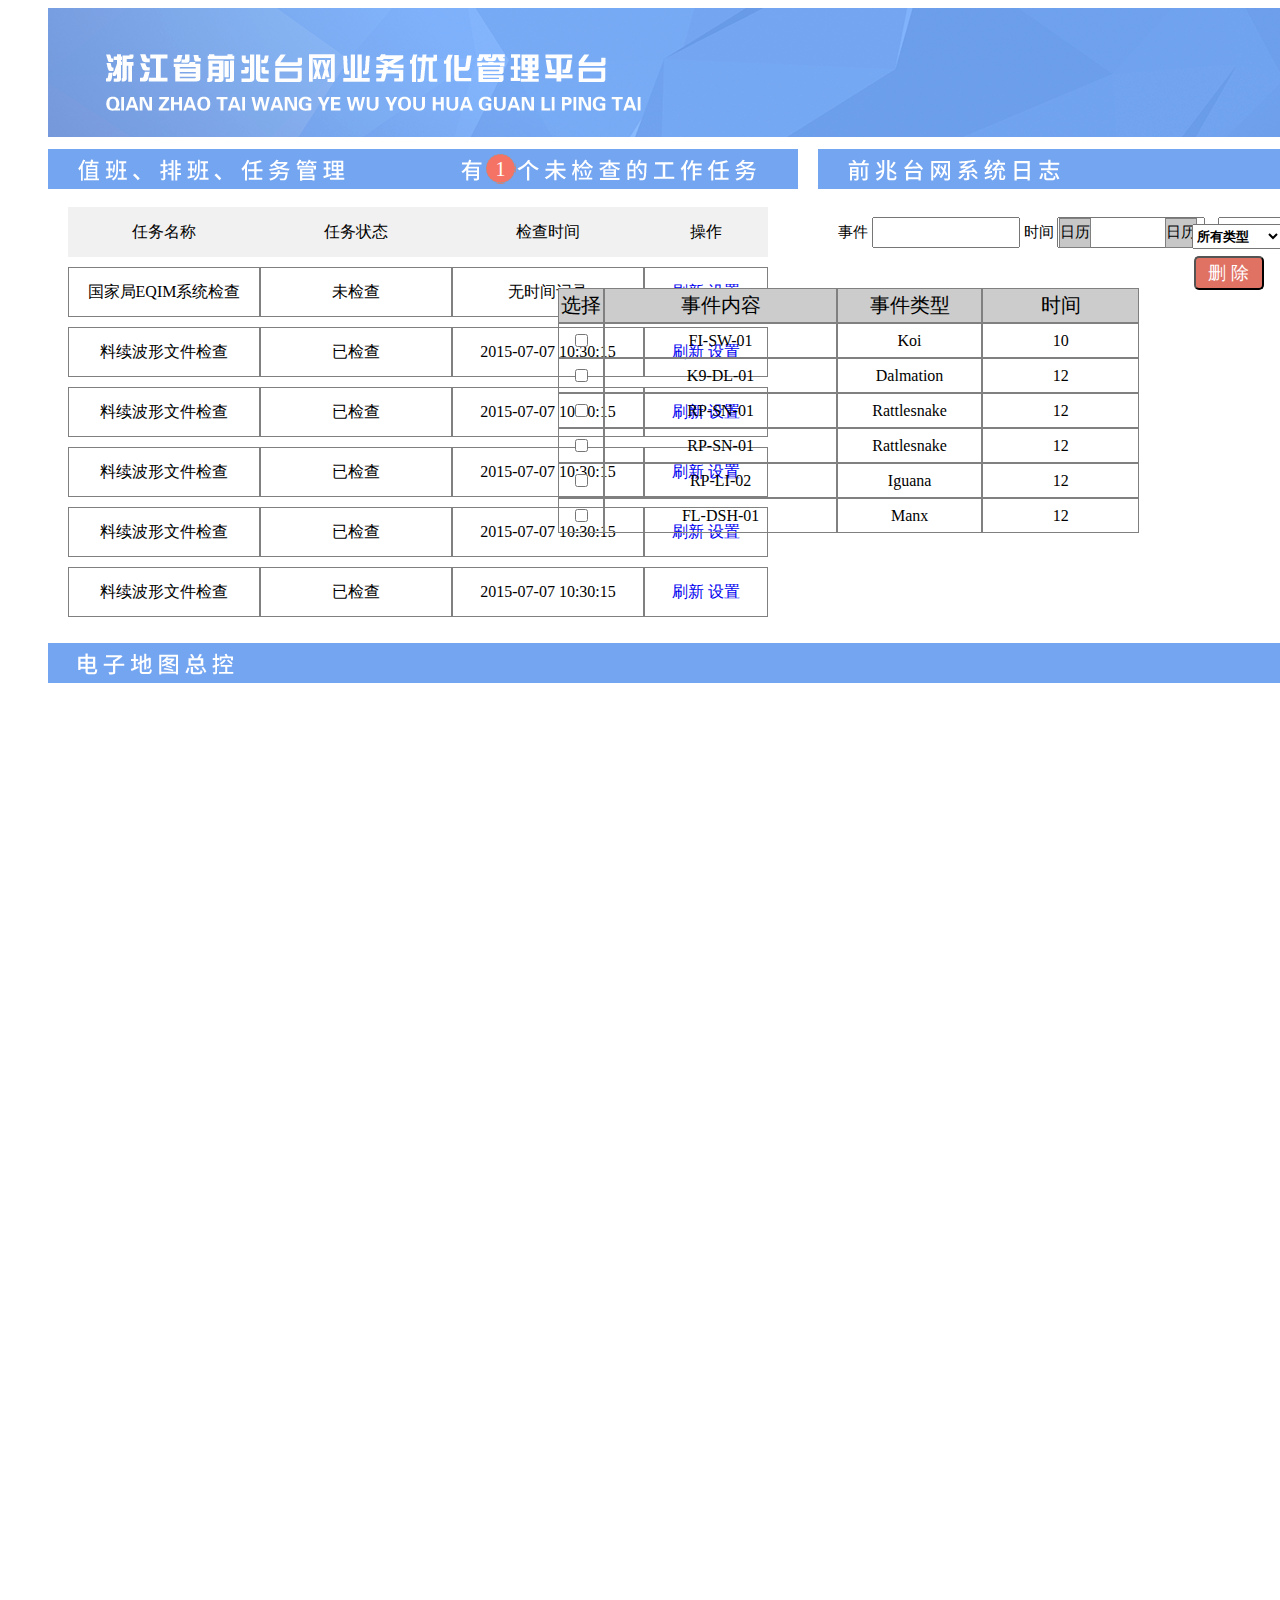
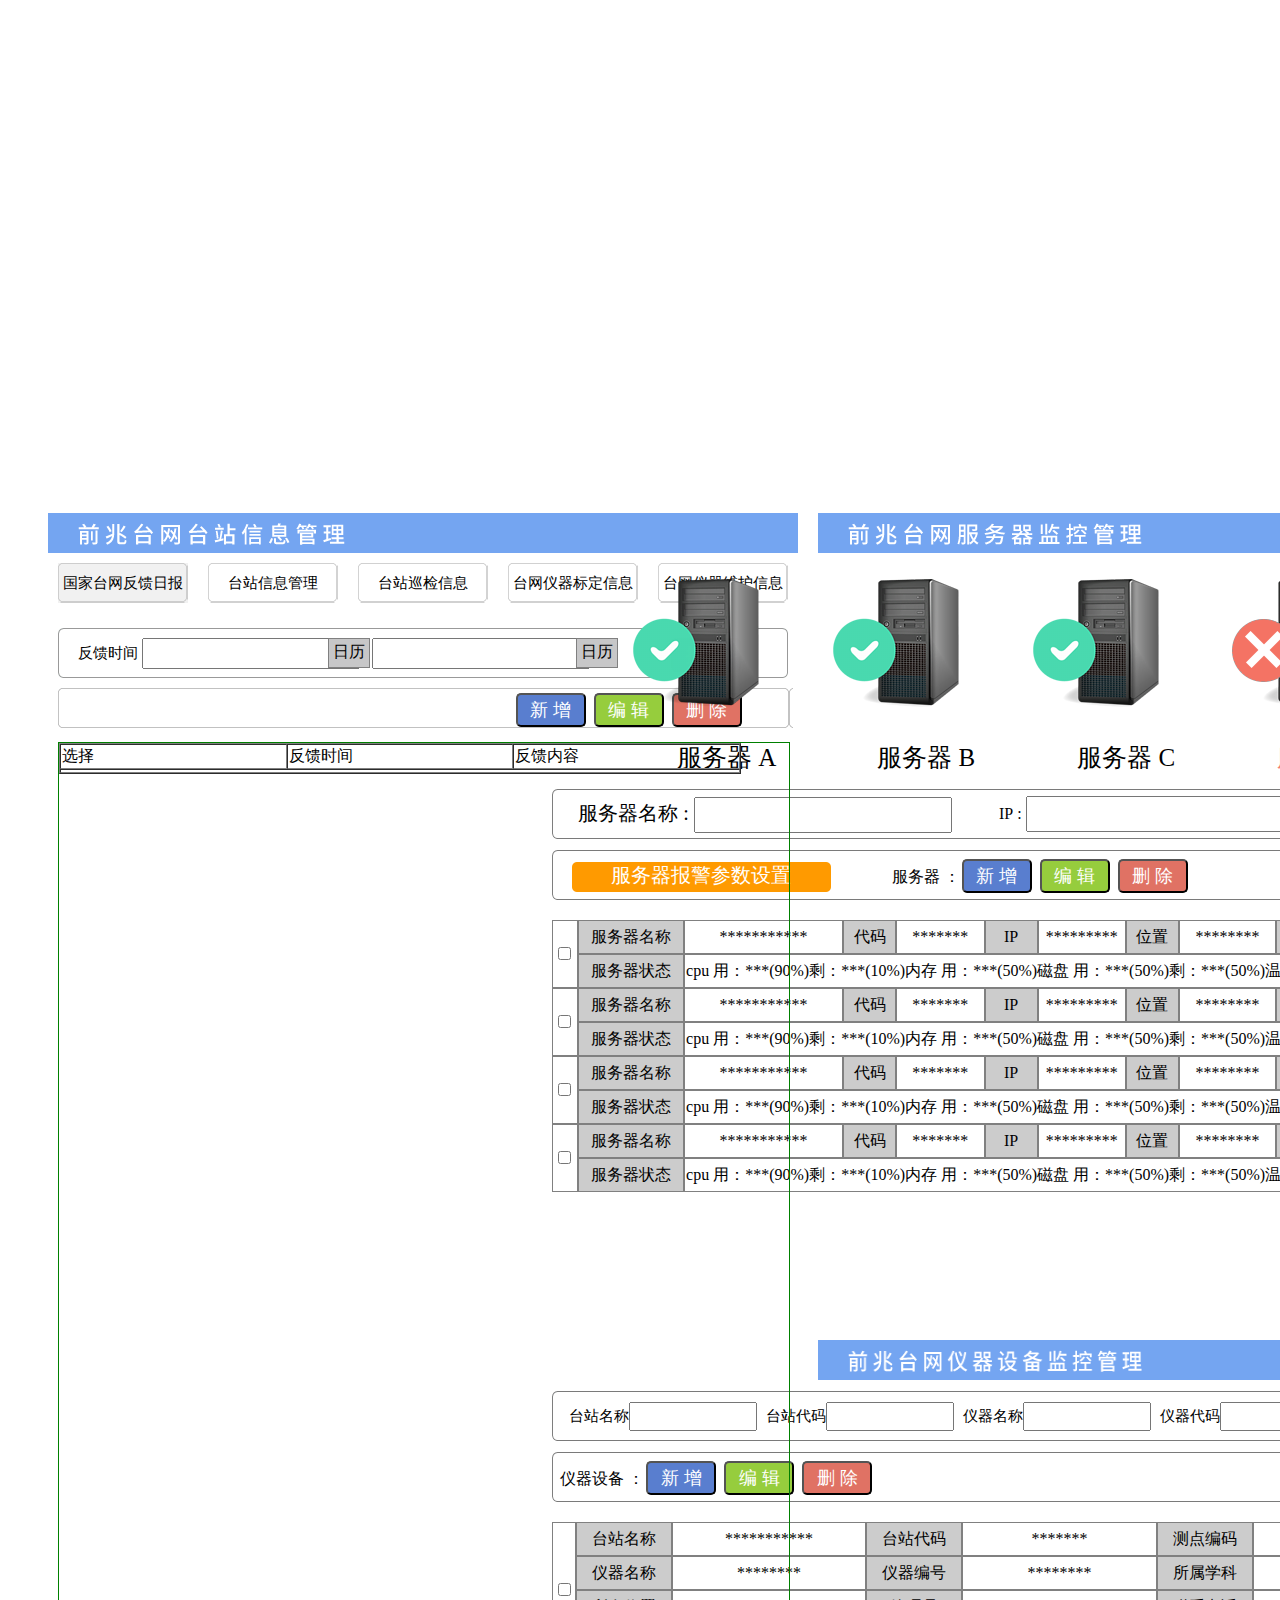
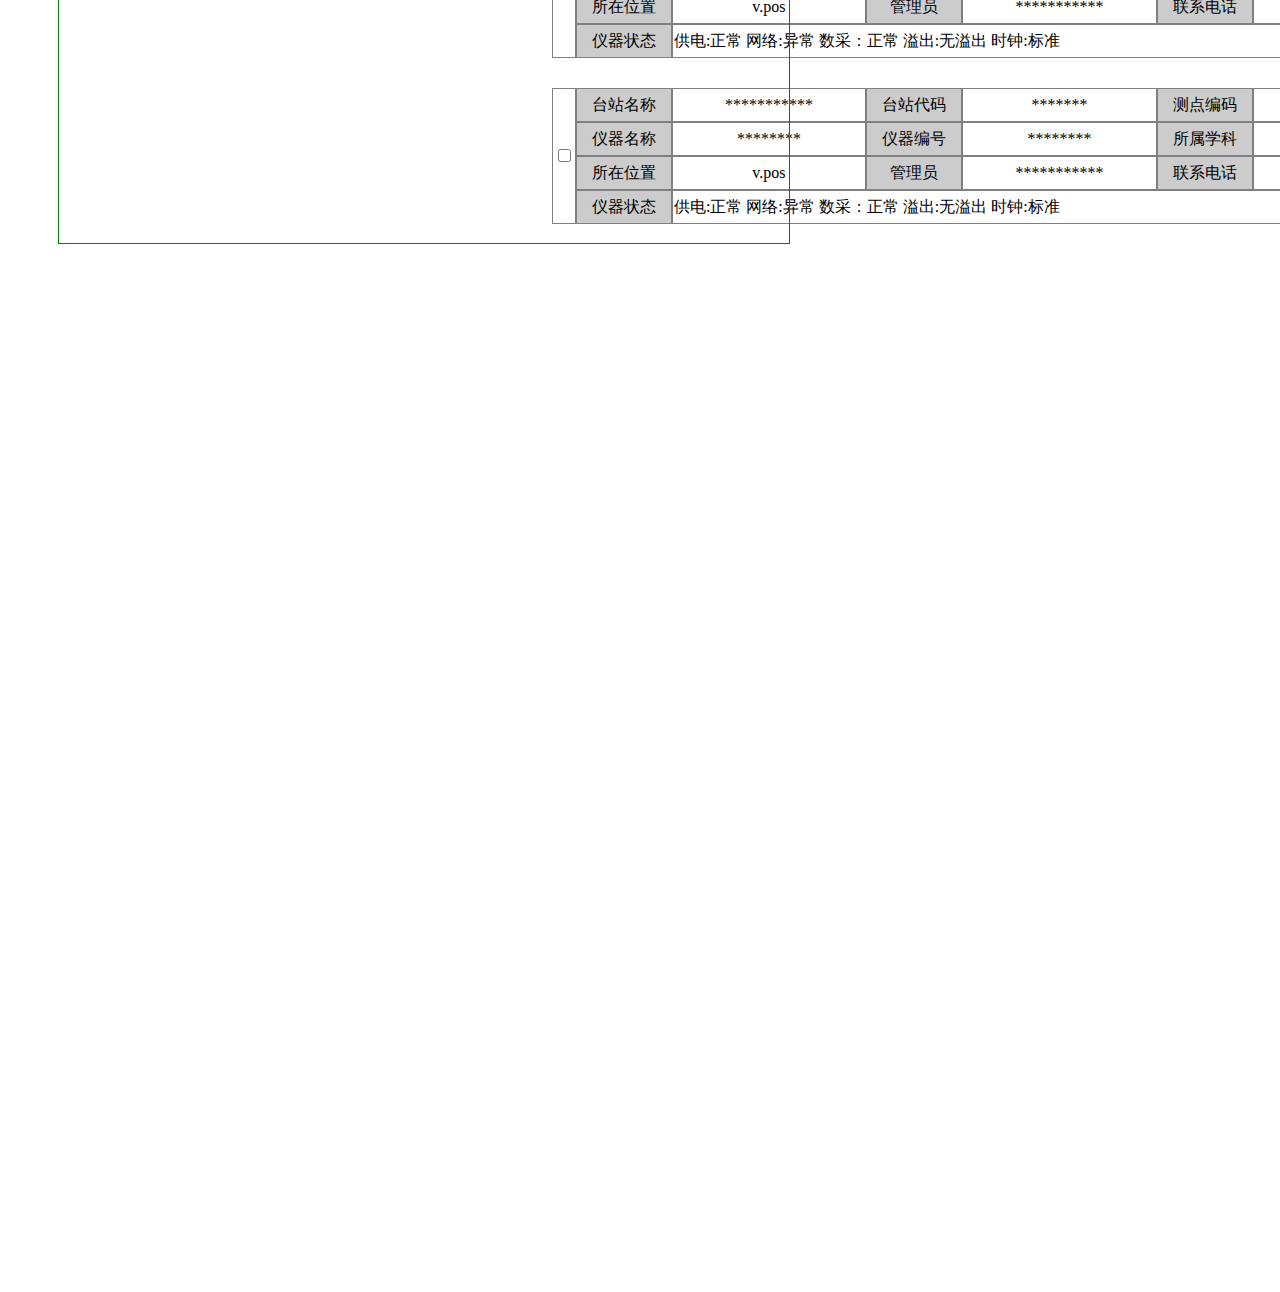
==== resources/public/htmls/index.html @ d42c59f8 "aaaaaaaaaaaaa" ====
<!DOCTYPE html>
<html lang="en">
<head>
    <meta charset="UTF-8">
    <meta http-equiv="X-UA-Compatible" content="IE=edge">
    <meta name="viewport" content="initial-scale=1.0, user-scalable=no, width=device-width">
    <title></title>
    <script src="../js/jquery-1.8.0.min.js"></script>
    <link href="../css/qianzao.css" rel="stylesheet" type="text/css" />
    <script src="../My97DatePicker/WdatePicker.js"></script>
    <script src="../js/rightTable.js"></script>
    <link rel="stylesheet" href="http://cache.amap.com/lbs/static/main.css" />
    <script src="http://webapi.amap.com/maps?v=1.3&key=您申请的key值">

    </script>
</head>
<style>
</style>
<script>
    showTable();
</script>
<body>
    <div class="theme">
        <div class="greet-text">admin&nbsp;欢迎您&nbsp;|&nbsp;设置&nbsp;|&nbsp;退出</div>
        <div class="theme-text-chinese"><img src="../img/qzptthemetext.png" width="500px" height="29px"></div>
        <div class="theme-text-english"><img src="../img/eglish.png" width="535px" height="15px"></div>
    </div>
    <!--值班、排班、任务管理-->
    <div class="left-work-task">
        <div class="introduce-table"><img src="../img/zhiban.png" width="267" height="22"></div>
        <div class="before-fault-number"><img src="../img/onefault.png"><div  class="fault-number" style="position: absolute;top: 5px;left: 25px;">1</div></div>
    </div>
<!--前兆台网系统日志-->
    <div class="right-work-task">
        <div class="introduce-table"><img src="../img/rizhi.png" width="212" height="22"></div>
        <div class="right-theme-text"><img src="../img/dizheng.png" width="241" height="22"><div class="fault-number" style="position: absolute;left: 44%;top: -5px;">1</div></div>
    </div>
<!--<左半边的表格-->
    <div class="left-table-div">
        <table cellspacing="0" width="700px">
            <tr class="theme-tr" style=" background-color: rgb(241,241,241);">
                <td class="theme-td">任务名称</td>
                <td class="theme-td">任务状态</td>
                <td class="theme-td">检查时间</td>
                <td class="o-td">操作</td>
            </tr>
            <tr class="blank-tr">
                <td colspan="4"></td>
            </tr>
            <tr class="theme-tr">
            <td class="border-th">国家局EQIM系统检查</td>
            <td class="border-th">未检查</td>
            <td class="border-th">无时间记录</td>
            <td class="border-th"><a href="###">刷新</a>&nbsp;<a href="###">设置</a></td>
        </tr>
            <tr class="blank-tr">
                <td colspan="4"></td>
            </tr>
            <tr class="theme-tr">
                <td class="border-th">料续波形文件检查</td>
                <td class="border-th">已检查</td>
                <td class="border-th">2015-07-07 10:30:15</td>
                <td class="border-th"><a href="###">刷新</a>&nbsp;<a href="###">设置</a></td>
            </tr>
            <tr class="blank-tr">
                <td colspan="4"></td>
            </tr>
            <tr class="theme-tr">
                <td class="border-th">料续波形文件检查</td>
                <td class="border-th">已检查</td>
                <td class="border-th">2015-07-07 10:30:15</td>
                <td class="border-th"><a href="###">刷新</a>&nbsp;<a href="###">设置</a></td>
            </tr>
            <tr class="blank-tr">
                <td colspan="4"></td>
            </tr>
            <tr class="theme-tr">
                <td class="border-th">料续波形文件检查</td>
                <td class="border-th">已检查</td>
                <td class="border-th">2015-07-07 10:30:15</td>
                <td class="border-th"><a href="###">刷新</a>&nbsp;<a href="###">设置</a></td>
            </tr>
            <tr class="blank-tr">
                <td colspan="4"></td>
            </tr>
            <tr class="theme-tr">
                <td class="border-th">料续波形文件检查</td>
                <td class="border-th">已检查</td>
                <td class="border-th">2015-07-07 10:30:15</td>
                <td class="border-th"><a href="###">刷新</a>&nbsp;<a href="###">设置</a></td>
            </tr>
            <tr class="blank-tr">
                <td colspan="4"></td>
            </tr>
            <tr class="theme-tr">
                <td class="border-th">料续波形文件检查</td>
                <td class="border-th">已检查</td>
                <td class="border-th">2015-07-07 10:30:15</td>
                <td class="border-th"><a href="###">刷新</a>&nbsp;<a href="###">设置</a></td>
            </tr>
            <tr class="blank-tr">
                <td colspan="4"></td>
            </tr>
        </table>
    </div>
<!--右边的表格头部-->
    <div class="right-input">
        <div class="rili" onclick="WdatePicker({el:'input1'})">日历</div>
        <div class="rili2" onclick="WdatePicker({el:'input2'})">日历</div>
        <div>事件&nbsp;<input type="text" class="input-size"/>&nbsp;时间&nbsp;<input id="input1" type="text" class="input-size"/> -&nbsp;<input id="input2" type="text" class="input-size"/>
            <div class="after-rili-div">
                <select><option>所有类型</option></select>
                <input type="button" class="button-style" style="background-color: rgb(89,126,207);;" value="搜&nbsp;索"/>
                <input type="button" class="button-style" style="background-color: rgb(150,205,61);" value="统&nbsp;计"/>
                <input type="button" class="button-style" style="background-color: rgb(224,114,100);" value="删&nbsp;除"/>
            </div>
        </div>
    </div>
    <!--右边的表格-->
    <div class="right-work-table" id="divmessage"></div>
    <div class="map-div">
        <div class="introduce-table"><img src="../img/dianmap.png" width="156" height="22"></div>
    </div>
    <!--地图-->
    <div id="mapContainer" style="height: 350px; width: 1680px;margin-left: 40px;margin-top:690px"></div>
   <!-- 前兆台网台站信息管理-->
    <div class="left-qianzhao-task">
        <div class="introduce-table"><img src="../img/qianzhaoxinxiguli.png" width="267" height="22"></div>
    </div>
    <!-- 前兆台网服务器监控管理-->
    <div class="right-qianzhao-task">
        <div class="introduce-table"><img src="../img/fuwujiankong.png" width="294" height="22"></div>
        <div class="right-theme-text"><img src="../img/oneserverdefault.png" width="213" height="22"><div class="fault-number" style="position: absolute;left: 10%;top: -5px;">1</div></div>
    </div>
   <!-- 国家台网反馈日报五个小方块-->
    <div class="five-square">
        <div class="square" style="position: absolute;background-color: rgb(241,241,241);">国家台网反馈日报</div>
        <div class="square1" style="position: absolute;left: 150px;">台站信息管理</div>
        <div class="square1" style="position: absolute;left: 300px">台站巡检信息</div>
        <div class="square1" style="position: absolute;left: 450px">台网仪器标定信息</div>
        <div class="square1" style="position: absolute;left: 600px">台网仪器维护信息</div>
    </div>
    <!--反馈时间-->
    <div class="time-feedback">
        <div class="time-feedback-calender">反馈时间&nbsp;<input  type="text" id="input3" class="input-size1"/> -&nbsp;<input  type="text" id="input4" class="input-size1"/></div>
        <div class="rili3" onclick="WdatePicker({el:'input3'})">日历</div>
        <div class="rili4" onclick="WdatePicker({el:'input4'})">日历</div>
        <input type="button" class="button-style" style="background-color: rgb(89,126,207);margin-left:84%;margin-top: 10px" value="搜&nbsp;索"/>
    </div>
    <!--增删改查-->
    <div class="add-delete-div">
        <div class="after-add-div">
            <input type="button" class="button-style" style="background-color: rgb(89,126,207);;" value="新&nbsp;增"/>
            <input type="button" class="button-style" style="background-color: rgb(150,205,61);" value="编&nbsp;辑"/>
            <input type="button" class="button-style" style="background-color: rgb(224,114,100);" value="删&nbsp;除"/>
        </div>
    </div>
    <!--服务器图片-->
    <div class="server-div">
            <table cellspacing="0" >
                <tr>
                    <td class="table-td-width"><img src="../img/right-server.png"></td>
                    <td class="table-td-width"><img src="../img/right-server.png"></td>
                    <td class="table-td-width"><img src="../img/right-server.png"></td>
                    <td class="table-td-width"><img src="../img/fault-server.png"></td>
                </tr>
                <tr>
                    <td class="table-td-chinese">服务器&nbsp;A</td>
                    <td class="table-td-chinese">服务器&nbsp;B</td>
                    <td class="table-td-chinese">服务器&nbsp;C</td>
                    <td class="table-td-chinese" style="color: rgb(245,126,113)">服务器&nbsp;D</td>
                </tr>
            </table>
    </div>
    <!--右边ip搜索-->
    <div class="server-search">
        <div class="server-input-div">服务器名称&nbsp;:&nbsp;<input type="text" style="width: 250px;height: 30px"/></div>
        <div class="ip-input-div">IP&nbsp;:&nbsp;<input type="text" style="width: 250px;height: 30px"/></div>
        <div class="after-search-div">
            <input type="button" class="button-style" style="background-color: rgb(89,126,207);;" value="搜&nbsp;索"/>
        </div>
    </div>
    <!--服务器增删改查-->
    <div class="add-server-div">
            <div class="yellow-div">服务器报警参数设置</div>
            <div class="after-yellow-div">
                服务器&nbsp;：<input type="button" class="button-style" style="background-color: rgb(89,126,207);;" value="新&nbsp;增"/>
                <input type="button" class="button-style" style="background-color: rgb(150,205,61);" value="编&nbsp;辑"/>
                <input type="button" class="button-style" style="background-color: rgb(224,114,100);" value="删&nbsp;除"/>
            </div>
    </div>
    <!--关于服务器表格-->
    <div class="server-table-div" id="serverTable"></div>
<!--前兆台网仪器设备监控管理-->
    <div class="right-yiqi-task">
        <div class="yiqi-div"><img src="../img/yiqicontrol.png" width="294" height="22"></div>
    </div>
    <!--台站搜索-->
    <div class="station-search">
        <div class="station-input-div" style="position: absolute;left:2%;top: 12px;">台站名称<input type="text" class="input-size2"/></div>
        <div class="station-input-div" style="position: absolute;left:24%;top:12px;">台站代码<input type="text" class="input-size2"/></div>
        <div class="station-input-div" style="position: absolute;left:46%;top:12px;">仪器名称<input type="text" class="input-size2"/></div>
        <div class="station-input-div" style="position: absolute;left:68%;top: 12px;">仪器代码<input type="text" class="input-size2"/></div>
        <div class="after-search-div">
            <input type="button" class="button-style" style="background-color: rgb(89,126,207);;" value="搜&nbsp;索"/>
        </div>
    </div>
    <!--设备仪器增删改查-->
    <div class="add-yiqi-div">
        <div class="after-yiqi-div">
            仪器设备&nbsp;：<input type="button" class="button-style" style="background-color: rgb(89,126,207);;" value="新&nbsp;增"/>
            <input type="button" class="button-style" style="background-color: rgb(150,205,61);" value="编&nbsp;辑"/>
            <input type="button" class="button-style" style="background-color: rgb(224,114,100);" value="删&nbsp;除"/>
        </div>
    </div>
    <!--设备仪器表格-->
    <div class="yiqi-div-table" id="machineTable"></div>
    <!--左边的反馈表格-->
<div class="feedback-table-div">
    <table cellspacing="0" border="1">
        <tr>
            <td style="width: 10%">选择</td>
            <td  style="width: 10%">反馈时间</td>
            <td  style="width: 10%">反馈内容</td>
        </tr>
        <tr>
        <td colspan="3"></td>
    </tr>

    </table>
</div>
</body>
</html>
<script>
    var map = new AMap.Map('mapContainer', {
        // 设置中心点
        center: [116.397428, 39.90923],

        // 设置缩放级别
        zoom: 12
    });
</script>
---- resources/public/css/qianzao.css ----
.theme{
    margin-left:40px;
    position: relative;
    width: 1680px;
    height: 129px;
    background-image:url(../img/qztwbg.png);
    background-size:1680px 129px;
}
.greet-text{
    height:20px ;
    width:250px;
    color:rgb(251,252,255);
    position: absolute;
    left: 83%;
    top: 75%;
}

.theme-text-chinese{
    width: 500px;
    height: 10px;
    position: absolute;
    top:46px;
    left: 58px;
}
.theme-text-english{
    width: 535px;
    height: 15px;
    position: absolute;
    bottom: 26px;
    left: 58px;
}
/*�����ǵ�һ��div��css����*/


.left-work-task{
    background-color:rgb(116,165,241);
    position: relative;
    top: 12px;
    left: 40px;
    height: 40px;
    width: 750px;
}
.introduce-table{
    width: 212px;
    height: 22px;
    position: absolute;
    left: 30px;
    padding-top: 10px;
}

.before-fault-number{
    width:295px;
    /*border: 1px solid green;*/
    height: 22px;
    padding-top: 10px;
    position: absolute;
    left: 55%;
}
.fault-number{
    width: 30px;
    height: 30px;
    line-height:30px;
    background: url("../img/red-circle.png");
    text-align: center;
    color: white;
    font-family: "Microsoft JhengHei";
    font-size: 20px;
}
/*���������ֵ�������*/

.right-work-task{
    width:910px;
    background-color:rgb(116,165,241);
    height: 40px;
    position: relative;
    left: 810px;
    top:-28px;
}
.right-theme-text{
    position: absolute;
    width: 241px;
    height: 22px;
    left: 70%;
    top: 10px;
}
/*������ǰ��̨��ϵͳ��־*/

.left-table-div{
 /*   border: 1px solid green;*/
    width: 700px;
    position: relative;
    left: 60px;
    top: -10px;
}
.theme-tr{
    height: 50px;
    text-align: center;
    font-family: Microsoft JhengHei;
}
.theme-td{
    width: 190px;
 /*   height: 40px;*/
}
.blank-tr{
    height: 10px;
}
a{
    text-decoration:none ;
}
.border-th{
    border: 1px solid grey
}
/*����������������Ʊ��*/
.right-input{
    position: relative;
    left: 830px;
    top: -420px;
    font-size: 15px;
    font-family: "Microsoft JhengHei";
}
.rili{
    border:1px solid  grey;
    width: 30px;
    height:28px;
    position: absolute;
    top:1px;
    left: 17.5%;
    line-height: 26px;
    background: rgb(199,199,200);
}
.rili2{
    border:1px solid  grey;
    width: 30px;
    height:28px;
    position: absolute;
    top:2%;
    left: 25.9%;
    line-height: 26px;
    background: rgb(199,199,200);
}
.input-size{
    height: 25px;width: 140px;
}
.after-rili-div{
    width:25%;
    position: absolute;
    left: 28%;
    top: -1px;
}
select{
    height: 25px;
    width: 90px;
    font-weight: bold;
    font-family: "Microsoft JhengHei";
}
.button-style{
    text-align: center;
    font-size: 18px;
    width: 70px;
    color: white;
    padding:3px;
    margin: 2px;
    -webkit-border-radius: 5px;
    -moz-border-radius: 5px;
}
/*右边事件等*/
.right-work-table{
   /* border: 1px solid grey;*/
    width: 46%;
    position: relative;
    left:43.5%;
    top: -380px;
}
.theme-tr2{
     height: 35px;
     text-align: center;
     font-family: "Microsoft JhengHei";
     font-size: 20px;
     background:rgb(204,204,204);
 }
.theme-tr3{
    height: 35px;
    text-align: center;
    font-family: "Microsoft JhengHei";
}
.show-border{
    border: 1px solid grey
}
/*以上是右边的表格*/
.map-div{
    background-color:rgb(116,165,241);
    position: relative;
    top: -270px;
    left: 40px;
    height: 40px;
    width: 1680px;
}
/*以上电子地图总控*/
.left-qianzhao-task{
    background-color:rgb(116,165,241);
    position: relative;
    top: 120px;
    left: 40px;
    height: 40px;
    width: 750px;
}
.right-qianzhao-task{
    width:910px;
    background-color:rgb(116,165,241);
    height: 40px;
    position: relative;
    left: 810px;
    top:80px;
}
/*以上前兆台网服务器监控管理*/
.five-square{
/*    border: 1px solid green;*/
    width: 720px;
    height: 55px;
    position: relative;
    left: 50px;
    top: 90px;
}
.square{
     width: 130px;
     height: 40px;
     font-family: "Microsoft JhengHei";
     font-size: 15px;
     line-height: 40px;
     text-align: center;
     font-weight: 300;
     background: url("../img/day-report.png");
 }
.square1{
    width: 130px;
    height: 40px;
    font-family: "Microsoft JhengHei";
    font-size: 15px;
    line-height: 40px;
    text-align: center;
    font-weight: 300;
    background: url("../img/white-square.png");
}
/*以上是国家台网反馈日报五个小方块*/

.time-feedback{
    width: 730px;
    height: 50px;
    position: relative;
    left:50px ;
    top: 100px;
    background: url("../img/feed-time.png");
}
.time-feedback-calender{
    position: absolute;
    left: 20px;
    top: 10px;
    line-height:16px ;
    font-size: 15px;
}
.input-size1{
    height: 25px;width: 210px;
}
.rili3{
    border:1px solid  grey;
    width: 40px;
    height:28px;
    position: absolute;
    top:10px;
    left: 37%;
    line-height: 26px;
    background: rgb(199,199,200);
    text-align: center;
}
.rili4{
    border:1px solid  grey;
    width: 40px;
    height:28px;
    position: absolute;
    top:10px;
    left: 71%;
    line-height: 26px;
    background: rgb(199,199,200);
    text-align: center;
}
/*以上是反馈时间*/
.add-delete-div{
    width: 735px;
    height: 40px;
    position: relative;
    left: 50px;
    top: 110px;
    background: url("../img/addanddelete.png");
}
.after-add-div{
    width:35%;
    position: absolute;
    left: 62%;
    top: 3px;
}
/*以上是增删改查*/
.server-div{
    width: 800px;
    height: 200px;
    position: relative;
    left: 47%;
    top: -40px;
}
.table-td-width{
    width: 200px;
    padding-left: 30px;
}
.table-td-chinese{
    height:50px;
   padding-left: 75px;
    font-size:25px;
    font-family: "Microsoft JhengHei";
    font-weight: 300;
    padding-top:20px;
}
/*以上是服务器*/

.server-search{
    width: 895px;
    height: 51px;
    background: url("../img/control.png");
    position: relative;
    left: 43%;
    top: -30px;
}
.server-input-div{
   /* border: 1px solid green;*/
    font-size:20px;
    padding-top: 9px;
    padding-left: 3%;
    width: 50%;
}
.ip-input-div{
    position: absolute;
    left:50%;
    top: 8px;
}
.after-search-div{
position: absolute;
    left: 90%;
    top: 8px;
}
/*以上是服务器和ip搜索*/
.add-server-div{
    width: 895px;
    height: 51px;
    background: url("../img/control.png");
    position: relative;
    left:43%;
    top: -20px;
}
.yellow-div{
    width: 259px;
    height: 30px;
    background: url("../img/yellow.png");
    position: absolute;
    left: 20px;
    top: 13px;
    font-size: 20px;
    font-family: "Microsoft JhengHei";
    color: white;
    text-align: center;
}
.after-yellow-div{
    width:40%;
    position: absolute;
    left: 38%;
    top: 8px;
}
/*以上是服务器增删改查*/
.server-table-div{
    width: 895px;
    height: 320px;
    position: relative;
    left: 43%;
}
.first-td{
   width:3%;
    border: 1px solid grey;
}
.second-td{
    width: 12%;
    text-align:
    center;height: 30px;
    background-color: rgb(204,204,204);
    border: 1px solid grey;
}
.third-td{
    width: 18%;
    text-align: center;
    border: 1px solid grey;
}
.forth-td{
    width: 6%;
    text-align: center;
    background-color: rgb(204,204,204);
    border: 1px solid grey;
}
.five-td{
   width: 10%;
    text-align: center;
    border: 1px solid grey;
}
.six-td{
    width: 11%;
    text-align: center;
    border: 1px solid grey;
}
.last-td{
    border: 1px solid grey;
}
/*以上是右边的服务器表格*/
.right-yiqi-task{
    width:910px;
    background-color:rgb(116,165,241);
    height: 40px;
    position: relative;
    left: 810px;
    top:100px;
}
.yiqi-div{
    width: 321px;
    height: 22px;
    position: absolute;
    left: 30px;
    padding-top: 10px;
}
/*以上是右边的前兆台网设备监控管理*/
.station-search{
    width: 895px;
    height: 51px;
    background: url("../img/control.png");
    position: relative;
    left: 43%;
    top: 110px;
}
.station-input-div{
    font-size:15px;
    width: 50%;

}
.input-size2{
   width: 120px;
    height: 23px;
    line-height: 30px;
}
/*以上是右边的仪器搜索*/
.add-yiqi-div{
    width: 895px;
    height: 51px;
    background: url("../img/control.png");
    position: relative;
    left: 43%;
    top: 120px;
}
.after-yiqi-div{
    width:40%;
    position: absolute;
    left: 1%;
    top: 8px;
}
/*以上是右边的仪器搜索*/
.yiqi-div-table{

    width: 895px;
    height: 400px;
    position: relative;
    left: 43%;
    top: 140px;
}
.machine-first{
    width: 11%;
    background: rgb(204,204,204);
    height: 30px;
    text-align: center;
    border: 1px solid grey;
}
.machine-second{
    width: 22%;
    text-align: center;
    border: 1px solid grey;
 }
.machine-last-tr{
   height: 30px
}

.first-machine-td{
    width:1%;
    border: 1px solid grey;
}
/*以上是右边的仪器表格*/
.feedback-table-div{
    border: 1px solid green;
    position: relative;
    left: 50px;
    width:730px;
    height: 1100px;
    top: -1040px;
}
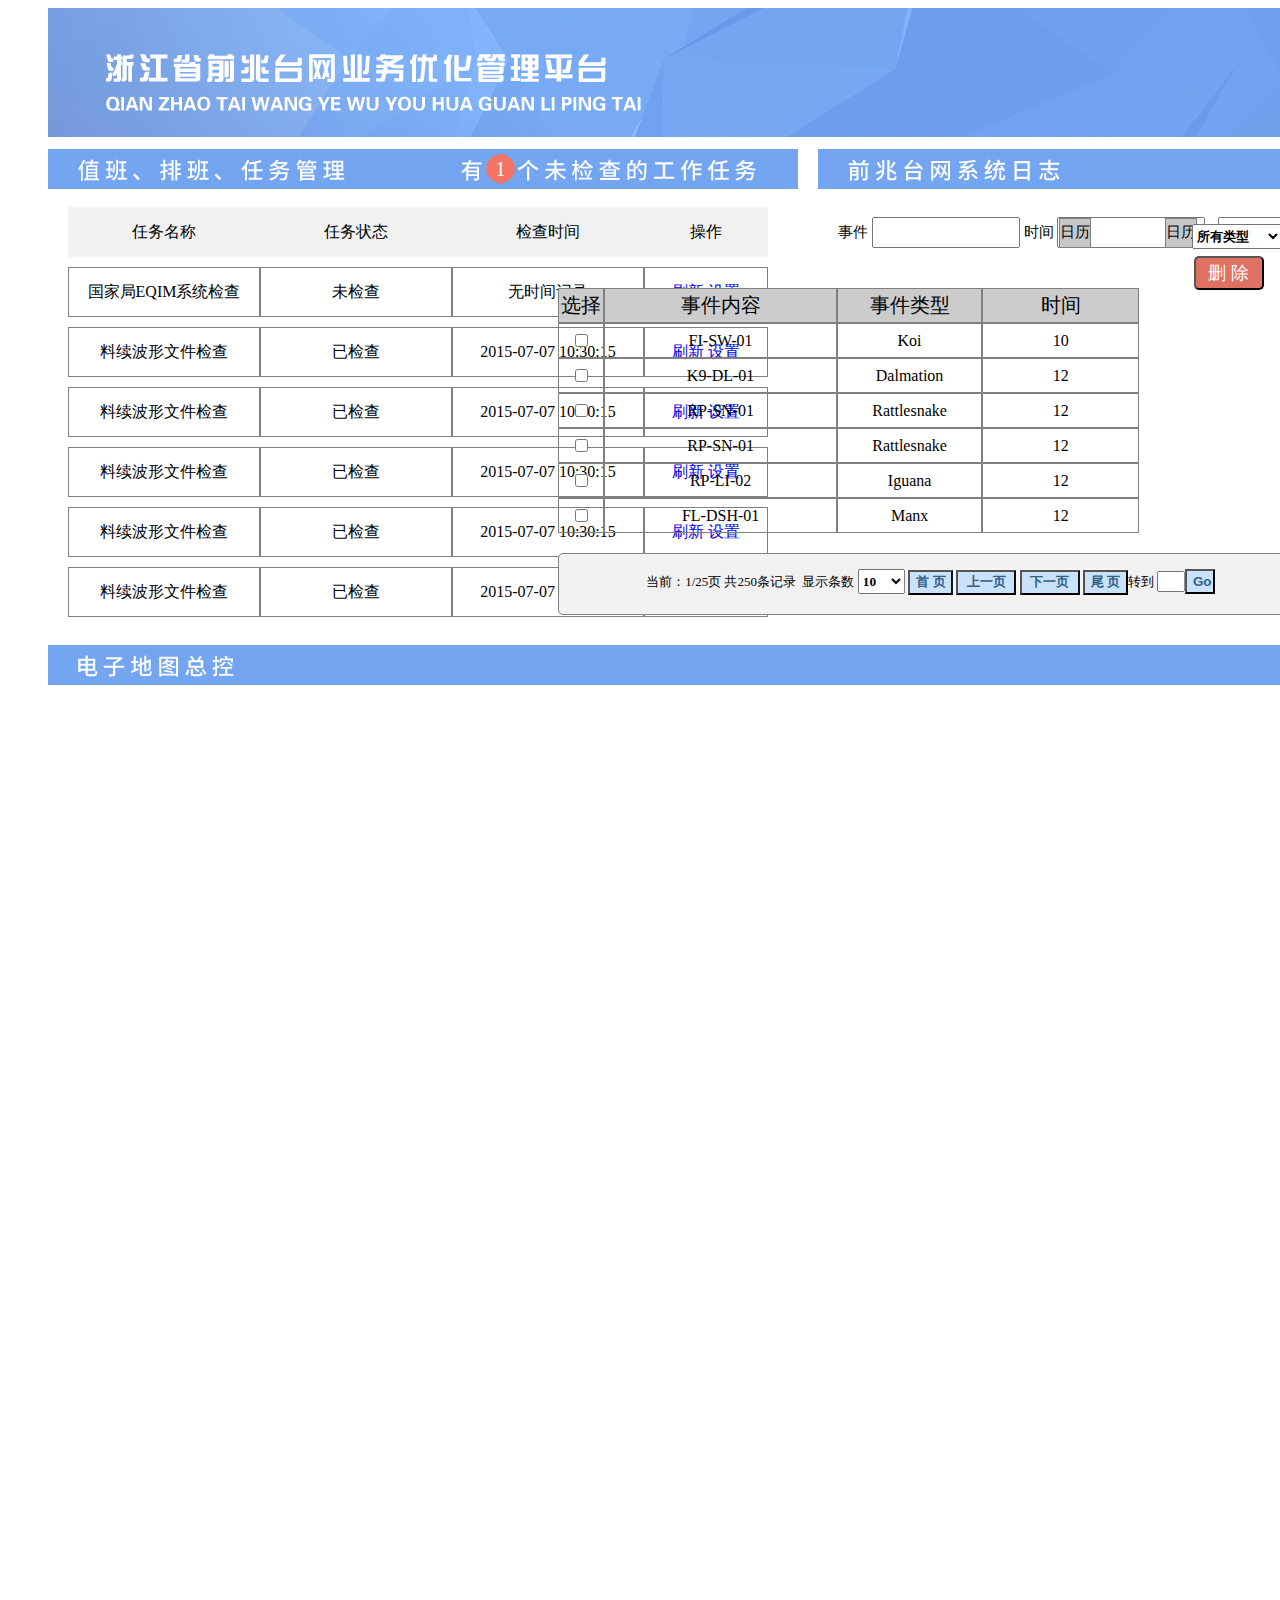
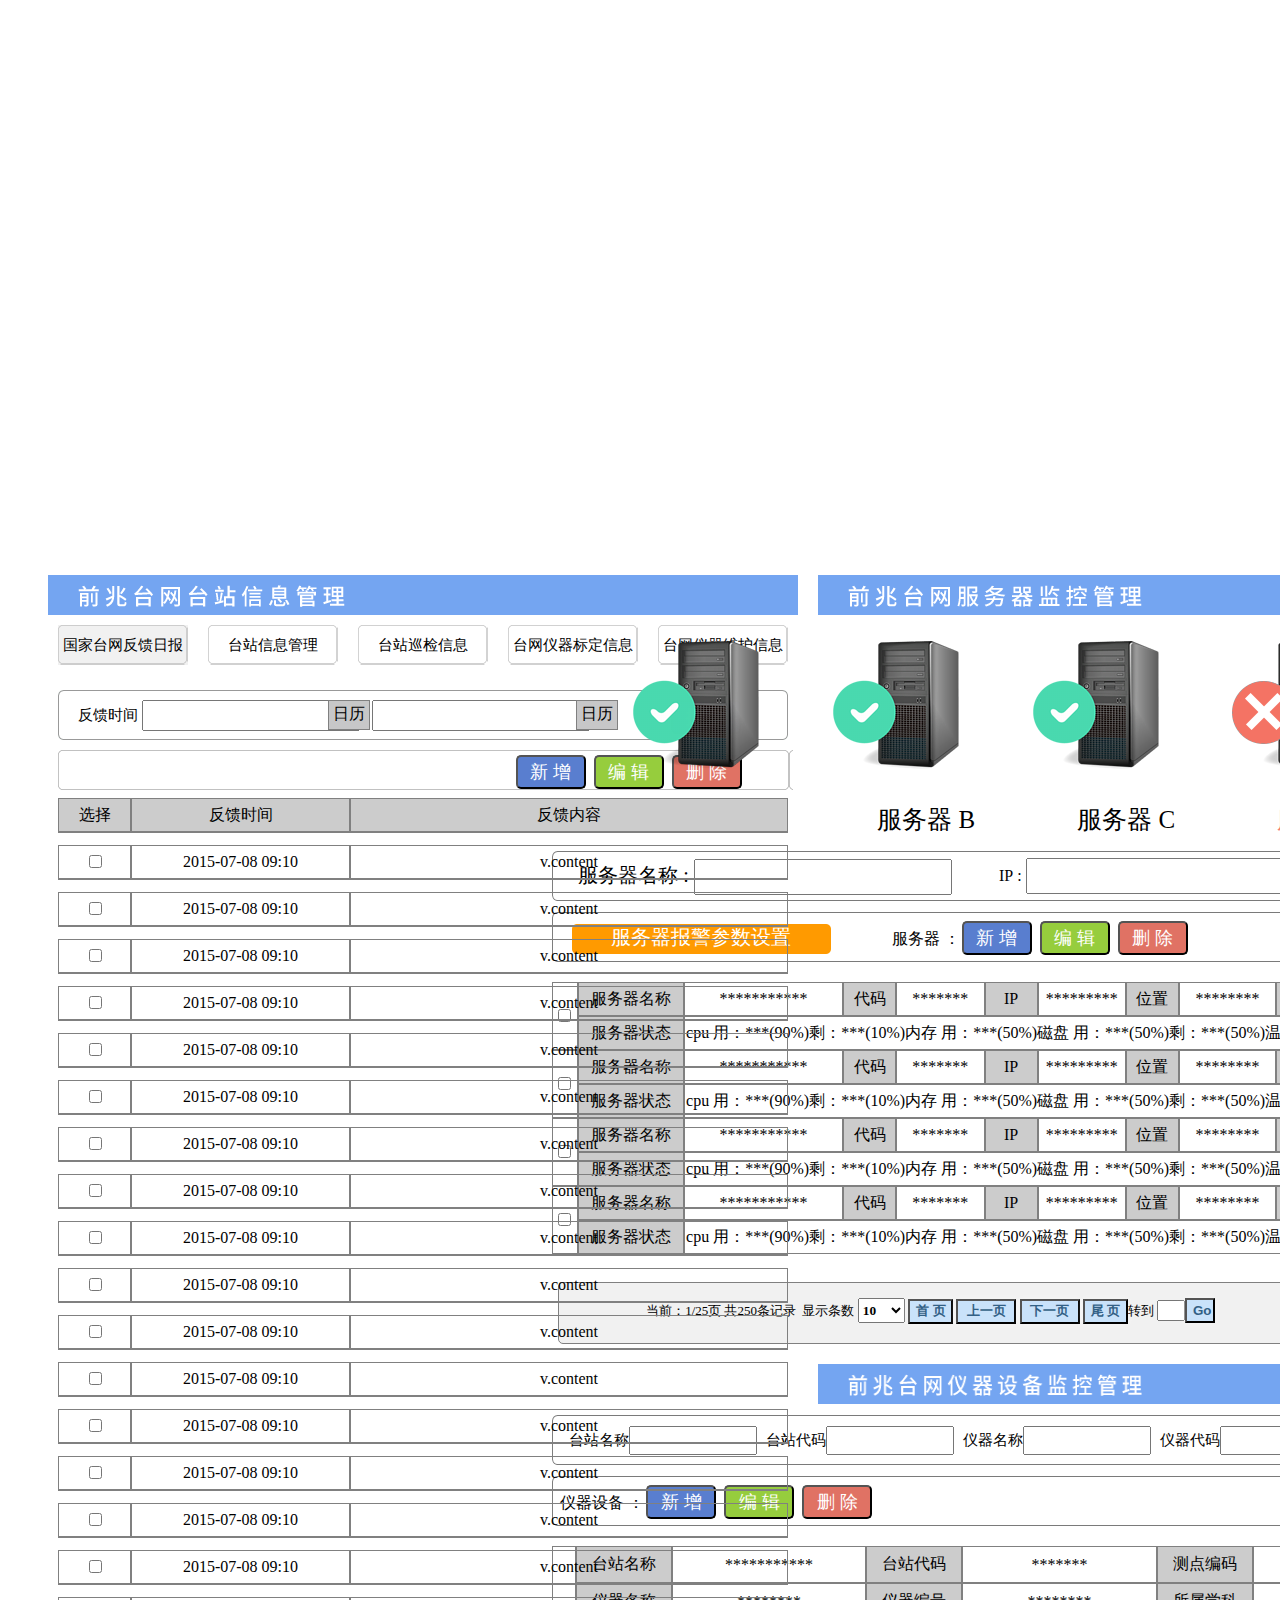
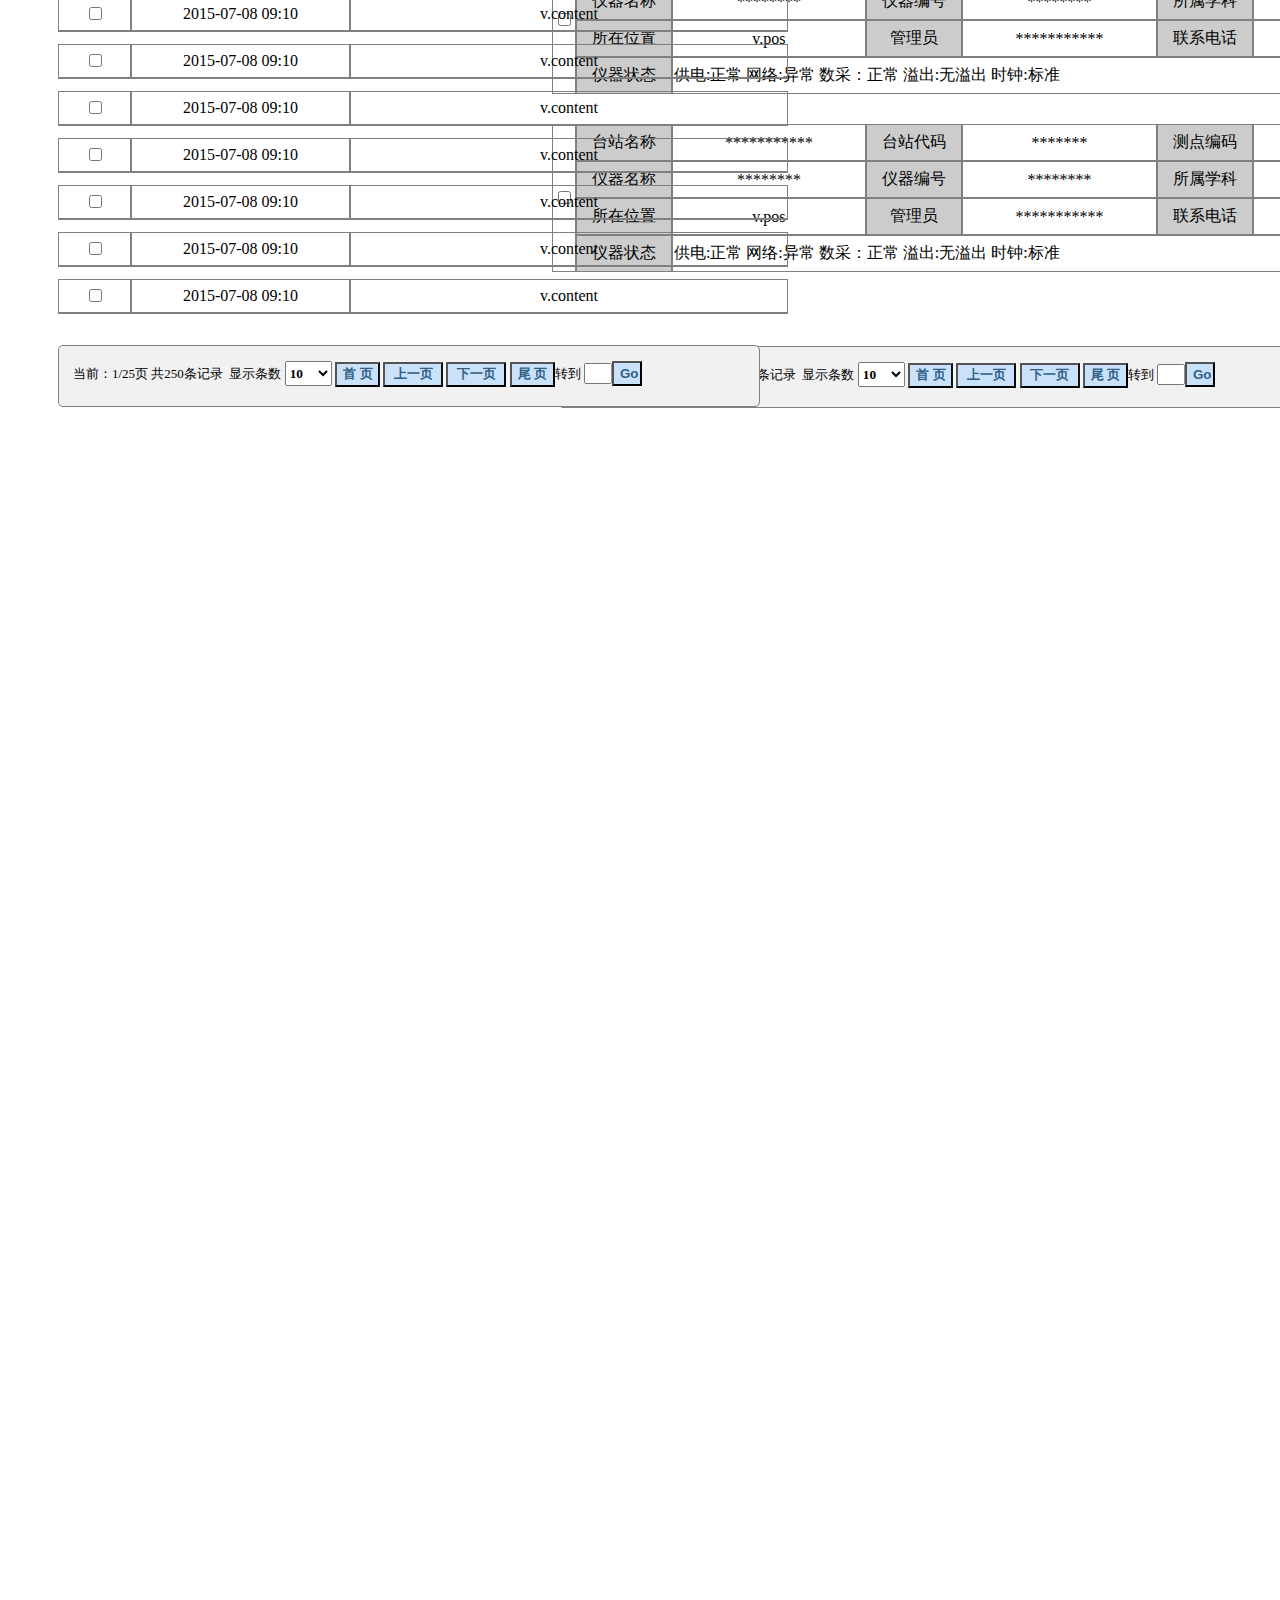
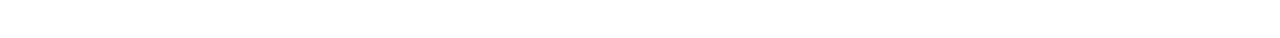
==== commit 62da1522: "aaaaaaaaaaaaa" ====
--- a/resources/public/htmls/index.html
+++ b/resources/public/htmls/index.html
@@ -118,6 +118,28 @@
     </div>
     <!--右边的表格-->
     <div class="right-work-table" id="divmessage"></div>
+    <div class="page-right-work">
+        <div class="page-right-switch">
+            当前：1/25页&nbsp;共250条记录&nbsp;&nbsp;显示条数
+            <select style="width: 47px">
+                <option value="10" selected="selected">
+                    10
+                </option>
+                <option value="20">
+                    20
+                </option>
+                <option value="30">
+                    30
+                </option>
+            </select>
+            <input type="button" value="首&nbsp;页" style="width: 45px;height: 25px;" class="page-button">
+            <input type="button" value="上一页" style="width: 60px;height: 25px;" class="page-button">
+            <input type="button" value="下一页" style="width: 60px;height: 25px;" class="page-button">
+            <input type="button" value="尾&nbsp;页" style="width: 45px;height: 25px;" class="page-button">转到
+            <input type="text" style="width: 20px"/><input type="button" value="Go" style=";width: 30px;height: 25px;" class="page-button"/>
+        </div>
+    </div>
+    <!--地图标题-->
     <div class="map-div">
         <div class="introduce-table"><img src="../img/dianmap.png" width="156" height="22"></div>
     </div>
@@ -191,6 +213,27 @@
     </div>
     <!--关于服务器表格-->
     <div class="server-table-div" id="serverTable"></div>
+    <div class="page-server-work">
+        <div class="page-right-switch">
+            当前：1/25页&nbsp;共250条记录&nbsp;&nbsp;显示条数
+            <select style="width: 47px">
+                <option value="10" selected="selected">
+                    10
+                </option>
+                <option value="20">
+                    20
+                </option>
+                <option value="30">
+                    30
+                </option>
+            </select>
+            <input type="button" value="首&nbsp;页" style="width: 45px;height: 25px;" class="page-button">
+            <input type="button" value="上一页" style="width: 60px;height: 25px;" class="page-button">
+            <input type="button" value="下一页" style="width: 60px;height: 25px;" class="page-button">
+            <input type="button" value="尾&nbsp;页" style="width: 45px;height: 25px;" class="page-button">转到
+            <input type="text" style="width: 20px"/><input type="button" value="Go" style=";width: 30px;height: 25px;" class="page-button"/>
+        </div>
+    </div>
 <!--前兆台网仪器设备监控管理-->
     <div class="right-yiqi-task">
         <div class="yiqi-div"><img src="../img/yiqicontrol.png" width="294" height="22"></div>
@@ -215,20 +258,50 @@
     </div>
     <!--设备仪器表格-->
     <div class="yiqi-div-table" id="machineTable"></div>
+    <div class="page-yiqi-work">
+        <div class="page-right-switch">
+            当前：1/25页&nbsp;共250条记录&nbsp;&nbsp;显示条数
+            <select style="width: 47px">
+                <option value="10" selected="selected">
+                    10
+                </option>
+                <option value="20">
+                    20
+                </option>
+                <option value="30">
+                    30
+                </option>
+            </select>
+            <input type="submit" value="首&nbsp;页" style="width: 45px;height: 25px;" class="page-button">
+            <input type="submit" value="上一页" style="width: 60px;height: 25px;" class="page-button" onclick="doPage('${num-1}')">
+            <input type="submit" value="下一页" style="width: 60px;height: 25px;" class="page-button" onclick="doPage('${num+1}')">
+            <input type="submit" value="尾&nbsp;页" style="width: 45px;height: 25px;" class="page-button">转到
+            <input type="text" style="width: 20px"/><input type="button" value="Go" style=";width: 30px;height: 25px;" class="page-button"/>
+        </div>
+    </div>
     <!--左边的反馈表格-->
-<div class="feedback-table-div">
-    <table cellspacing="0" border="1">
-        <tr>
-            <td style="width: 10%">选择</td>
-            <td  style="width: 10%">反馈时间</td>
-            <td  style="width: 10%">反馈内容</td>
-        </tr>
-        <tr>
-        <td colspan="3"></td>
-    </tr>
-
-    </table>
-</div>
+<div class="feedback-table-div" id="feedbackTable"></div>
+    <div class="page-feedback-work">
+        <div class="page-right-feedback">
+            当前：1/25页&nbsp;共250条记录&nbsp;&nbsp;显示条数
+            <select style="width: 47px">
+                <option value="10" selected="selected">
+                    10
+                </option>
+                <option value="20">
+                    20
+                </option>
+                <option value="30">
+                    30
+                </option>
+            </select>
+            <input type="button" value="首&nbsp;页" style="width: 45px;height: 25px;" class="page-button">
+            <input type="button" value="上一页" style="width: 60px;height: 25px;" class="page-button">
+            <input type="button" value="下一页" style="width: 60px;height: 25px;" class="page-button">
+            <input type="button" value="尾&nbsp;页" style="width: 45px;height: 25px;" class="page-button">转到
+            <input type="text" style="width: 20px"/><input type="button" value="Go" style=";width: 30px;height: 25px;" class="page-button"/>
+        </div>
+    </div>
 </body>
 </html>
 <script>
--- a/resources/public/css/qianzao.css
+++ b/resources/public/css/qianzao.css
@@ -190,7 +190,7 @@
 .map-div{
     background-color:rgb(116,165,241);
     position: relative;
-    top: -270px;
+    top: -330px;
     left: 40px;
     height: 40px;
     width: 1680px;
@@ -385,8 +385,8 @@
 }
 .second-td{
     width: 12%;
-    text-align:
-    center;height: 30px;
+    text-align: center;
+    height: 30px;
     background-color: rgb(204,204,204);
     border: 1px solid grey;
 }
@@ -421,7 +421,7 @@
     height: 40px;
     position: relative;
     left: 810px;
-    top:100px;
+/*    top:50px;*/
 }
 .yiqi-div{
     width: 321px;
@@ -437,7 +437,7 @@
     background: url("../img/control.png");
     position: relative;
     left: 43%;
-    top: 110px;
+    top: 10px;
 }
 .station-input-div{
     font-size:15px;
@@ -456,7 +456,7 @@
     background: url("../img/control.png");
     position: relative;
     left: 43%;
-    top: 120px;
+    top: 20px;
 }
 .after-yiqi-div{
     width:40%;
@@ -471,12 +471,12 @@
     height: 400px;
     position: relative;
     left: 43%;
-    top: 140px;
+    top: 40px;
 }
 .machine-first{
     width: 11%;
     background: rgb(204,204,204);
-    height: 30px;
+    height: 33px;
     text-align: center;
     border: 1px solid grey;
 }
@@ -495,11 +495,95 @@
 }
 /*以上是右边的仪器表格*/
 .feedback-table-div{
-    border: 1px solid green;
+/*    border: 1px solid green;*/
     position: relative;
     left: 50px;
     width:730px;
-    height: 1100px;
-    top: -1040px;
-}
-
+    height: 1200px;
+    top: -1170px;
+}
+.machine-first-row{
+    background-color:rgb(204,204,204);
+    height: 30px;
+    text-align: center;
+    border: 1px solid grey;
+}
+.feedback-last-td{
+    height:10px;
+    border-top: 1px solid grey;
+}
+.text-position{
+    text-align:center ;
+    height: 30px;
+    border: 1px solid grey;
+}
+/*以上是左边的反馈表格*/
+.page-right-work{
+    border: 1px solid grey;
+    width: 873px;
+    height: 60px;
+    position: relative;
+    top: -360px;
+    left: 43.5%;
+    -webkit-border-radius: 5px;
+    -moz-border-radius: 5px;
+    background-color:rgb(241,241,241) ;
+}
+.page-right-switch{
+/*    border: 1px solid green;*/
+    height: 40px;
+    width:700px;
+    position: absolute;
+    top: 15px;
+    left:10%;
+    font-size: 13px;
+}
+.page-button{
+    background-color: rgb(201,226,250);
+    box-shadow: 0px 0px 7px rgba(255, 255,255, 0.5);
+    color: rgb(50,96,133);
+    font-weight: bold
+}
+/*以上是日志下面表格的分页*/
+.page-server-work{
+    border: 1px solid grey;
+    width: 873px;
+    height: 60px;
+    position: relative;
+    top: -20px;
+    left: 43.5%;
+    -webkit-border-radius: 5px;
+    -moz-border-radius: 5px;
+    background-color:rgb(241,241,241) ;
+}
+.page-yiqi-work{
+    border: 1px solid grey;
+    width: 873px;
+    height: 60px;
+    position: relative;
+      top: 40px;
+    left: 43.5%;
+    -webkit-border-radius: 5px;
+    -moz-border-radius: 5px;
+    background-color:rgb(241,241,241) ;
+}
+.page-feedback-work{
+    border: 1px solid grey;
+    width: 700px;
+    height: 60px;
+    position: relative;
+    top: -1223px;
+    left:50px;
+    -webkit-border-radius: 5px;
+    -moz-border-radius: 5px;
+    background-color:rgb(241,241,241) ;
+}
+.page-right-feedback{
+    height: 40px;
+    width:700px;
+    position: absolute;
+    top: 15px;
+    left: 2%;
+    font-size: 13px;
+}
+
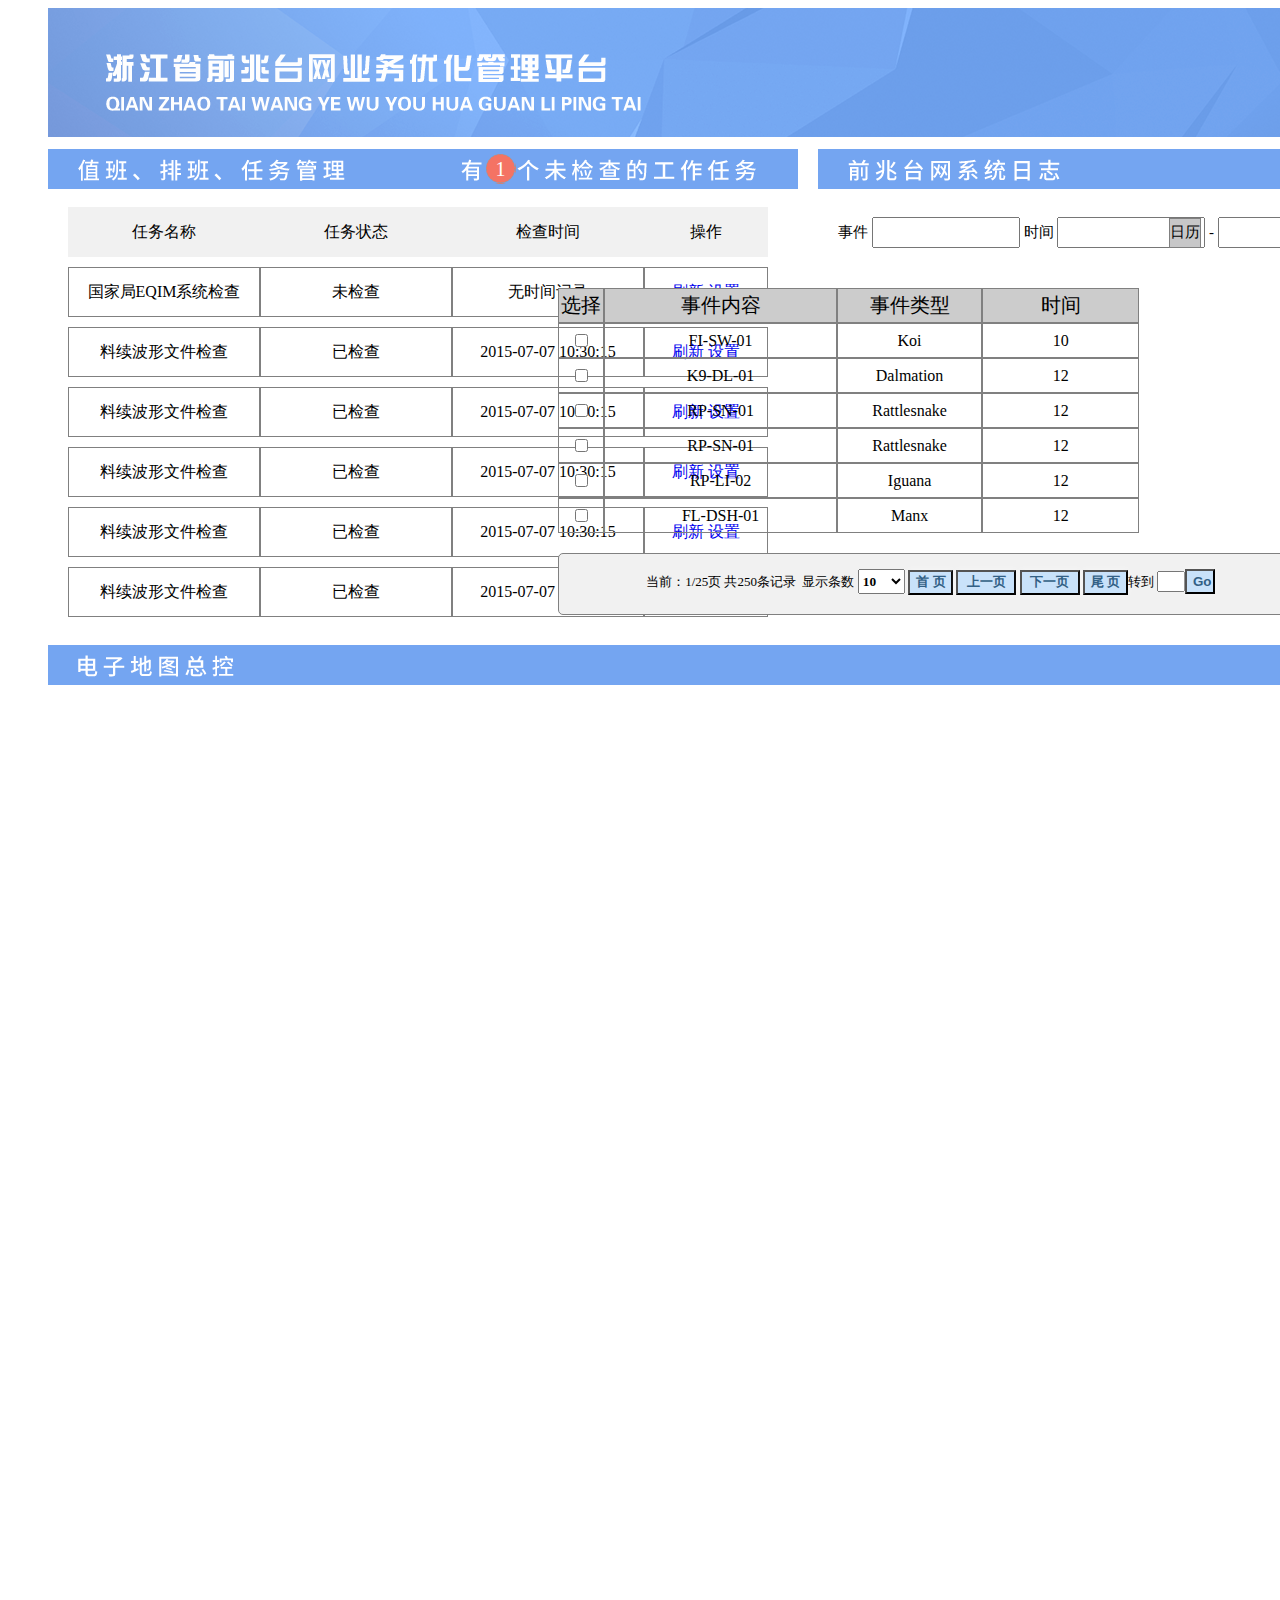
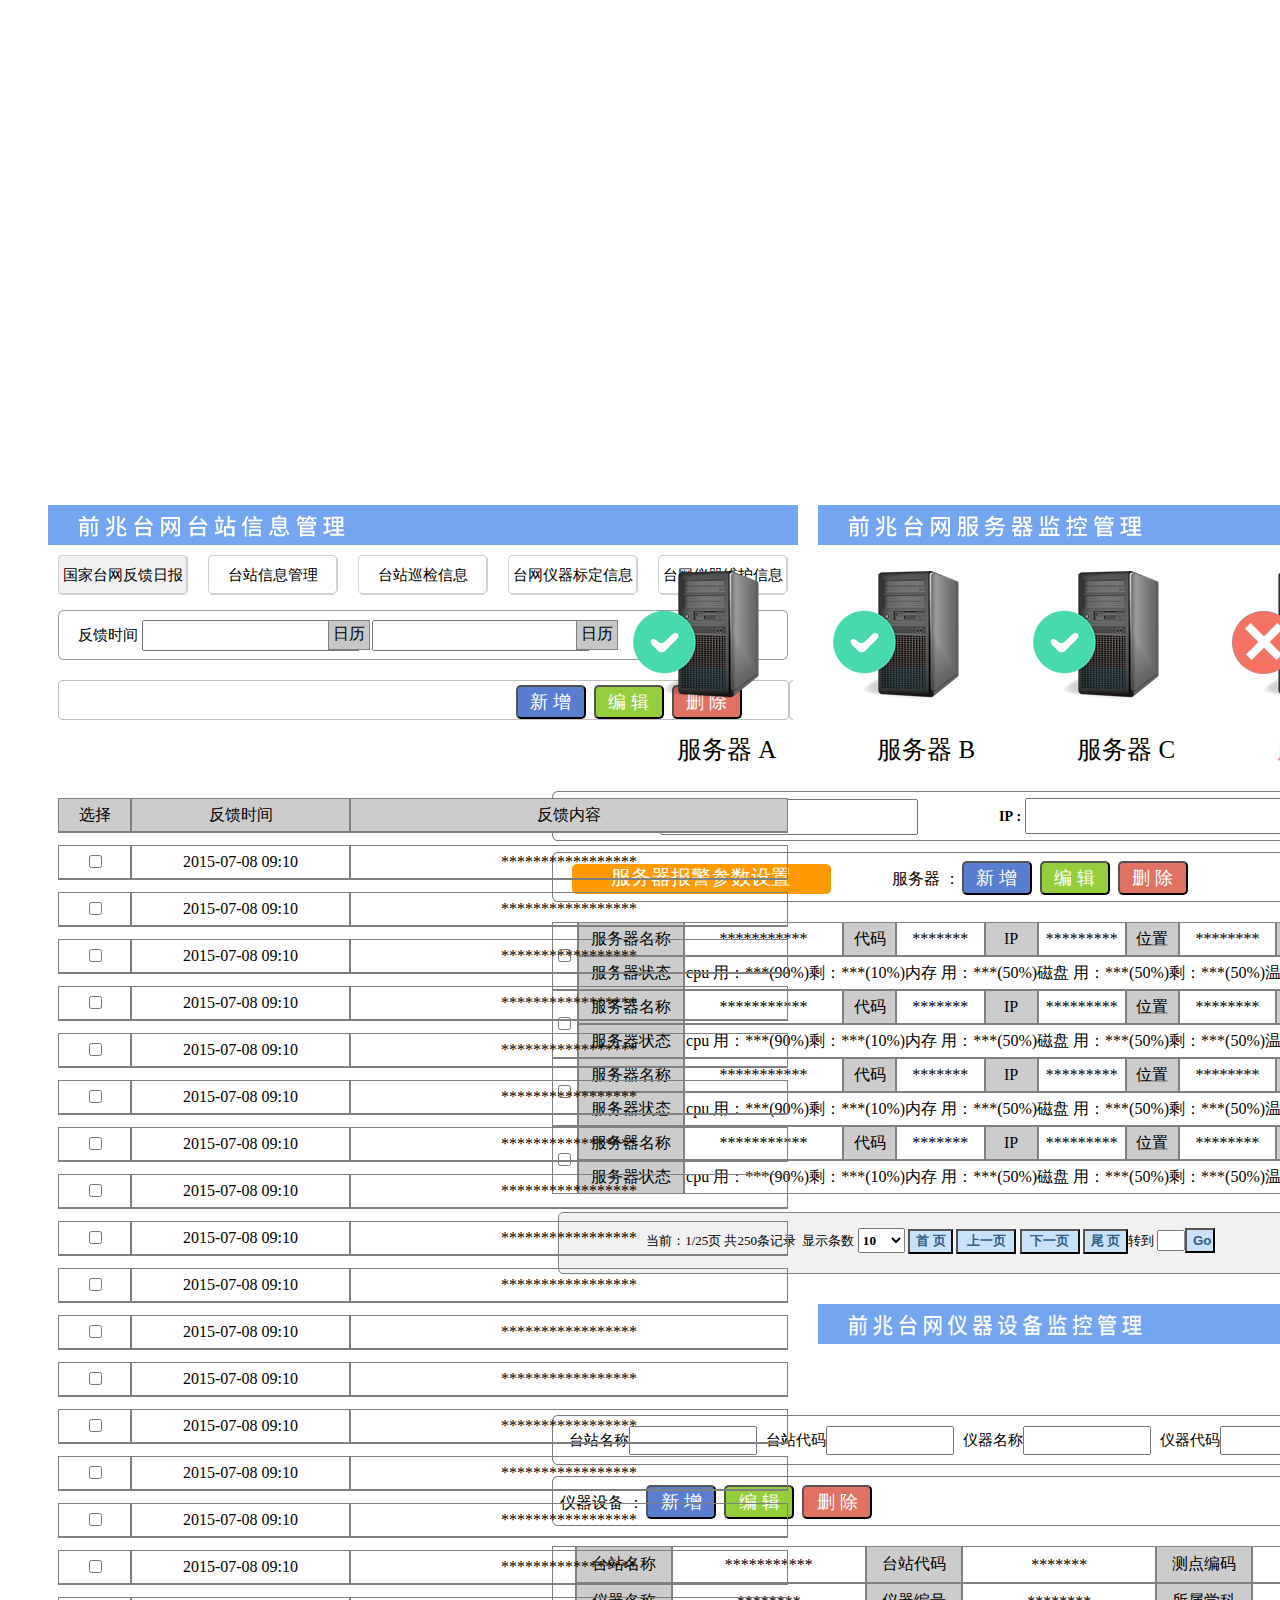
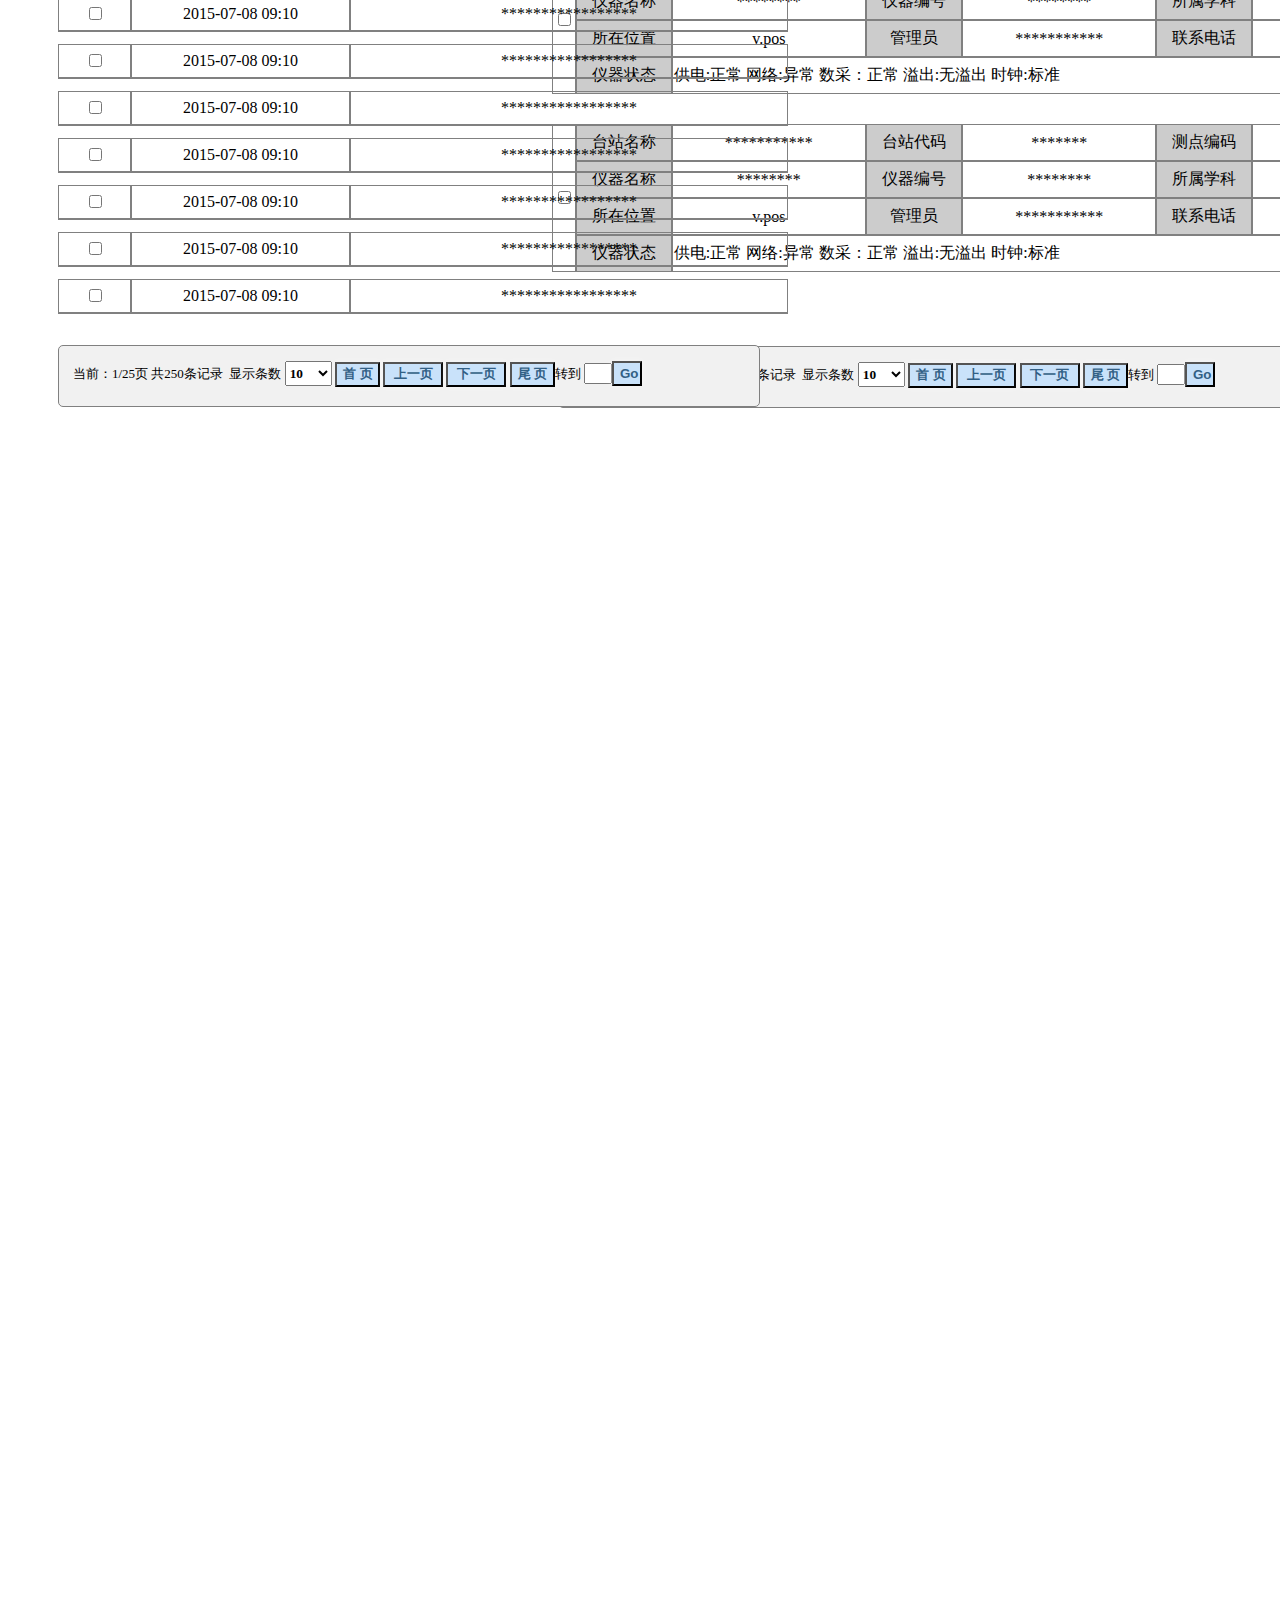
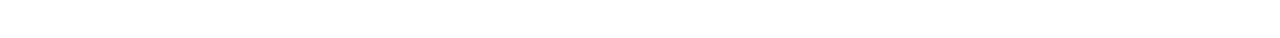
==== commit 2858f6a3: "aaaaaaaaaaaaa" ====
--- a/resources/public/htmls/index.html
+++ b/resources/public/htmls/index.html
@@ -36,7 +36,7 @@
         <div class="right-theme-text"><img src="../img/dizheng.png" width="241" height="22"><div class="fault-number" style="position: absolute;left: 44%;top: -5px;">1</div></div>
     </div>
 <!--<左半边的表格-->
-    <div class="left-table-div">
+    <div class="left-table-div" id="reportId">
         <table cellspacing="0" width="700px">
             <tr class="theme-tr" style=" background-color: rgb(241,241,241);">
                 <td class="theme-td">任务名称</td>
@@ -105,8 +105,8 @@
     </div>
 <!--右边的表格头部-->
     <div class="right-input">
-        <div class="rili" onclick="WdatePicker({el:'input1'})">日历</div>
-        <div class="rili2" onclick="WdatePicker({el:'input2'})">日历</div>
+      <div class="rili" onclick="WdatePicker({el:'input1'})">日历</div>
+      <div class="rili2" onclick="WdatePicker({el:'input2'})">日历</div>
         <div>事件&nbsp;<input type="text" class="input-size"/>&nbsp;时间&nbsp;<input id="input1" type="text" class="input-size"/> -&nbsp;<input id="input2" type="text" class="input-size"/>
             <div class="after-rili-div">
                 <select><option>所有类型</option></select>
--- a/resources/public/css/qianzao.css
+++ b/resources/public/css/qianzao.css
@@ -112,11 +112,13 @@
 }
 /*����������������Ʊ��*/
 .right-input{
+/*    border: 1px solid green;*/
     position: relative;
     left: 830px;
     top: -420px;
     font-size: 15px;
     font-family: "Microsoft JhengHei";
+    width: 870px;
 }
 .rili{
     border:1px solid  grey;
@@ -124,7 +126,7 @@
     height:28px;
     position: absolute;
     top:1px;
-    left: 17.5%;
+    left: 38%;
     line-height: 26px;
     background: rgb(199,199,200);
 }
@@ -134,7 +136,7 @@
     height:28px;
     position: absolute;
     top:2%;
-    left: 25.9%;
+    left: 56%;
     line-height: 26px;
     background: rgb(199,199,200);
 }
@@ -142,9 +144,9 @@
     height: 25px;width: 140px;
 }
 .after-rili-div{
-    width:25%;
-    position: absolute;
-    left: 28%;
+    width:60%;
+    position: absolute;
+    left: 62%;
     top: -1px;
 }
 select{
@@ -199,7 +201,7 @@
 .left-qianzhao-task{
     background-color:rgb(116,165,241);
     position: relative;
-    top: 120px;
+    top: 50px;
     left: 40px;
     height: 40px;
     width: 750px;
@@ -210,7 +212,7 @@
     height: 40px;
     position: relative;
     left: 810px;
-    top:80px;
+    top:10px;
 }
 /*以上前兆台网服务器监控管理*/
 .five-square{
@@ -219,7 +221,7 @@
     height: 55px;
     position: relative;
     left: 50px;
-    top: 90px;
+    top: 20px;
 }
 .square{
      width: 130px;
@@ -248,7 +250,7 @@
     height: 50px;
     position: relative;
     left:50px ;
-    top: 100px;
+    top:20px;
     background: url("../img/feed-time.png");
 }
 .time-feedback-calender{
@@ -289,7 +291,7 @@
     height: 40px;
     position: relative;
     left: 50px;
-    top: 110px;
+    top:40px;
     background: url("../img/addanddelete.png");
 }
 .after-add-div{
@@ -304,7 +306,7 @@
     height: 200px;
     position: relative;
     left: 47%;
-    top: -40px;
+    top: -110px;
 }
 .table-td-width{
     width: 200px;
@@ -326,7 +328,7 @@
     background: url("../img/control.png");
     position: relative;
     left: 43%;
-    top: -30px;
+    top: -90px;
 }
 .server-input-div{
    /* border: 1px solid green;*/
@@ -334,11 +336,17 @@
     padding-top: 9px;
     padding-left: 3%;
     width: 50%;
+    font-size: 14px;
+    font-family: "Microsoft JhengHei";
+    font-weight: bold;
 }
 .ip-input-div{
     position: absolute;
     left:50%;
     top: 8px;
+    font-size: 14px;
+    font-family: "Microsoft JhengHei";
+    font-weight: bold;
 }
 .after-search-div{
 position: absolute;
@@ -352,7 +360,7 @@
     background: url("../img/control.png");
     position: relative;
     left:43%;
-    top: -20px;
+    top: -80px;
 }
 .yellow-div{
     width: 259px;
@@ -378,6 +386,7 @@
     height: 320px;
     position: relative;
     left: 43%;
+    top:-60px;
 }
 .first-td{
    width:3%;
@@ -421,7 +430,7 @@
     height: 40px;
     position: relative;
     left: 810px;
-/*    top:50px;*/
+    top:-60px;
 }
 .yiqi-div{
     width: 321px;
@@ -550,7 +559,7 @@
     width: 873px;
     height: 60px;
     position: relative;
-    top: -20px;
+    top: -90px;
     left: 43.5%;
     -webkit-border-radius: 5px;
     -moz-border-radius: 5px;
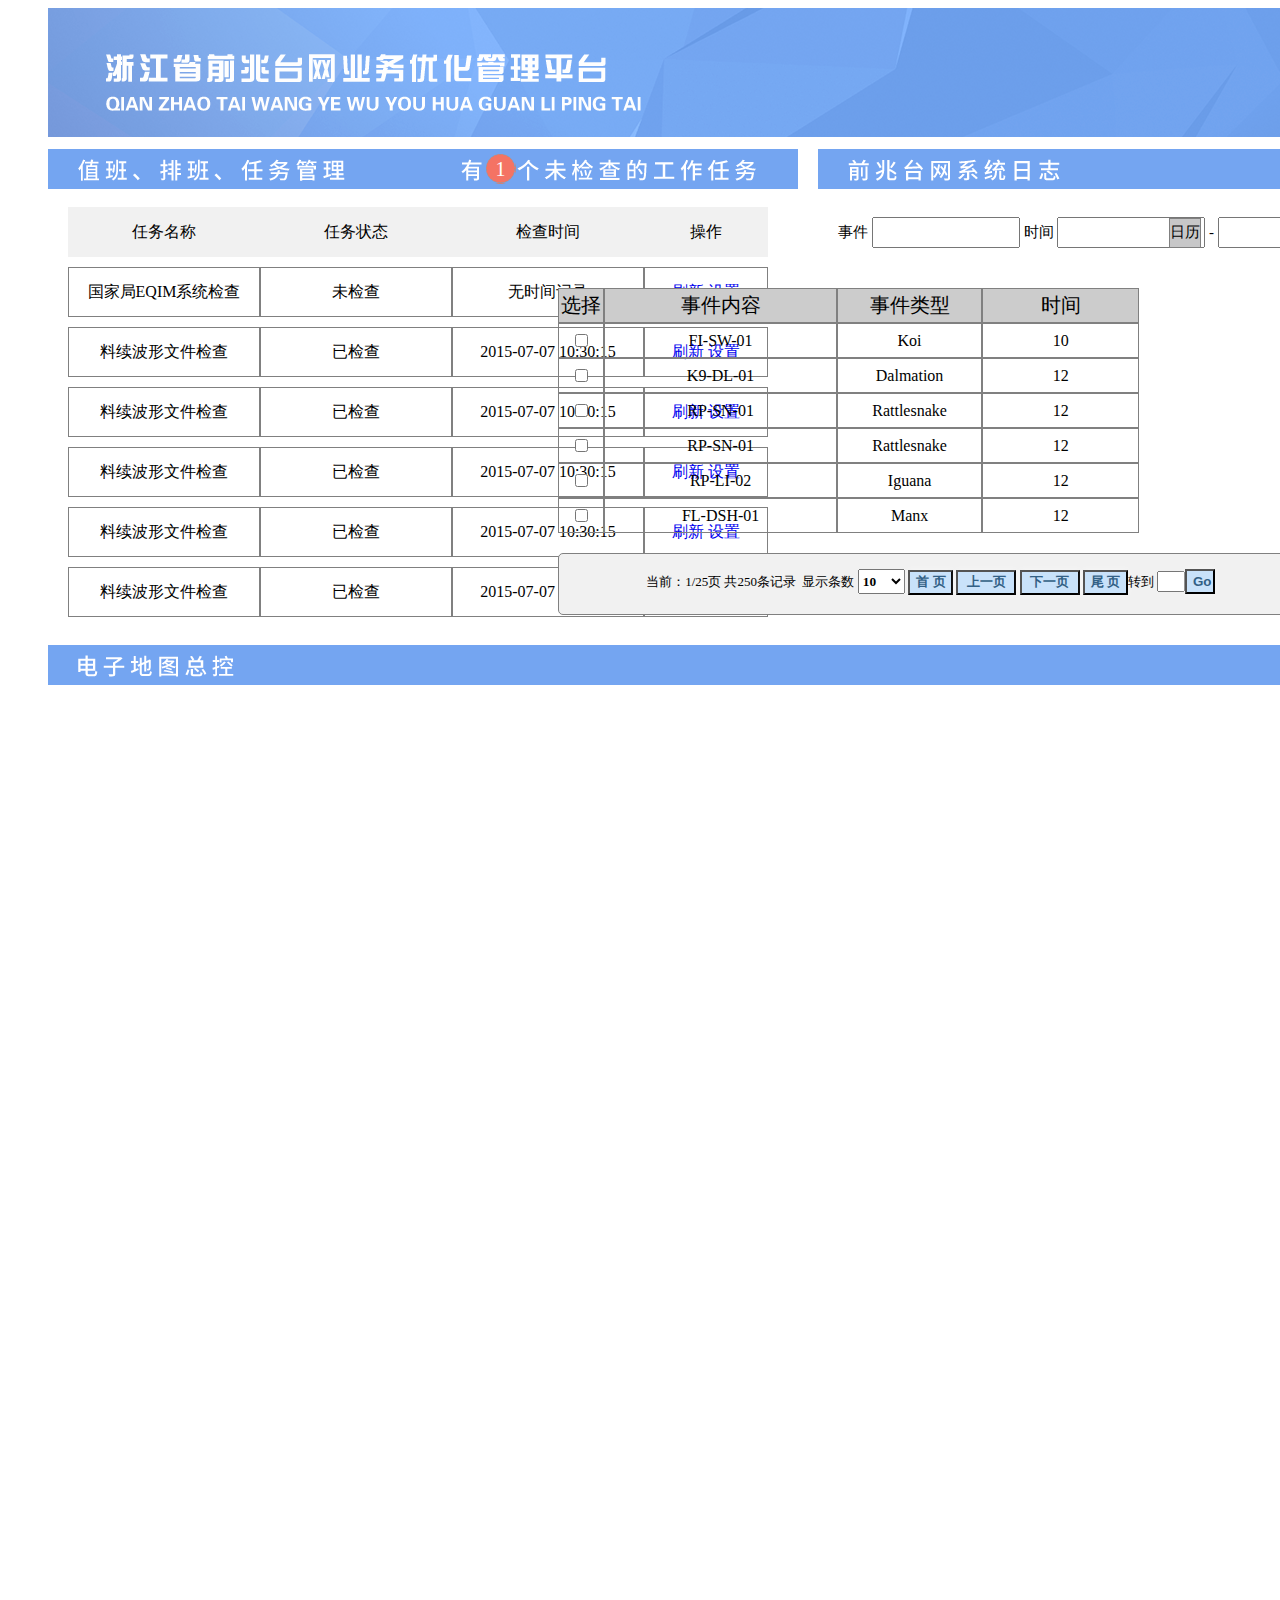
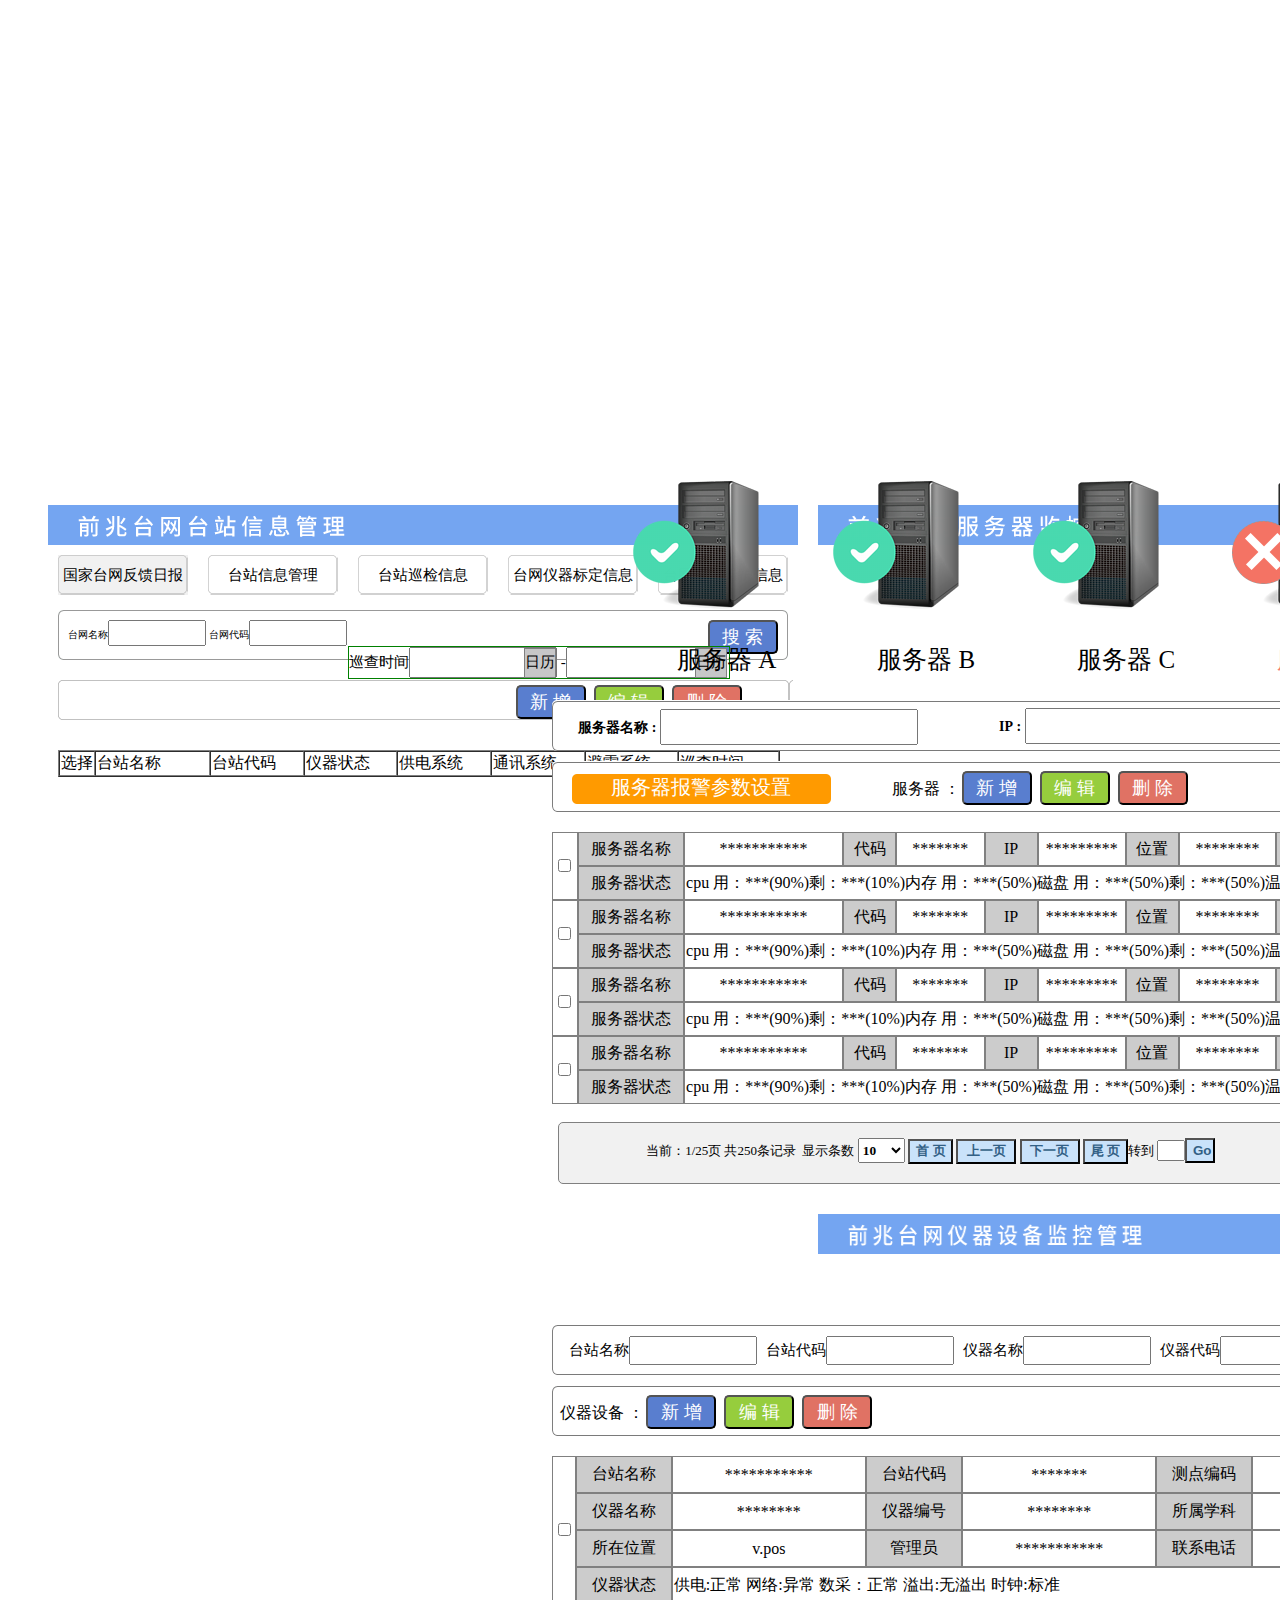
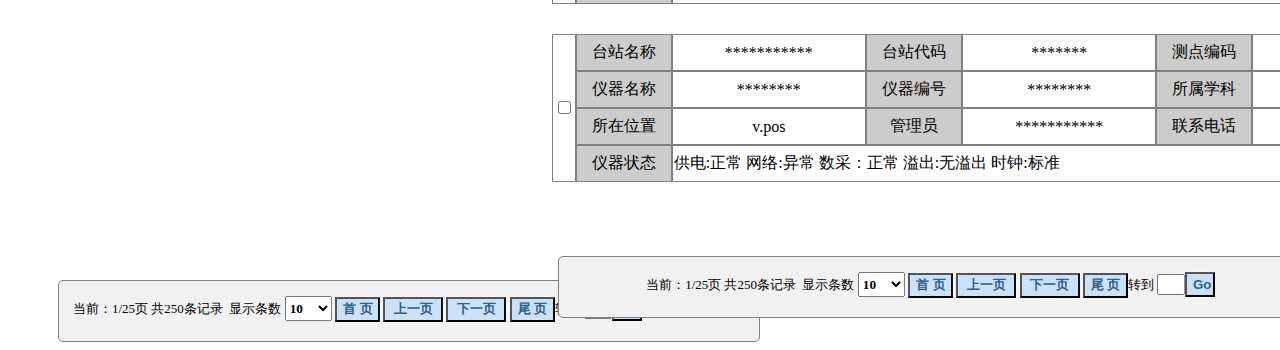
==== commit 337e7f37: "aaaaaaaaaaaaa" ====
--- a/resources/public/htmls/index.html
+++ b/resources/public/htmls/index.html
@@ -162,6 +162,8 @@
         <div class="square1" style="position: absolute;left: 450px">台网仪器标定信息</div>
         <div class="square1" style="position: absolute;left: 600px">台网仪器维护信息</div>
     </div>
+    <!--左边的反馈表格-->
+    <div class="table-one">
     <!--反馈时间-->
     <div class="time-feedback">
         <div class="time-feedback-calender">反馈时间&nbsp;<input  type="text" id="input3" class="input-size1"/> -&nbsp;<input  type="text" id="input4" class="input-size1"/></div>
@@ -177,6 +179,133 @@
             <input type="button" class="button-style" style="background-color: rgb(224,114,100);" value="删&nbsp;除"/>
         </div>
     </div>
+        <div class="feedback-table-div" id="feedbackTable"></div>
+        <div class="page-feedback-work">
+            <div class="page-right-feedback">
+                当前：1/25页&nbsp;共250条记录&nbsp;&nbsp;显示条数
+                <select style="width: 47px">
+                    <option value="10" selected="selected">
+                        10
+                    </option>
+                    <option value="20">
+                        20
+                    </option>
+                    <option value="30">
+                        30
+                    </option>
+                </select>
+                <input type="button" value="首&nbsp;页" style="width: 45px;height: 25px;" class="page-button">
+                <input type="button" value="上一页" style="width: 60px;height: 25px;" class="page-button">
+                <input type="button" value="下一页" style="width: 60px;height: 25px;" class="page-button">
+                <input type="button" value="尾&nbsp;页" style="width: 45px;height: 25px;" class="page-button">转到
+                <input type="text" style="width: 20px"/><input type="button" value="Go" style=";width: 30px;height: 25px;" class="page-button"/>
+            </div>
+        </div>
+    </div>
+    <!--左边的反馈表格-->
+    <div class="table-two">
+        <!--反馈时间-->
+        <div class="time-feedback">
+            <div class="table-two">
+                台网名称<input type="text" style="width: 110px;height:20px"/>&nbsp;
+                台网代码<input type="text" style="width: 110px;height:20px"/>&nbsp;
+                台站名称<input type="text" style="width: 110px;height:20px"/>&nbsp;
+                台站代码<input type="text" style="width: 110px;height:20px"/>&nbsp;
+            </div>
+        </div>
+        <!--增删改查-->
+        <div class="add-delete-div">
+            <div class="after-add-div">
+                <input type="button" class="button-style" style="background-color: rgb(89,126,207);;" value="新&nbsp;增"/>
+                <input type="button" class="button-style" style="background-color: rgb(150,205,61);" value="编&nbsp;辑"/>
+                <input type="button" class="button-style" style="background-color: rgb(224,114,100);" value="删&nbsp;除"/>
+            </div>
+        </div>
+        <div class="feedback-table-div" id="feedbackTable2"></div>
+        <div class="page-feedback-work">
+            <div class="page-right-feedback">
+                当前：1/25页&nbsp;共250条记录&nbsp;&nbsp;显示条数
+                <select style="width: 47px">
+                    <option value="10" selected="selected">
+                        10
+                    </option>
+                    <option value="20">
+                        20
+                    </option>
+                    <option value="30">
+                        30
+                    </option>
+                </select>
+                <input type="button" value="首&nbsp;页" style="width: 45px;height: 25px;" class="page-button">
+                <input type="button" value="上一页" style="width: 60px;height: 25px;" class="page-button">
+                <input type="button" value="下一页" style="width: 60px;height: 25px;" class="page-button">
+                <input type="button" value="尾&nbsp;页" style="width: 45px;height: 25px;" class="page-button">转到
+                <input type="text" style="width: 20px"/><input type="button" value="Go" style=";width: 30px;height: 25px;" class="page-button"/>
+            </div>
+        </div>
+    </div>
+    <!--左边的反馈表格-->
+    <div class="table-three">
+        <!--反馈时间-->
+        <div class="time-feedback">
+            <div class="table-twotwo">
+                台网名称<input type="text" style="width: 90px;height:20px"/>
+                台网代码<input type="text" style="width: 90px;height:20px"/>
+                <div class="right-input2">
+                    <div class="rili5" onclick="WdatePicker({el:'input5'})">日历</div>
+                    <div class="rili6" onclick="WdatePicker({el:'input6'})">日历</div>
+                    <div>巡查时间<input id="input5" type="text" class="input-size"/> -<input id="input6" type="text" class="input-size"/>
+
+                    </div>
+                </div>
+            </div>
+            <input type="button" class="button-style" style="background-color: rgb(89,126,207);margin-left:89%;margin-top: 10px" value="搜&nbsp;索"/>
+        </div>
+        <!--增删改查-->
+        <div class="add-delete-div">
+            <div class="after-add-div">
+                <input type="button" class="button-style" style="background-color: rgb(89,126,207);;" value="新&nbsp;增"/>
+                <input type="button" class="button-style" style="background-color: rgb(150,205,61);" value="编&nbsp;辑"/>
+                <input type="button" class="button-style" style="background-color: rgb(224,114,100);" value="删&nbsp;除"/>
+            </div>
+        </div>
+        <div class="feedback-table-div" id="feedbackTable3">
+            <table cellspacing="0" border="1">
+                <tr>
+                    <td width="5%">选择</td>
+                    <td width="16%">台站名称</td>
+                    <td width="13%">台站代码</td>
+                    <td width="13%">仪器状态</td>
+                    <td width="13%">供电系统</td>
+                    <td width="13%">通讯系统</td>
+                    <td width="13%">避雷系统</td>
+                    <td width="14%">巡查时间</td>
+                </tr>
+            </table>
+        </div>
+        <div class="page-feedback-work">
+            <div class="page-right-feedback">
+                当前：1/25页&nbsp;共250条记录&nbsp;&nbsp;显示条数
+                <select style="width: 47px">
+                    <option value="10" selected="selected">
+                        10
+                    </option>
+                    <option value="20">
+                        20
+                    </option>
+                    <option value="30">
+                        30
+                    </option>
+                </select>
+                <input type="button" value="首&nbsp;页" style="width: 45px;height: 25px;" class="page-button">
+                <input type="button" value="上一页" style="width: 60px;height: 25px;" class="page-button">
+                <input type="button" value="下一页" style="width: 60px;height: 25px;" class="page-button">
+                <input type="button" value="尾&nbsp;页" style="width: 45px;height: 25px;" class="page-button">转到
+                <input type="text" style="width: 20px"/><input type="button" value="Go" style=";width: 30px;height: 25px;" class="page-button"/>
+            </div>
+        </div>
+    </div>
+
     <!--服务器图片-->
     <div class="server-div">
             <table cellspacing="0" >
@@ -279,29 +408,7 @@
             <input type="text" style="width: 20px"/><input type="button" value="Go" style=";width: 30px;height: 25px;" class="page-button"/>
         </div>
     </div>
-    <!--左边的反馈表格-->
-<div class="feedback-table-div" id="feedbackTable"></div>
-    <div class="page-feedback-work">
-        <div class="page-right-feedback">
-            当前：1/25页&nbsp;共250条记录&nbsp;&nbsp;显示条数
-            <select style="width: 47px">
-                <option value="10" selected="selected">
-                    10
-                </option>
-                <option value="20">
-                    20
-                </option>
-                <option value="30">
-                    30
-                </option>
-            </select>
-            <input type="button" value="首&nbsp;页" style="width: 45px;height: 25px;" class="page-button">
-            <input type="button" value="上一页" style="width: 60px;height: 25px;" class="page-button">
-            <input type="button" value="下一页" style="width: 60px;height: 25px;" class="page-button">
-            <input type="button" value="尾&nbsp;页" style="width: 45px;height: 25px;" class="page-button">转到
-            <input type="text" style="width: 20px"/><input type="button" value="Go" style=";width: 30px;height: 25px;" class="page-button"/>
-        </div>
-    </div>
+
 </body>
 </html>
 <script>
--- a/resources/public/css/qianzao.css
+++ b/resources/public/css/qianzao.css
@@ -165,6 +165,7 @@
     -webkit-border-radius: 5px;
     -moz-border-radius: 5px;
 }
+
 /*右边事件等*/
 .right-work-table{
    /* border: 1px solid grey;*/
@@ -509,7 +510,7 @@
     left: 50px;
     width:730px;
     height: 1200px;
-    top: -1170px;
+    top: 70px;
 }
 .machine-first-row{
     background-color:rgb(204,204,204);
@@ -581,7 +582,7 @@
     width: 700px;
     height: 60px;
     position: relative;
-    top: -1223px;
+    /*top: -1223px;*/
     left:50px;
     -webkit-border-radius: 5px;
     -moz-border-radius: 5px;
@@ -595,4 +596,64 @@
     left: 2%;
     font-size: 13px;
 }
-
+.table-one{
+     position: absolute;
+     width:780px;
+     display:none;
+ }
+.table-two{
+    position: absolute;
+    width:780px;
+    display:none;
+}
+.table-twotwo{
+  position: absolute;
+
+    font-size: 10px;
+    margin-top: 10px;
+    margin-left: 10px;
+}
+.feedbackTable2-table{
+   width: 100%;
+    text-align: center;
+}
+.aa{
+   height:40px;
+}
+.table2-last{
+    height: 10px;
+}
+.table-three{
+    position: absolute;
+    width:780px;
+}
+
+.right-input2{
+        border: 1px solid green;
+    position: relative;
+    left:280px;
+/*    top: -420px;*/
+    font-size: 15px;
+    font-family: "Microsoft JhengHei";
+    width: 380px;
+}
+.rili5{
+    border:1px solid  grey;
+    width: 30px;
+    height:28px;
+    position: absolute;
+    top:1px;
+    left:46%;
+    line-height: 26px;
+    background: rgb(199,199,200);
+}
+.rili6{
+    border:1px solid  grey;
+    width: 30px;
+    height:28px;
+    position: absolute;
+    top:1px;
+    left:91%;
+    line-height: 26px;
+    background: rgb(199,199,200);
+}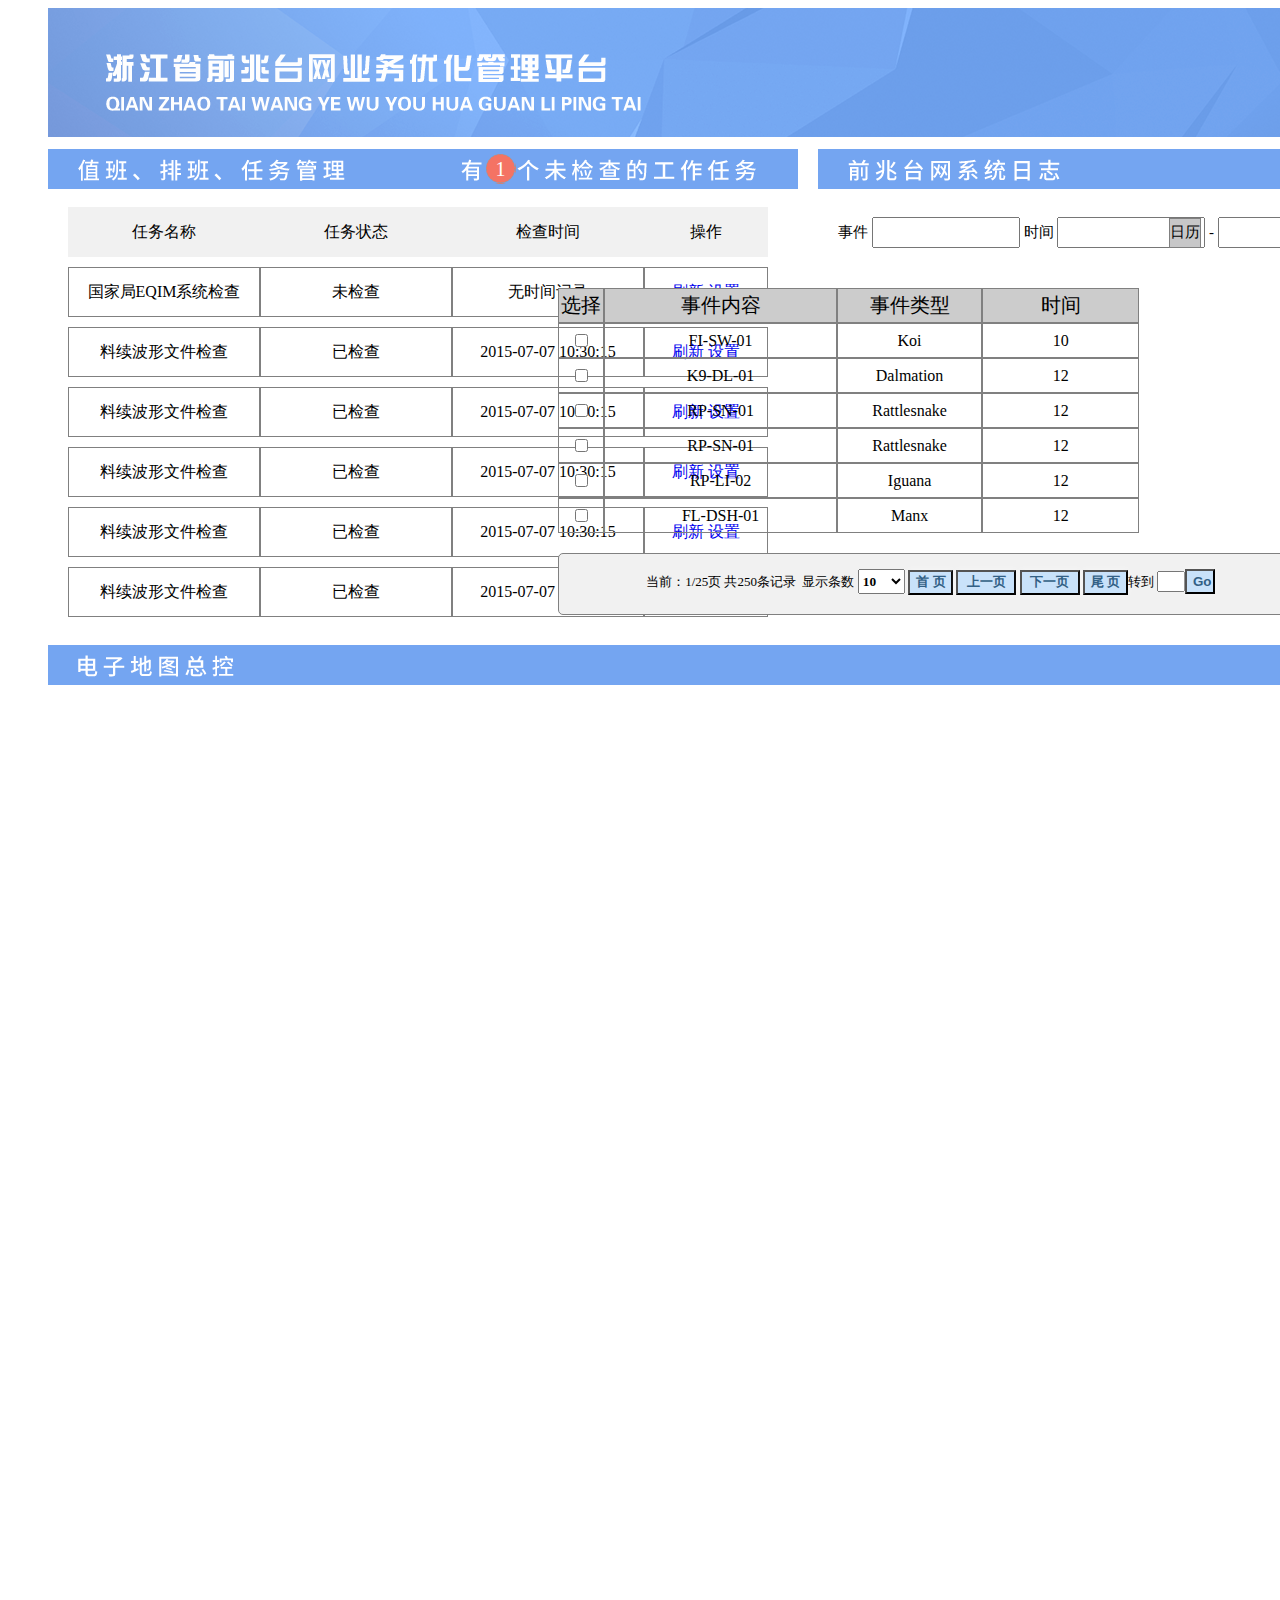
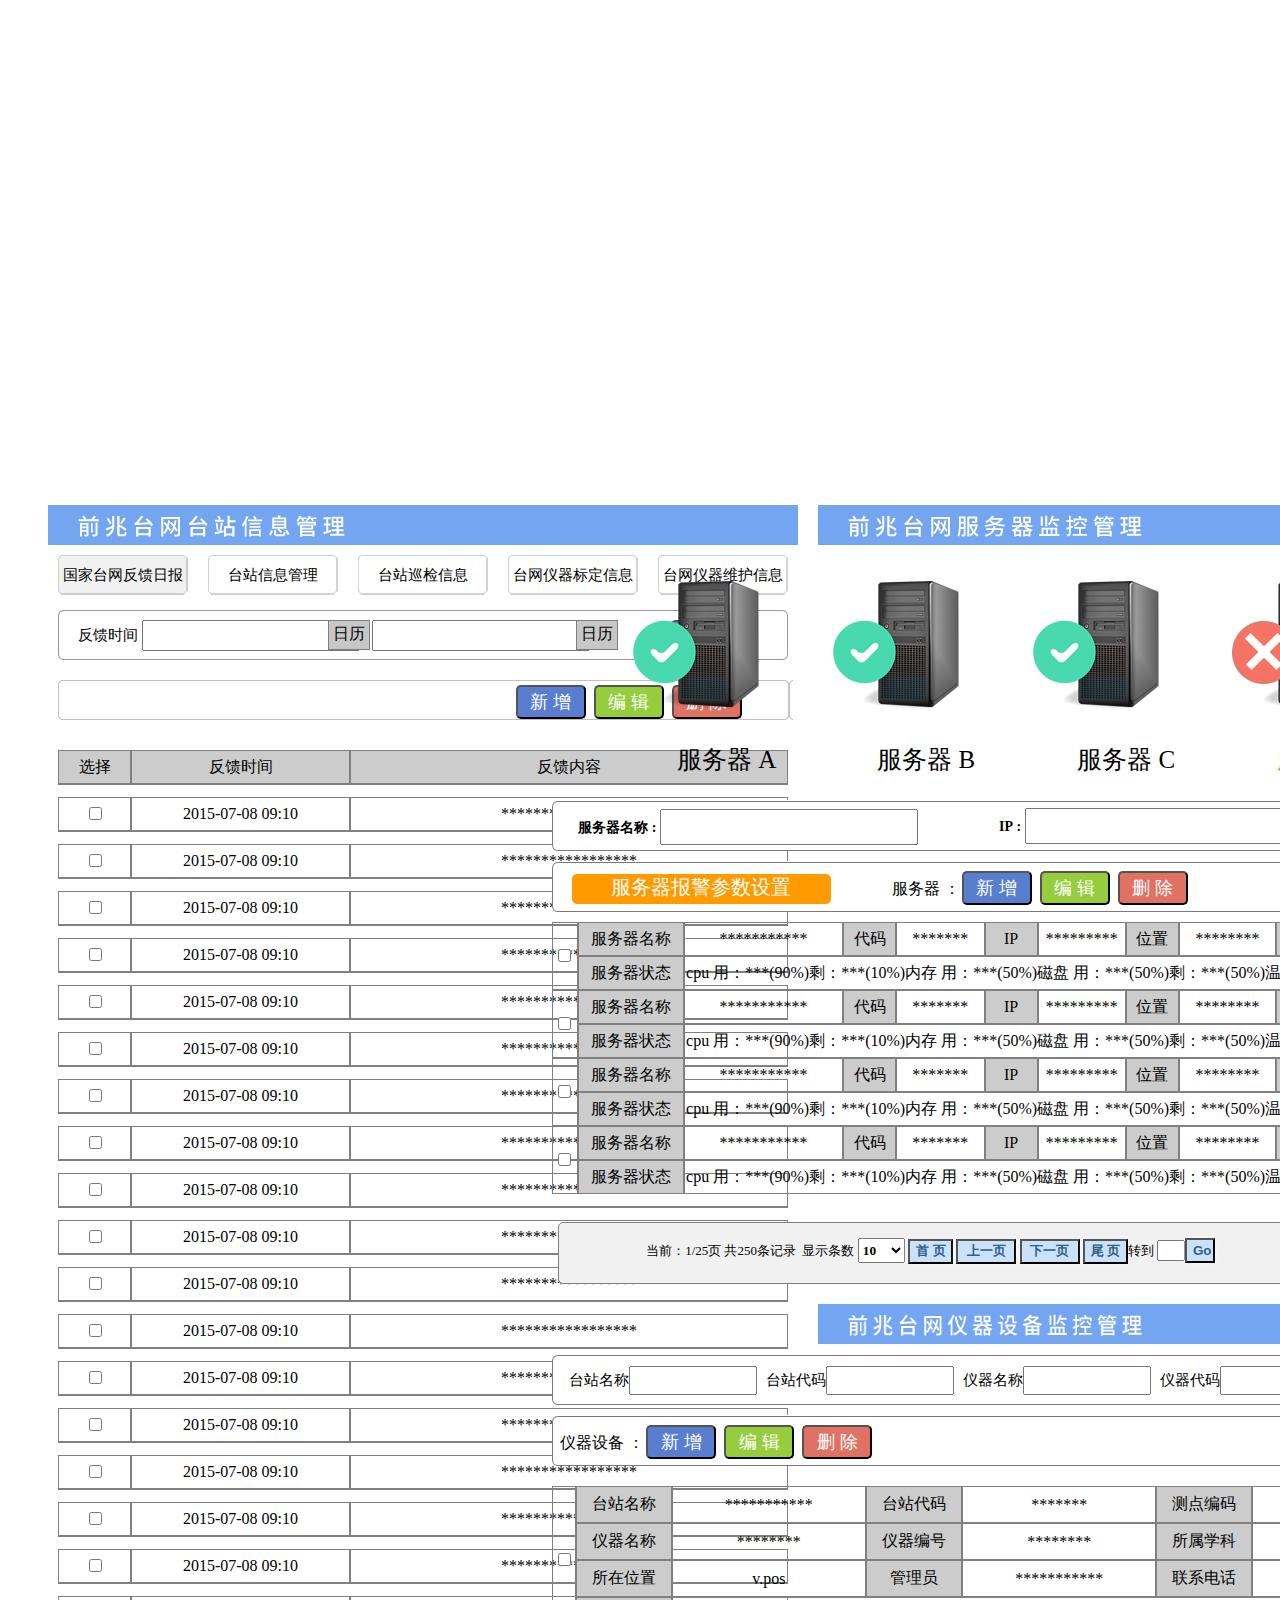
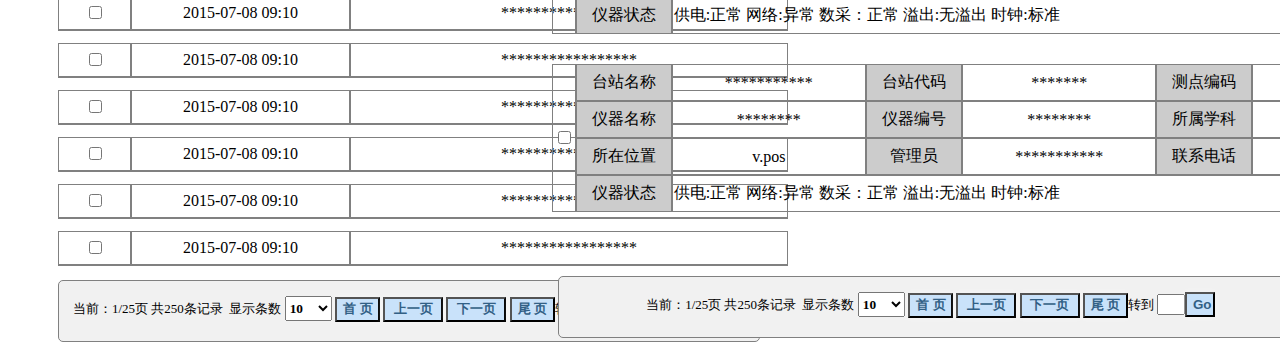
==== commit 530c703c: "aaaaaaaaaaaaa" ====
--- a/resources/public/htmls/index.html
+++ b/resources/public/htmls/index.html
@@ -156,14 +156,14 @@
     </div>
    <!-- 国家台网反馈日报五个小方块-->
     <div class="five-square">
-        <div class="square" style="position: absolute;background-color: rgb(241,241,241);">国家台网反馈日报</div>
-        <div class="square1" style="position: absolute;left: 150px;">台站信息管理</div>
-        <div class="square1" style="position: absolute;left: 300px">台站巡检信息</div>
-        <div class="square1" style="position: absolute;left: 450px">台网仪器标定信息</div>
-        <div class="square1" style="position: absolute;left: 600px">台网仪器维护信息</div>
+        <div class="square" style="position: absolute;" id="square0" name="square">国家台网反馈日报</div>
+        <div class="square1" style="position: absolute;left: 150px;" id="square1" onclick="showTable()" name="square">台站信息管理</div>
+        <div class="square1" style="position: absolute;left: 300px" id="square2" name="square">台站巡检信息</div>
+        <div class="square1" style="position: absolute;left: 450px" id="square3" name="square">台网仪器标定信息</div>
+        <div class="square1" style="position: absolute;left: 600px" id="square4" name="square">台网仪器维护信息</div>
     </div>
     <!--左边的反馈表格-->
-    <div class="table-one">
+    <div class="table-one" id="table0" name="table">
     <!--反馈时间-->
     <div class="time-feedback">
         <div class="time-feedback-calender">反馈时间&nbsp;<input  type="text" id="input3" class="input-size1"/> -&nbsp;<input  type="text" id="input4" class="input-size1"/></div>
@@ -203,10 +203,10 @@
         </div>
     </div>
     <!--左边的反馈表格-->
-    <div class="table-two">
+    <div class="table-two" id="table1" name="table">
         <!--反馈时间-->
         <div class="time-feedback">
-            <div class="table-two">
+            <div class="table-twotwo">
                 台网名称<input type="text" style="width: 110px;height:20px"/>&nbsp;
                 台网代码<input type="text" style="width: 110px;height:20px"/>&nbsp;
                 台站名称<input type="text" style="width: 110px;height:20px"/>&nbsp;
@@ -245,12 +245,12 @@
         </div>
     </div>
     <!--左边的反馈表格-->
-    <div class="table-three">
+    <div class="table-three" id="table2" name="table">
         <!--反馈时间-->
         <div class="time-feedback">
             <div class="table-twotwo">
-                台网名称<input type="text" style="width: 90px;height:20px"/>
-                台网代码<input type="text" style="width: 90px;height:20px"/>
+                台网名称<input type="text" style="width: 70px;height:20px"/>
+                台网代码<input type="text" style="width: 70px;height:20px"/>
                 <div class="right-input2">
                     <div class="rili5" onclick="WdatePicker({el:'input5'})">日历</div>
                     <div class="rili6" onclick="WdatePicker({el:'input6'})">日历</div>
@@ -269,20 +269,7 @@
                 <input type="button" class="button-style" style="background-color: rgb(224,114,100);" value="删&nbsp;除"/>
             </div>
         </div>
-        <div class="feedback-table-div" id="feedbackTable3">
-            <table cellspacing="0" border="1">
-                <tr>
-                    <td width="5%">选择</td>
-                    <td width="16%">台站名称</td>
-                    <td width="13%">台站代码</td>
-                    <td width="13%">仪器状态</td>
-                    <td width="13%">供电系统</td>
-                    <td width="13%">通讯系统</td>
-                    <td width="13%">避雷系统</td>
-                    <td width="14%">巡查时间</td>
-                </tr>
-            </table>
-        </div>
+        <div class="feedback-table-div" id="feedbackTable3"></div>
         <div class="page-feedback-work">
             <div class="page-right-feedback">
                 当前：1/25页&nbsp;共250条记录&nbsp;&nbsp;显示条数
@@ -305,7 +292,142 @@
             </div>
         </div>
     </div>
-
+    <!--左边的反馈表格-->
+    <div class="table-four" id="table3" name="table">
+        <!--反馈时间-->
+        <div class="time-feedback">
+            <div class="table-twotwo">
+                台网名称<input type="text" style="width: 70px;height:20px"/>
+                仪器名称<input type="text" style="width: 70px;height:20px"/>
+                <div class="right-input2">
+                    <div class="rili5" onclick="WdatePicker({el:'input7'})">日历</div>
+                    <div class="rili6" onclick="WdatePicker({el:'input8'})">日历</div>
+                    <div>巡查时间<input id="input7" type="text" class="input-size"/> -<input id="input8" type="text" class="input-size"/>
+
+                    </div>
+                </div>
+            </div>
+            <input type="button" class="button-style" style="background-color: rgb(89,126,207);margin-left:89%;margin-top: 10px" value="搜&nbsp;索"/>
+        </div>
+        <!--增删改查-->
+        <div class="add-delete-div">
+            <div class="after-add-div">
+                <input type="button" class="button-style" style="background-color: rgb(89,126,207);;" value="新&nbsp;增"/>
+                <input type="button" class="button-style" style="background-color: rgb(150,205,61);" value="编&nbsp;辑"/>
+                <input type="button" class="button-style" style="background-color: rgb(224,114,100);" value="删&nbsp;除"/>
+            </div>
+        </div>
+        <div class="feedback-table-div" id="feedbackTable4">
+        </div>
+        <div class="page-feedback-work">
+            <div class="page-right-feedback">
+                当前：1/25页&nbsp;共250条记录&nbsp;&nbsp;显示条数
+                <select style="width: 47px">
+                    <option value="10" selected="selected">
+                        10
+                    </option>
+                    <option value="20">
+                        20
+                    </option>
+                    <option value="30">
+                        30
+                    </option>
+                </select>
+                <input type="button" value="首&nbsp;页" style="width: 45px;height: 25px;" class="page-button">
+                <input type="button" value="上一页" style="width: 60px;height: 25px;" class="page-button">
+                <input type="button" value="下一页" style="width: 60px;height: 25px;" class="page-button">
+                <input type="button" value="尾&nbsp;页" style="width: 45px;height: 25px;" class="page-button">转到
+                <input type="text" style="width: 20px"/><input type="button" value="Go" style=";width: 30px;height: 25px;" class="page-button"/>
+            </div>
+        </div>
+    </div>
+
+    <!--左边的反馈表格-->
+    <div class="table-five" id="table4" name="table">
+        <!--反馈时间-->
+        <div class="time-feedback">
+            <div class="table-twotwo" style="font-size: 15px;">
+                故障台网名称<input type="text" style="width: 200px;height:30px"/>&nbsp;&nbsp;
+                故障仪器名称<input type="text" style="width: 200px;height:30px"/>
+            </div>
+            <input type="button" class="button-style" style="background-color: rgb(89,126,207);margin-left:89%;margin-top: 10px" value="搜&nbsp;索"/>
+        </div>
+        <!--增删改查-->
+        <div class="add-delete-div">
+            <div class="after-add-div">
+                <input type="button" class="button-style" style="background-color: rgb(89,126,207);;" value="新&nbsp;增"/>
+                <input type="button" class="button-style" style="background-color: rgb(150,205,61);" value="编&nbsp;辑"/>
+                <input type="button" class="button-style" style="background-color: rgb(224,114,100);" value="删&nbsp;除"/>
+            </div>
+        </div>
+        <div class="feedback-table-div" id="feedbackTable5">
+            <table cellspacing="0" border="1" width="100%">
+                <tr class="table5-ele">
+                    <td colspan="2" class="table5-first">故障开始时间</td>
+                    <td colspan="3" class="table5-second">2015-07-08 22:17</td>
+                    <td class="table5-three">故障结束时间</td>
+                    <td class="table5-four">2015-07-08 22:17</td>
+                </tr>
+                <tr class="table5-ten">
+                    <td rowspan="5" class="table5-five"><input type="checkbox"></td>
+                    <td class="table5-six">台站名称</td>
+                    <td class="table5-nine">*********</td>
+                    <td class="table5-six">台站代码</td>
+                    <td class="table5-six">*********</td>
+                    <td class="table5-eight">测点代码</td>
+                    <td class="table5-seven">*********</td>
+                </tr>
+                <tr class="table5-ten">
+                    <td>仪器名称</td>
+                    <td>*********</td>
+                    <td >仪器型号</td>
+                    <td >*********</td>
+                    <td >所属学科</td>
+                    <td >*********</td>
+                </tr>
+                <tr class="table5-ten">
+                    <td>仪器名称</td>
+                    <td colspan="4">*********</td>
+                </tr>
+                <tr class="table5-ten">
+                    <td>保修时间</td>
+                    <td>*********</td>
+                    <td >送修时间</td>
+                    <td >*********</td>
+                    <td >维修人员</td>
+                    <td >*********</td>
+               </tr>
+                <tr class="table5-ten">
+                    <td>维修内容</td>
+                    <td colspan="3">*********</td>
+                    <td >维修结果</td>
+                    <td >*********</td>
+                </tr>
+
+            </table>
+        </div>
+        <div class="page-feedback-work">
+            <div class="page-right-feedback">
+                当前：1/25页&nbsp;共250条记录&nbsp;&nbsp;显示条数
+                <select style="width: 47px">
+                    <option value="10" selected="selected">
+                        10
+                    </option>
+                    <option value="20">
+                        20
+                    </option>
+                    <option value="30">
+                        30
+                    </option>
+                </select>
+                <input type="button" value="首&nbsp;页" style="width: 45px;height: 25px;" class="page-button">
+                <input type="button" value="上一页" style="width: 60px;height: 25px;" class="page-button">
+                <input type="button" value="下一页" style="width: 60px;height: 25px;" class="page-button">
+                <input type="button" value="尾&nbsp;页" style="width: 45px;height: 25px;" class="page-button">转到
+                <input type="text" style="width: 20px"/><input type="button" value="Go" style=";width: 30px;height: 25px;" class="page-button"/>
+            </div>
+        </div>
+    </div>
     <!--服务器图片-->
     <div class="server-div">
             <table cellspacing="0" >
@@ -419,4 +541,4 @@
         // 设置缩放级别
         zoom: 12
     });
-</script>+</script>
--- a/resources/public/css/qianzao.css
+++ b/resources/public/css/qianzao.css
@@ -233,6 +233,7 @@
      text-align: center;
      font-weight: 300;
      background: url("../img/day-report.png");
+    cursor: pointer;
  }
 .square1{
     width: 130px;
@@ -243,6 +244,7 @@
     text-align: center;
     font-weight: 300;
     background: url("../img/white-square.png");
+    cursor: pointer;
 }
 /*以上是国家台网反馈日报五个小方块*/
 
@@ -303,11 +305,12 @@
 }
 /*以上是增删改查*/
 .server-div{
+/*    border: 1px solid red;*/
     width: 800px;
     height: 200px;
     position: relative;
     left: 47%;
-    top: -110px;
+    top: -10px;
 }
 .table-td-width{
     width: 200px;
@@ -329,7 +332,7 @@
     background: url("../img/control.png");
     position: relative;
     left: 43%;
-    top: -90px;
+    top: 10px;
 }
 .server-input-div{
    /* border: 1px solid green;*/
@@ -361,7 +364,7 @@
     background: url("../img/control.png");
     position: relative;
     left:43%;
-    top: -80px;
+    top:20px;
 }
 .yellow-div{
     width: 259px;
@@ -387,7 +390,7 @@
     height: 320px;
     position: relative;
     left: 43%;
-    top:-60px;
+    top:30px;
 }
 .first-td{
    width:3%;
@@ -431,7 +434,7 @@
     height: 40px;
     position: relative;
     left: 810px;
-    top:-60px;
+    top:30px;
 }
 .yiqi-div{
     width: 321px;
@@ -447,7 +450,7 @@
     background: url("../img/control.png");
     position: relative;
     left: 43%;
-    top: 10px;
+    top: 40px;
 }
 .station-input-div{
     font-size:15px;
@@ -466,7 +469,7 @@
     background: url("../img/control.png");
     position: relative;
     left: 43%;
-    top: 20px;
+    top:50px;
 }
 .after-yiqi-div{
     width:40%;
@@ -481,7 +484,7 @@
     height: 400px;
     position: relative;
     left: 43%;
-    top: 40px;
+    top: 70px;
 }
 .machine-first{
     width: 11%;
@@ -560,7 +563,7 @@
     width: 873px;
     height: 60px;
     position: relative;
-    top: -90px;
+    top: 10px;
     left: 43.5%;
     -webkit-border-radius: 5px;
     -moz-border-radius: 5px;
@@ -571,7 +574,7 @@
     width: 873px;
     height: 60px;
     position: relative;
-      top: 40px;
+      top:60px;
     left: 43.5%;
     -webkit-border-radius: 5px;
     -moz-border-radius: 5px;
@@ -599,7 +602,7 @@
 .table-one{
      position: absolute;
      width:780px;
-     display:none;
+     display:block;
  }
 .table-two{
     position: absolute;
@@ -608,7 +611,6 @@
 }
 .table-twotwo{
   position: absolute;
-
     font-size: 10px;
     margin-top: 10px;
     margin-left: 10px;
@@ -626,13 +628,14 @@
 .table-three{
     position: absolute;
     width:780px;
+    display: none;
 }
 
 .right-input2{
-        border: 1px solid green;
-    position: relative;
-    left:280px;
-/*    top: -420px;*/
+/*        border: 1px solid green;*/
+    position: relative;
+    left:260px;
+    top: -28px;
     font-size: 15px;
     font-family: "Microsoft JhengHei";
     width: 380px;
@@ -656,4 +659,67 @@
     left:91%;
     line-height: 26px;
     background: rgb(199,199,200);
+}
+.table-four{
+    position: absolute;
+    width:780px;
+/*    border: 1px solid green;*/
+    display: none;
+}
+.table-five{
+    position: absolute;
+    width:780px;
+    display: none;
+/*    border: 1px solid green;*/
+}
+
+
+.table5-first{
+    width: 20%;
+    text-align: right;
+    border: 1px solid grey;
+}
+.table5-second{
+    width: 20%;
+    border: 1px solid grey;
+}
+.table5-three{
+    width:15%;
+    text-align: right;
+    border: 1px solid grey;
+}
+.table5-four{
+   width:45%;
+    border: 1px solid grey;
+}
+.table5-five{
+   width: 5%;
+    border: 1px solid grey;
+}
+.table5-six {
+   width: 15%;
+    border: 1px solid grey;
+}
+.table5-seven {
+    width:25%;
+    border: 1px solid grey;
+}
+.table5-eight {
+    width: 5%;
+    border: 1px solid grey;
+}
+.table5-nine {
+    width: 10%;
+    border: 1px solid grey;
+}
+.table5-ten{
+    height: 35px;
+    text-align: center
+}
+.table5-ele{
+    height: 30px;
+    border: 1px solid grey;
+}
+.table-twe{
+    border: 1px solid grey;
 }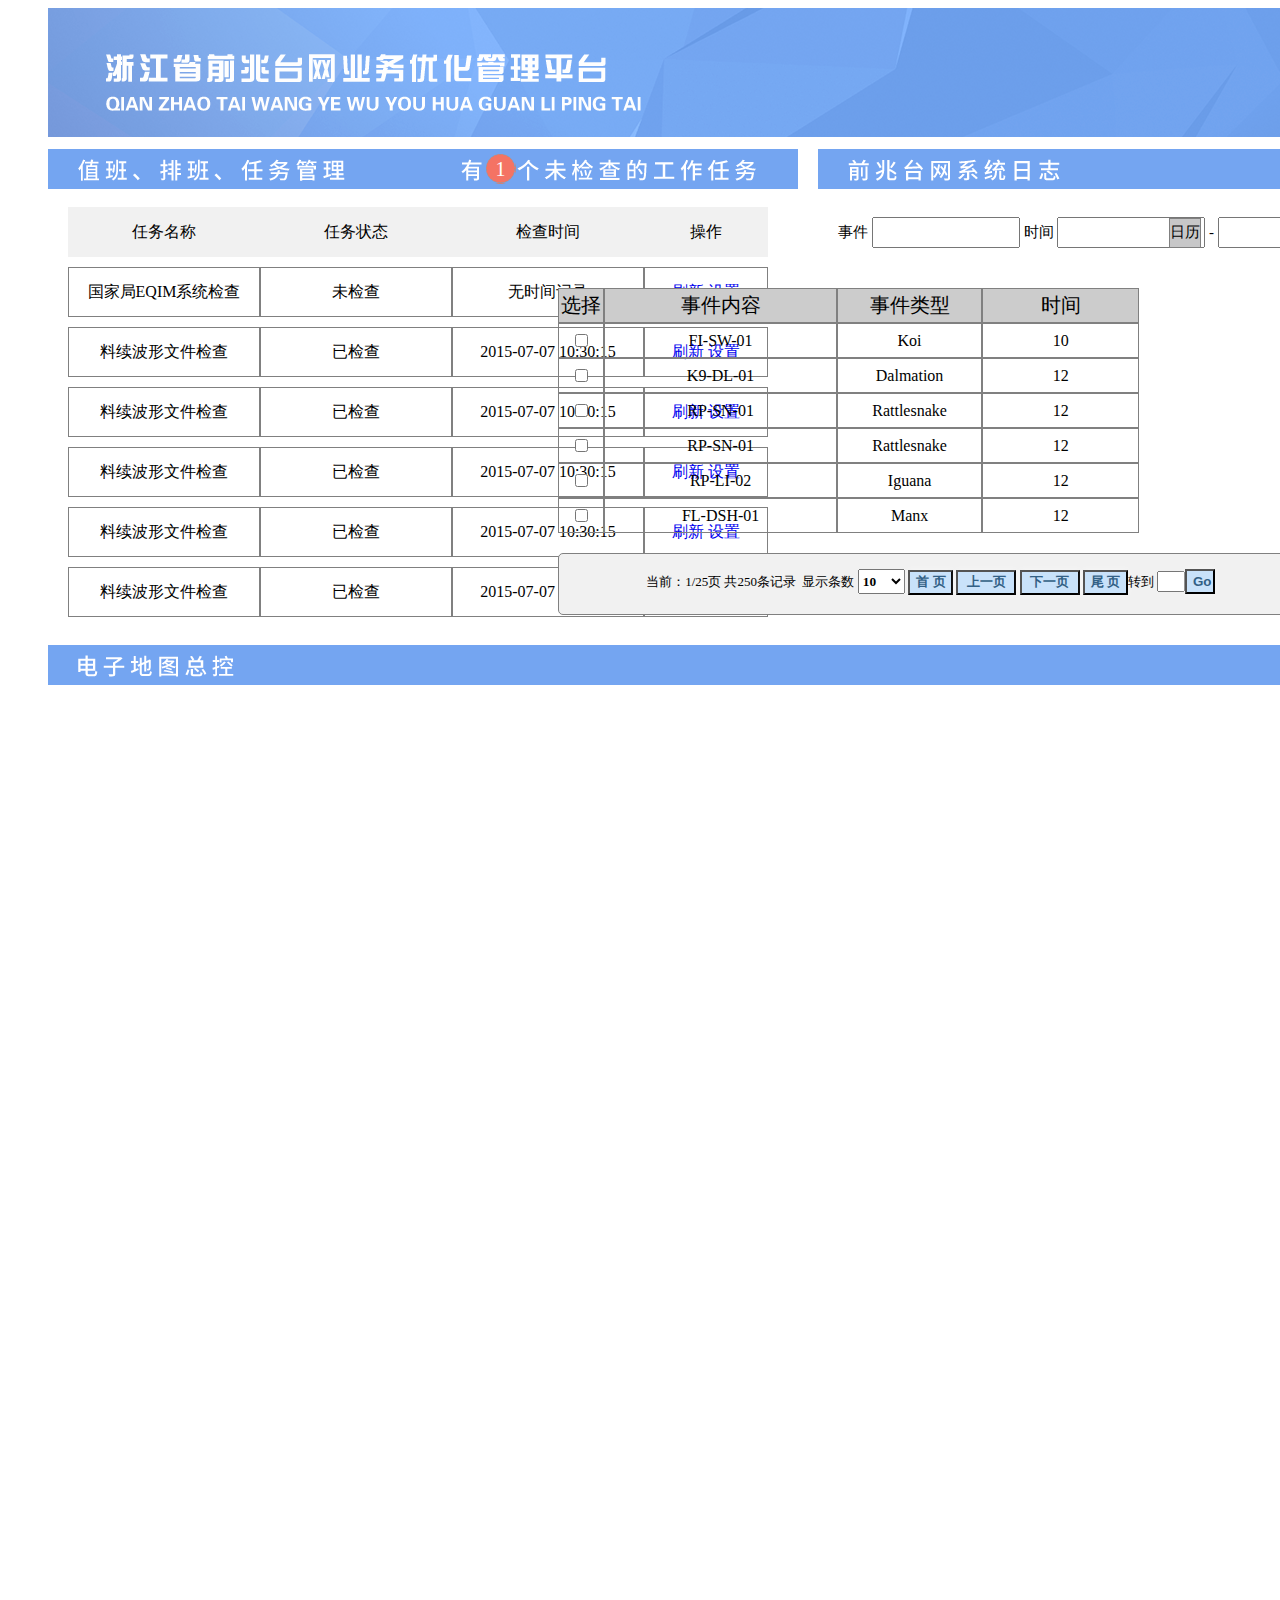
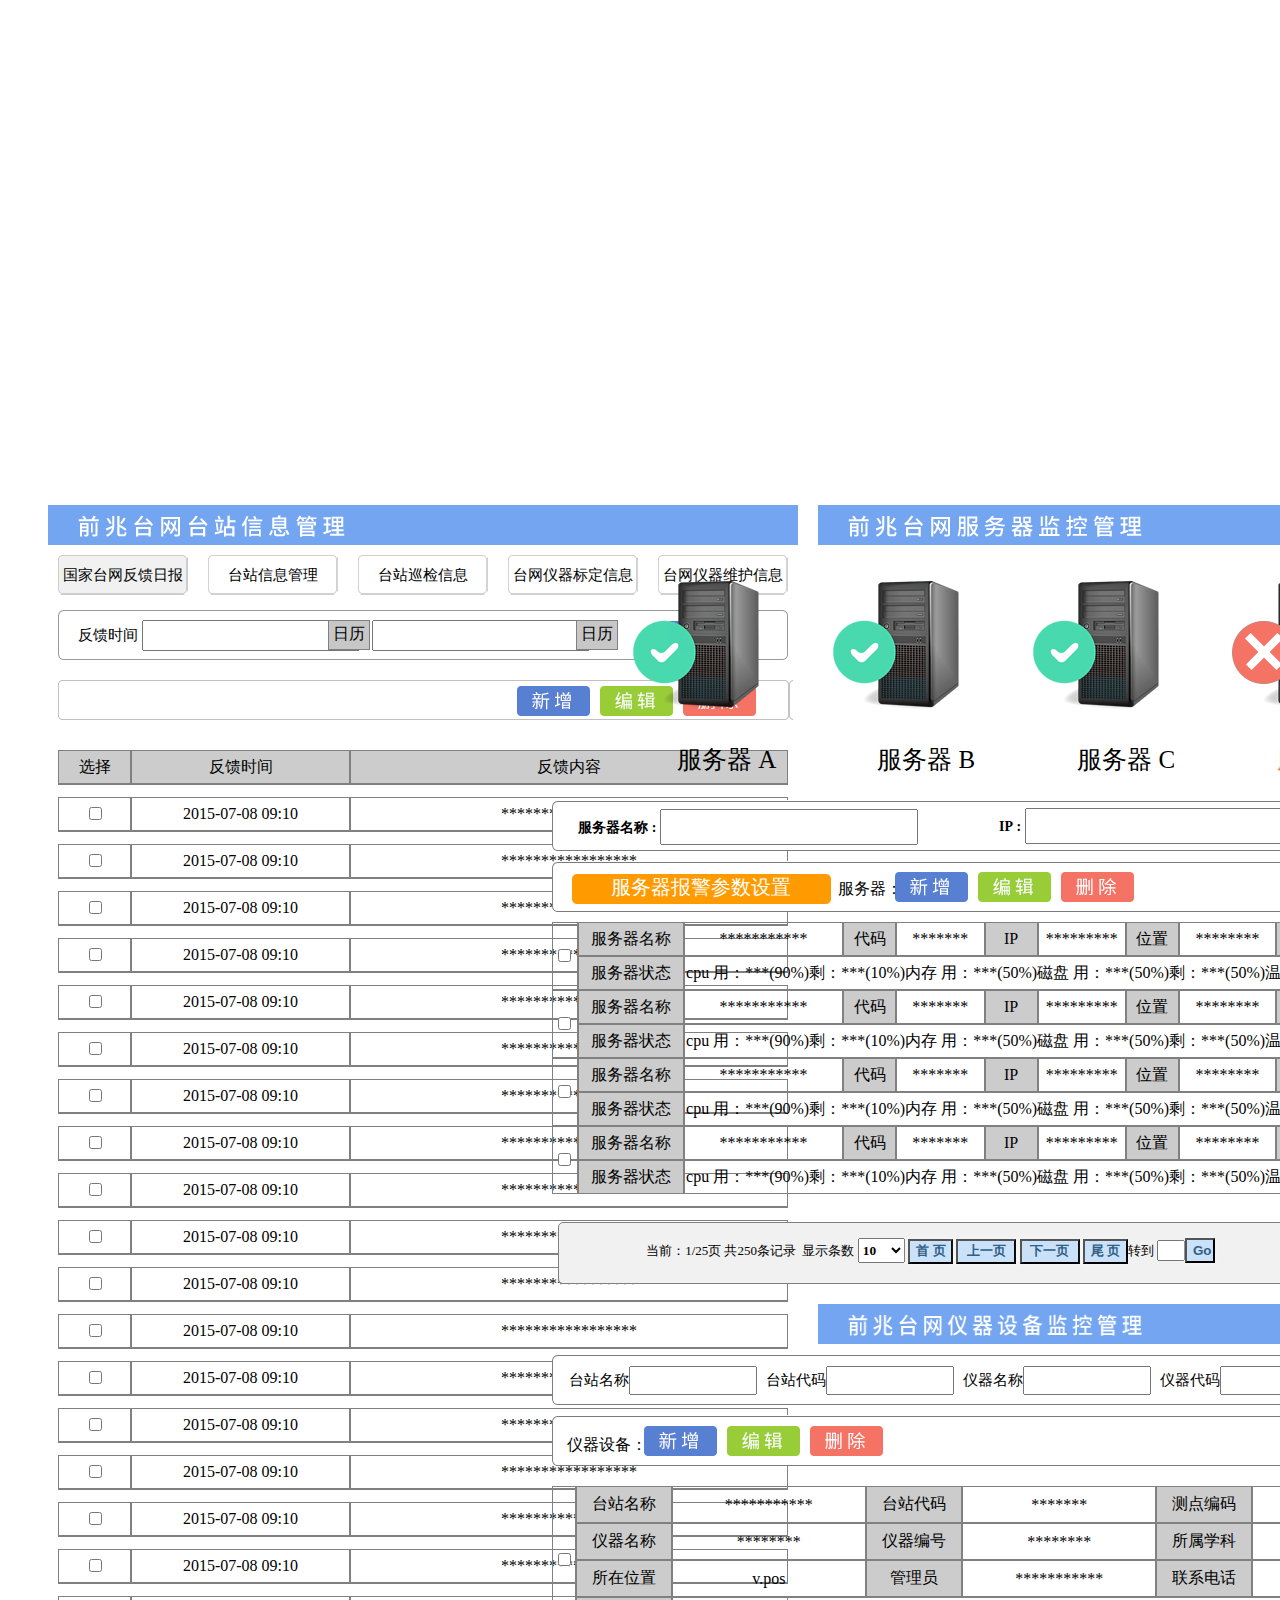
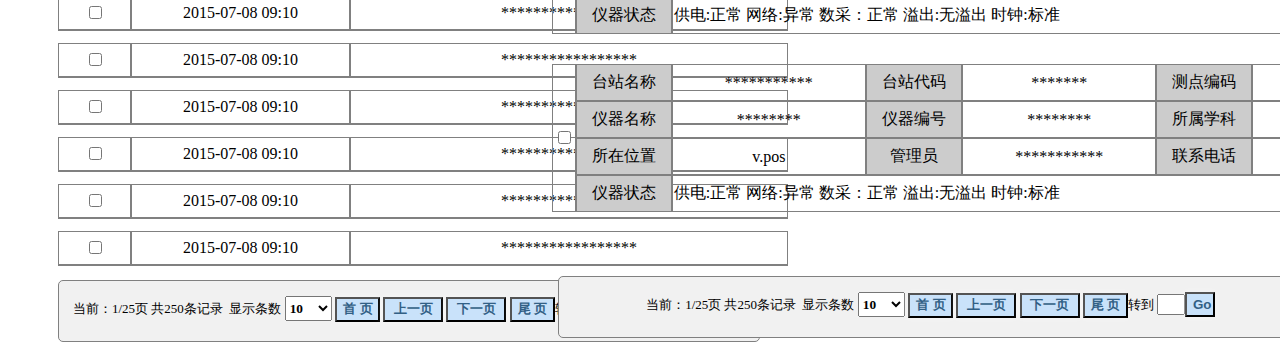
==== commit 301055fb: "111111111111111" ====
--- a/resources/public/htmls/index.html
+++ b/resources/public/htmls/index.html
@@ -108,11 +108,11 @@
       <div class="rili" onclick="WdatePicker({el:'input1'})">日历</div>
       <div class="rili2" onclick="WdatePicker({el:'input2'})">日历</div>
         <div>事件&nbsp;<input type="text" class="input-size"/>&nbsp;时间&nbsp;<input id="input1" type="text" class="input-size"/> -&nbsp;<input id="input2" type="text" class="input-size"/>
-            <div class="after-rili-div">
-                <select><option>所有类型</option></select>
-                <input type="button" class="button-style" style="background-color: rgb(89,126,207);;" value="搜&nbsp;索"/>
-                <input type="button" class="button-style" style="background-color: rgb(150,205,61);" value="统&nbsp;计"/>
-                <input type="button" class="button-style" style="background-color: rgb(224,114,100);" value="删&nbsp;除"/>
+            <select style="width: 90px;height: 30px"><option>所有类型</option></select><div class="after-rili-div">
+
+                <img type="button" class="button-style" src="../img/searc.png"/>
+                <img type="button" class="button-style" src="../img/status.png"/>
+                <img class="button-style" src="../img/delete.png" />
             </div>
         </div>
     </div>
@@ -169,14 +169,14 @@
         <div class="time-feedback-calender">反馈时间&nbsp;<input  type="text" id="input3" class="input-size1"/> -&nbsp;<input  type="text" id="input4" class="input-size1"/></div>
         <div class="rili3" onclick="WdatePicker({el:'input3'})">日历</div>
         <div class="rili4" onclick="WdatePicker({el:'input4'})">日历</div>
-        <input type="button" class="button-style" style="background-color: rgb(89,126,207);margin-left:84%;margin-top: 10px" value="搜&nbsp;索"/>
+        <img type="button" class="button-style" src="../img/searc.png" style="margin-left: 83%;margin-top: 8px"/>
     </div>
     <!--增删改查-->
     <div class="add-delete-div">
         <div class="after-add-div">
-            <input type="button" class="button-style" style="background-color: rgb(89,126,207);;" value="新&nbsp;增"/>
-            <input type="button" class="button-style" style="background-color: rgb(150,205,61);" value="编&nbsp;辑"/>
-            <input type="button" class="button-style" style="background-color: rgb(224,114,100);" value="删&nbsp;除"/>
+            <img type="button" class="button-style" src="../img/add.png"/>
+            <img type="button" class="button-style" src="../img/edit.png"/>
+            <img class="button-style" src="../img/delete.png" />
         </div>
     </div>
         <div class="feedback-table-div" id="feedbackTable"></div>
@@ -216,9 +216,9 @@
         <!--增删改查-->
         <div class="add-delete-div">
             <div class="after-add-div">
-                <input type="button" class="button-style" style="background-color: rgb(89,126,207);;" value="新&nbsp;增"/>
-                <input type="button" class="button-style" style="background-color: rgb(150,205,61);" value="编&nbsp;辑"/>
-                <input type="button" class="button-style" style="background-color: rgb(224,114,100);" value="删&nbsp;除"/>
+                <img type="button" class="button-style" src="../img/add.png"/>
+                <img type="button" class="button-style" src="../img/edit.png"/>
+                <img class="button-style" src="../img/delete.png" />
             </div>
         </div>
         <div class="feedback-table-div" id="feedbackTable2"></div>
@@ -259,14 +259,14 @@
                     </div>
                 </div>
             </div>
-            <input type="button" class="button-style" style="background-color: rgb(89,126,207);margin-left:89%;margin-top: 10px" value="搜&nbsp;索"/>
+            <img type="button" class="button-style" src="../img/searc.png" style="margin-top: 7px;margin-left: 89%"/>
         </div>
         <!--增删改查-->
         <div class="add-delete-div">
             <div class="after-add-div">
-                <input type="button" class="button-style" style="background-color: rgb(89,126,207);;" value="新&nbsp;增"/>
-                <input type="button" class="button-style" style="background-color: rgb(150,205,61);" value="编&nbsp;辑"/>
-                <input type="button" class="button-style" style="background-color: rgb(224,114,100);" value="删&nbsp;除"/>
+                <img type="button" class="button-style" src="../img/add.png"/>
+                <img type="button" class="button-style" src="../img/edit.png"/>
+                <img class="button-style" src="../img/delete.png" />
             </div>
         </div>
         <div class="feedback-table-div" id="feedbackTable3"></div>
@@ -307,14 +307,14 @@
                     </div>
                 </div>
             </div>
-            <input type="button" class="button-style" style="background-color: rgb(89,126,207);margin-left:89%;margin-top: 10px" value="搜&nbsp;索"/>
+            <img type="button" class="button-style" src="../img/searc.png" style="margin-left: 89%;margin-top: 7px"/>
         </div>
         <!--增删改查-->
         <div class="add-delete-div">
             <div class="after-add-div">
-                <input type="button" class="button-style" style="background-color: rgb(89,126,207);;" value="新&nbsp;增"/>
-                <input type="button" class="button-style" style="background-color: rgb(150,205,61);" value="编&nbsp;辑"/>
-                <input type="button" class="button-style" style="background-color: rgb(224,114,100);" value="删&nbsp;除"/>
+                <img type="button" class="button-style" src="../img/add.png"/>
+                <img type="button" class="button-style" src="../img/edit.png"/>
+                <img class="button-style" src="../img/delete.png" />
             </div>
         </div>
         <div class="feedback-table-div" id="feedbackTable4">
@@ -350,14 +350,14 @@
                 故障台网名称<input type="text" style="width: 200px;height:30px"/>&nbsp;&nbsp;
                 故障仪器名称<input type="text" style="width: 200px;height:30px"/>
             </div>
-            <input type="button" class="button-style" style="background-color: rgb(89,126,207);margin-left:89%;margin-top: 10px" value="搜&nbsp;索"/>
+            <img type="button" class="button-style" src="../img/searc.png" style="margin-left:88%;margin-top: 10px"/>
         </div>
         <!--增删改查-->
         <div class="add-delete-div">
             <div class="after-add-div">
-                <input type="button" class="button-style" style="background-color: rgb(89,126,207);;" value="新&nbsp;增"/>
-                <input type="button" class="button-style" style="background-color: rgb(150,205,61);" value="编&nbsp;辑"/>
-                <input type="button" class="button-style" style="background-color: rgb(224,114,100);" value="删&nbsp;除"/>
+                <img type="button" class="button-style" src="../img/add.png"/>
+                <img type="button" class="button-style" src="../img/edit.png"/>
+                <img class="button-style" src="../img/delete.png" />
             </div>
         </div>
         <div class="feedback-table-div" id="feedbackTable5">
@@ -450,16 +450,18 @@
         <div class="server-input-div">服务器名称&nbsp;:&nbsp;<input type="text" style="width: 250px;height: 30px"/></div>
         <div class="ip-input-div">IP&nbsp;:&nbsp;<input type="text" style="width: 250px;height: 30px"/></div>
         <div class="after-search-div">
-            <input type="button" class="button-style" style="background-color: rgb(89,126,207);;" value="搜&nbsp;索"/>
+            <img type="button" class="button-style" src="../img/searc.png" style=""/>
         </div>
     </div>
     <!--服务器增删改查-->
     <div class="add-server-div">
             <div class="yellow-div">服务器报警参数设置</div>
-            <div class="after-yellow-div">
-                服务器&nbsp;：<input type="button" class="button-style" style="background-color: rgb(89,126,207);;" value="新&nbsp;增"/>
-                <input type="button" class="button-style" style="background-color: rgb(150,205,61);" value="编&nbsp;辑"/>
-                <input type="button" class="button-style" style="background-color: rgb(224,114,100);" value="删&nbsp;除"/>
+        <span class="span-position2">服务器：</span>
+        <div class="after-yellow-div">
+
+                <img type="button" class="button-style" src="../img/add.png"/>
+                <img type="button" class="button-style" src="../img/edit.png"/>
+                <img class="button-style" src="../img/delete.png" />
             </div>
     </div>
     <!--关于服务器表格-->
@@ -496,15 +498,15 @@
         <div class="station-input-div" style="position: absolute;left:46%;top:12px;">仪器名称<input type="text" class="input-size2"/></div>
         <div class="station-input-div" style="position: absolute;left:68%;top: 12px;">仪器代码<input type="text" class="input-size2"/></div>
         <div class="after-search-div">
-            <input type="button" class="button-style" style="background-color: rgb(89,126,207);;" value="搜&nbsp;索"/>
+            <img type="button" class="button-style" src="../img/searc.png"/>
         </div>
     </div>
     <!--设备仪器增删改查-->
     <div class="add-yiqi-div">
-        <div class="after-yiqi-div">
-            仪器设备&nbsp;：<input type="button" class="button-style" style="background-color: rgb(89,126,207);;" value="新&nbsp;增"/>
-            <input type="button" class="button-style" style="background-color: rgb(150,205,61);" value="编&nbsp;辑"/>
-            <input type="button" class="button-style" style="background-color: rgb(224,114,100);" value="删&nbsp;除"/>
+        <span class="span-position">仪器设备：</span><div class="after-yiqi-div">
+            <img type="button" class="button-style" src="../img/add.png"/>
+            <img type="button" class="button-style" src="../img/edit.png"/>
+            <img class="button-style" src="../img/delete.png" />
         </div>
     </div>
     <!--设备仪器表格-->
--- a/resources/public/css/qianzao.css
+++ b/resources/public/css/qianzao.css
@@ -146,7 +146,7 @@
 .after-rili-div{
     width:60%;
     position: absolute;
-    left: 62%;
+    left: 71%;
     top: -1px;
 }
 select{
@@ -156,14 +156,12 @@
     font-family: "Microsoft JhengHei";
 }
 .button-style{
-    text-align: center;
-    font-size: 18px;
-    width: 70px;
-    color: white;
+  /*  border: 1px solid green;*/
+    text-align: center;
+    width: 73px;
+    height: 30px;
     padding:3px;
-    margin: 2px;
-    -webkit-border-radius: 5px;
-    -moz-border-radius: 5px;
+
 }
 
 /*右边事件等*/
@@ -474,7 +472,7 @@
 .after-yiqi-div{
     width:40%;
     position: absolute;
-    left: 1%;
+    left: 10%;
     top: 8px;
 }
 /*以上是右边的仪器搜索*/
@@ -643,9 +641,9 @@
 .rili5{
     border:1px solid  grey;
     width: 30px;
-    height:28px;
-    position: absolute;
-    top:1px;
+    height:29px;
+    position: absolute;
+    top:0px;
     left:46%;
     line-height: 26px;
     background: rgb(199,199,200);
@@ -653,9 +651,9 @@
 .rili6{
     border:1px solid  grey;
     width: 30px;
-    height:28px;
-    position: absolute;
-    top:1px;
+    height:29px;
+    position: absolute;
+    top:0px;
     left:91%;
     line-height: 26px;
     background: rgb(199,199,200);
@@ -722,4 +720,16 @@
 }
 .table-twe{
     border: 1px solid grey;
+}
+.span-position{
+    width: 80px;
+    position: absolute;
+    top: 20px;
+    left: 15px;
+}
+.span-position2{
+    width: 80px;
+    position: absolute;
+    top: 18px;
+    left: 32%;
 }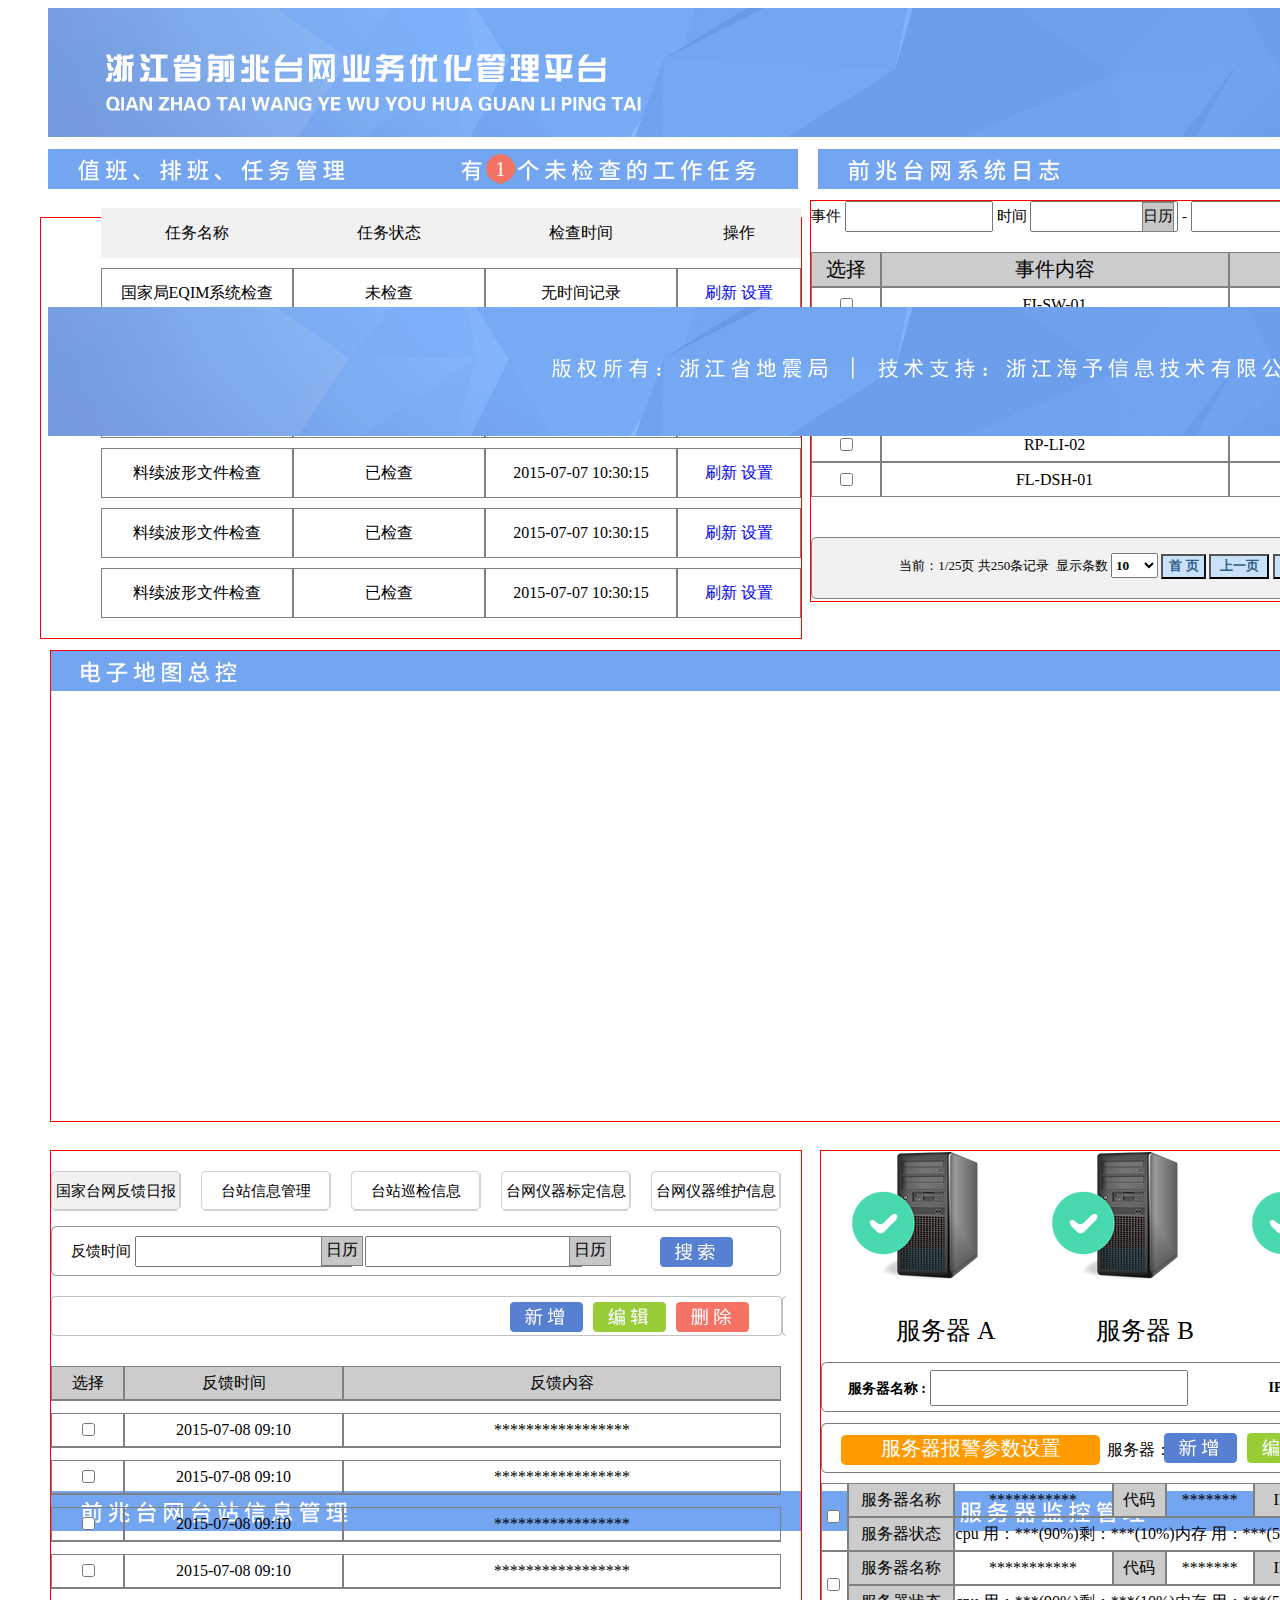
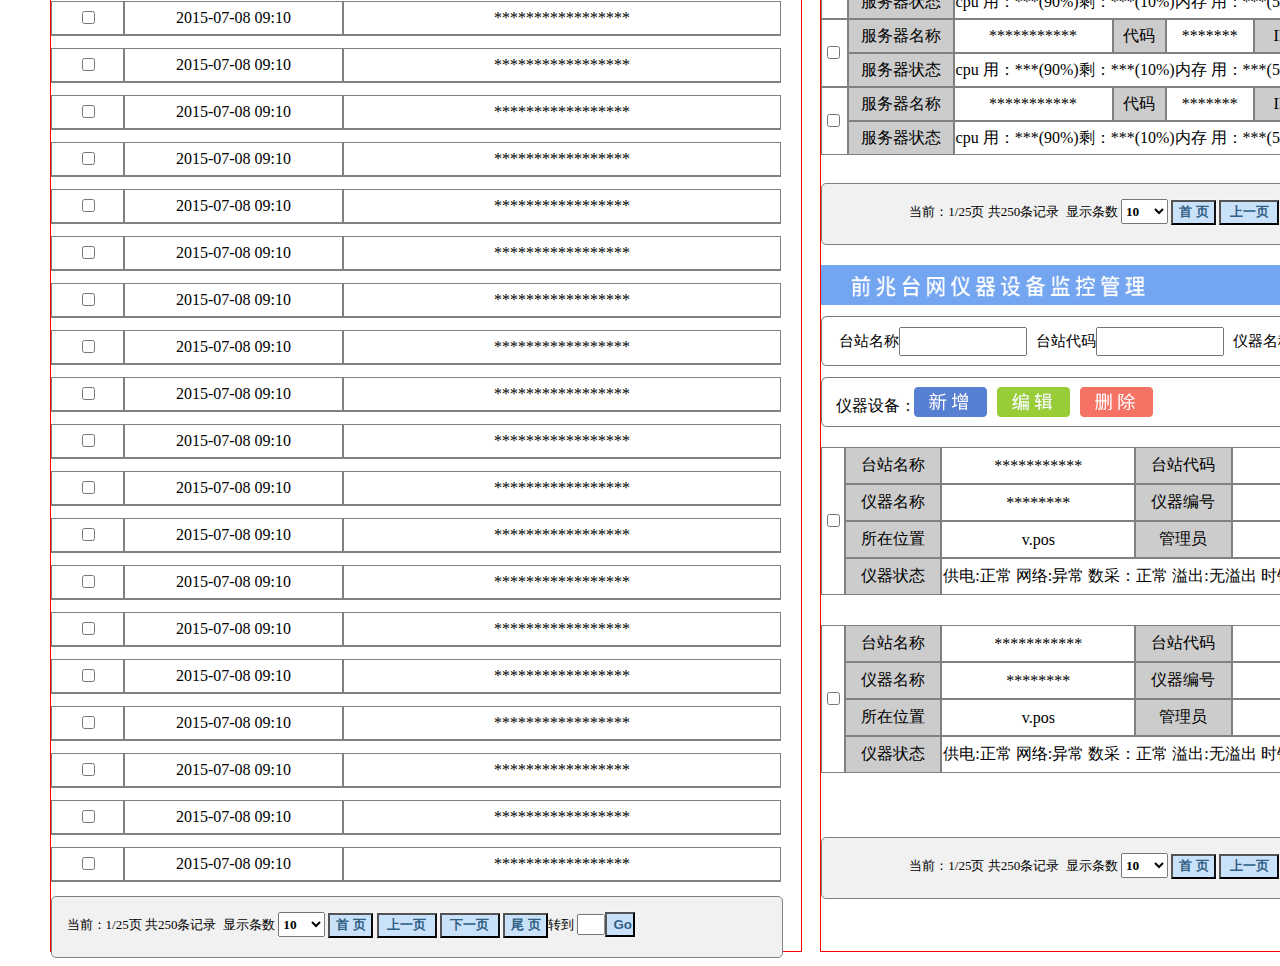
==== commit 4a6ea4c4: "111111111111111" ====
--- a/resources/public/htmls/index.html
+++ b/resources/public/htmls/index.html
@@ -36,152 +36,28 @@
         <div class="right-theme-text"><img src="../img/dizheng.png" width="241" height="22"><div class="fault-number" style="position: absolute;left: 44%;top: -5px;">1</div></div>
     </div>
 <!--<左半边的表格-->
+    <div style="border: 1px solid red;position: absolute;left: 40px;width:760px">
     <div class="left-table-div" id="reportId">
-        <table cellspacing="0" width="700px">
-            <tr class="theme-tr" style=" background-color: rgb(241,241,241);">
-                <td class="theme-td">任务名称</td>
-                <td class="theme-td">任务状态</td>
-                <td class="theme-td">检查时间</td>
-                <td class="o-td">操作</td>
-            </tr>
-            <tr class="blank-tr">
-                <td colspan="4"></td>
-            </tr>
-            <tr class="theme-tr">
-            <td class="border-th">国家局EQIM系统检查</td>
-            <td class="border-th">未检查</td>
-            <td class="border-th">无时间记录</td>
-            <td class="border-th"><a href="###">刷新</a>&nbsp;<a href="###">设置</a></td>
-        </tr>
-            <tr class="blank-tr">
-                <td colspan="4"></td>
-            </tr>
-            <tr class="theme-tr">
-                <td class="border-th">料续波形文件检查</td>
-                <td class="border-th">已检查</td>
-                <td class="border-th">2015-07-07 10:30:15</td>
-                <td class="border-th"><a href="###">刷新</a>&nbsp;<a href="###">设置</a></td>
-            </tr>
-            <tr class="blank-tr">
-                <td colspan="4"></td>
-            </tr>
-            <tr class="theme-tr">
-                <td class="border-th">料续波形文件检查</td>
-                <td class="border-th">已检查</td>
-                <td class="border-th">2015-07-07 10:30:15</td>
-                <td class="border-th"><a href="###">刷新</a>&nbsp;<a href="###">设置</a></td>
-            </tr>
-            <tr class="blank-tr">
-                <td colspan="4"></td>
-            </tr>
-            <tr class="theme-tr">
-                <td class="border-th">料续波形文件检查</td>
-                <td class="border-th">已检查</td>
-                <td class="border-th">2015-07-07 10:30:15</td>
-                <td class="border-th"><a href="###">刷新</a>&nbsp;<a href="###">设置</a></td>
-            </tr>
-            <tr class="blank-tr">
-                <td colspan="4"></td>
-            </tr>
-            <tr class="theme-tr">
-                <td class="border-th">料续波形文件检查</td>
-                <td class="border-th">已检查</td>
-                <td class="border-th">2015-07-07 10:30:15</td>
-                <td class="border-th"><a href="###">刷新</a>&nbsp;<a href="###">设置</a></td>
-            </tr>
-            <tr class="blank-tr">
-                <td colspan="4"></td>
-            </tr>
-            <tr class="theme-tr">
-                <td class="border-th">料续波形文件检查</td>
-                <td class="border-th">已检查</td>
-                <td class="border-th">2015-07-07 10:30:15</td>
-                <td class="border-th"><a href="###">刷新</a>&nbsp;<a href="###">设置</a></td>
-            </tr>
-            <tr class="blank-tr">
-                <td colspan="4"></td>
-            </tr>
-        </table>
+    </div>
     </div>
 <!--右边的表格头部-->
-    <div class="right-input">
-      <div class="rili" onclick="WdatePicker({el:'input1'})">日历</div>
-      <div class="rili2" onclick="WdatePicker({el:'input2'})">日历</div>
-        <div>事件&nbsp;<input type="text" class="input-size"/>&nbsp;时间&nbsp;<input id="input1" type="text" class="input-size"/> -&nbsp;<input id="input2" type="text" class="input-size"/>
-            <select style="width: 90px;height: 30px"><option>所有类型</option></select><div class="after-rili-div">
-
-                <img type="button" class="button-style" src="../img/searc.png"/>
-                <img type="button" class="button-style" src="../img/status.png"/>
-                <img class="button-style" src="../img/delete.png" />
-            </div>
-        </div>
-    </div>
-    <!--右边的表格-->
-    <div class="right-work-table" id="divmessage"></div>
-    <div class="page-right-work">
-        <div class="page-right-switch">
-            当前：1/25页&nbsp;共250条记录&nbsp;&nbsp;显示条数
-            <select style="width: 47px">
-                <option value="10" selected="selected">
-                    10
-                </option>
-                <option value="20">
-                    20
-                </option>
-                <option value="30">
-                    30
-                </option>
-            </select>
-            <input type="button" value="首&nbsp;页" style="width: 45px;height: 25px;" class="page-button">
-            <input type="button" value="上一页" style="width: 60px;height: 25px;" class="page-button">
-            <input type="button" value="下一页" style="width: 60px;height: 25px;" class="page-button">
-            <input type="button" value="尾&nbsp;页" style="width: 45px;height: 25px;" class="page-button">转到
-            <input type="text" style="width: 20px"/><input type="button" value="Go" style=";width: 30px;height: 25px;" class="page-button"/>
-        </div>
-    </div>
-    <!--地图标题-->
-    <div class="map-div">
-        <div class="introduce-table"><img src="../img/dianmap.png" width="156" height="22"></div>
-    </div>
-    <!--地图-->
-    <div id="mapContainer" style="height: 350px; width: 1680px;margin-left: 40px;margin-top:690px"></div>
-   <!-- 前兆台网台站信息管理-->
-    <div class="left-qianzhao-task">
-        <div class="introduce-table"><img src="../img/qianzhaoxinxiguli.png" width="267" height="22"></div>
-    </div>
-    <!-- 前兆台网服务器监控管理-->
-    <div class="right-qianzhao-task">
-        <div class="introduce-table"><img src="../img/fuwujiankong.png" width="294" height="22"></div>
-        <div class="right-theme-text"><img src="../img/oneserverdefault.png" width="213" height="22"><div class="fault-number" style="position: absolute;left: 10%;top: -5px;">1</div></div>
-    </div>
-   <!-- 国家台网反馈日报五个小方块-->
-    <div class="five-square">
-        <div class="square" style="position: absolute;" id="square0" name="square">国家台网反馈日报</div>
-        <div class="square1" style="position: absolute;left: 150px;" id="square1" onclick="showTable()" name="square">台站信息管理</div>
-        <div class="square1" style="position: absolute;left: 300px" id="square2" name="square">台站巡检信息</div>
-        <div class="square1" style="position: absolute;left: 450px" id="square3" name="square">台网仪器标定信息</div>
-        <div class="square1" style="position: absolute;left: 600px" id="square4" name="square">台网仪器维护信息</div>
-    </div>
-    <!--左边的反馈表格-->
-    <div class="table-one" id="table0" name="table">
-    <!--反馈时间-->
-    <div class="time-feedback">
-        <div class="time-feedback-calender">反馈时间&nbsp;<input  type="text" id="input3" class="input-size1"/> -&nbsp;<input  type="text" id="input4" class="input-size1"/></div>
-        <div class="rili3" onclick="WdatePicker({el:'input3'})">日历</div>
-        <div class="rili4" onclick="WdatePicker({el:'input4'})">日历</div>
-        <img type="button" class="button-style" src="../img/searc.png" style="margin-left: 83%;margin-top: 8px"/>
-    </div>
-    <!--增删改查-->
-    <div class="add-delete-div">
-        <div class="after-add-div">
-            <img type="button" class="button-style" src="../img/add.png"/>
-            <img type="button" class="button-style" src="../img/edit.png"/>
-            <img class="button-style" src="../img/delete.png" />
-        </div>
-    </div>
-        <div class="feedback-table-div" id="feedbackTable"></div>
-        <div class="page-feedback-work">
-            <div class="page-right-feedback">
+    <div style="border:1px solid red;height: 400px;width:870px;position: absolute;top: 200px;left: 810px">
+        <div class="right-input">
+          <div class="rili" onclick="WdatePicker({el:'input1'})">日历</div>
+          <div class="rili2" onclick="WdatePicker({el:'input2'})">日历</div>
+            <div>事件&nbsp;<input type="text" class="input-size"/>&nbsp;时间&nbsp;<input id="input1" type="text" class="input-size"/> -&nbsp;<input id="input2" type="text" class="input-size"/>
+                <select style="width: 90px;height: 30px"><option>所有类型</option></select><div class="after-rili-div">
+
+                    <img type="button" class="button-style" src="../img/searc.png"/>
+                    <img type="button" class="button-style" src="../img/status.png"/>
+                    <img class="button-style" src="../img/delete.png" />
+                </div>
+            </div>
+        </div>
+        <!--右边的表格-->
+        <div class="right-work-table" id="divmessage"></div>
+        <div class="page-right-work">
+            <div class="page-right-switch">
                 当前：1/25页&nbsp;共250条记录&nbsp;&nbsp;显示条数
                 <select style="width: 47px">
                     <option value="10" selected="selected">
@@ -202,16 +78,41 @@
             </div>
         </div>
     </div>
-    <!--左边的反馈表格-->
-    <div class="table-two" id="table1" name="table">
+    <div style="width: 1650px;height: 470px;border: 1px solid red;position: absolute;left:50px;top: 650px">
+    <!--地图标题-->
+        <div class="map-div">
+            <div class="introduce-table"><img src="../img/dianmap.png" width="156" height="22"></div>
+        </div>
+        <!--地图-->
+        <div id="mapContainer" style="height: 350px; width: 1680px;margin-top:60px"></div>
+
+   <!-- 前兆台网台站信息管理-->
+        <div class="left-qianzhao-task">
+            <div class="introduce-table"><img src="../img/qianzhaoxinxiguli.png" width="267" height="22"></div>
+        </div>
+        <!-- 前兆台网服务器监控管理-->
+        <div class="right-qianzhao-task">
+            <div class="introduce-table"><img src="../img/fuwujiankong.png" width="294" height="22"></div>
+            <div class="right-theme-text"><img src="../img/oneserverdefault.png" width="213" height="22"><div class="fault-number" style="position: absolute;left: 10%;top: -5px;">1</div></div>
+        </div>
+    </div>
+   <!-- 国家台网反馈日报五个小方块-->
+    <div style="border:1px solid red;width: 750px;height: 1400px;position: absolute;top:1150px;left: 50px">
+        <div class="five-square">
+            <div class="square" style="position: absolute;" id="square0" name="square">国家台网反馈日报</div>
+            <div class="square1" style="position: absolute;left: 150px;" id="square1" onclick="showTable()" name="square">台站信息管理</div>
+            <div class="square1" style="position: absolute;left: 300px" id="square2" name="square">台站巡检信息</div>
+            <div class="square1" style="position: absolute;left: 450px" id="square3" name="square">台网仪器标定信息</div>
+            <div class="square1" style="position: absolute;left: 600px" id="square4" name="square">台网仪器维护信息</div>
+        </div>
+        <!--左边的反馈表格-->
+        <div class="table-one" id="table0" name="table">
         <!--反馈时间-->
         <div class="time-feedback">
-            <div class="table-twotwo">
-                台网名称<input type="text" style="width: 110px;height:20px"/>&nbsp;
-                台网代码<input type="text" style="width: 110px;height:20px"/>&nbsp;
-                台站名称<input type="text" style="width: 110px;height:20px"/>&nbsp;
-                台站代码<input type="text" style="width: 110px;height:20px"/>&nbsp;
-            </div>
+            <div class="time-feedback-calender">反馈时间&nbsp;<input  type="text" id="input3" class="input-size1"/> -&nbsp;<input  type="text" id="input4" class="input-size1"/></div>
+            <div class="rili3" onclick="WdatePicker({el:'input3'})">日历</div>
+            <div class="rili4" onclick="WdatePicker({el:'input4'})">日历</div>
+            <img type="button" class="button-style" src="../img/searc.png" style="margin-left: 83%;margin-top: 8px"/>
         </div>
         <!--增删改查-->
         <div class="add-delete-div">
@@ -221,9 +122,252 @@
                 <img class="button-style" src="../img/delete.png" />
             </div>
         </div>
-        <div class="feedback-table-div" id="feedbackTable2"></div>
-        <div class="page-feedback-work">
-            <div class="page-right-feedback">
+            <div class="feedback-table-div" id="feedbackTable"></div>
+            <div class="page-feedback-work">
+                <div class="page-right-feedback">
+                    当前：1/25页&nbsp;共250条记录&nbsp;&nbsp;显示条数
+                    <select style="width: 47px">
+                        <option value="10" selected="selected">
+                            10
+                        </option>
+                        <option value="20">
+                            20
+                        </option>
+                        <option value="30">
+                            30
+                        </option>
+                    </select>
+                    <input type="button" value="首&nbsp;页" style="width: 45px;height: 25px;" class="page-button">
+                    <input type="button" value="上一页" style="width: 60px;height: 25px;" class="page-button">
+                    <input type="button" value="下一页" style="width: 60px;height: 25px;" class="page-button">
+                    <input type="button" value="尾&nbsp;页" style="width: 45px;height: 25px;" class="page-button">转到
+                    <input type="text" style="width: 20px"/><input type="button" value="Go" style=";width: 30px;height: 25px;" class="page-button"/>
+                </div>
+            </div>
+        </div>
+        <!--左边的反馈表格-->
+        <div class="table-two" id="table1" name="table">
+            <!--反馈时间-->
+            <div class="time-feedback">
+                <div class="table-twotwo">
+                    台网名称<input type="text" style="width: 110px;height:20px"/>&nbsp;
+                    台网代码<input type="text" style="width: 110px;height:20px"/>&nbsp;
+                    台站名称<input type="text" style="width: 110px;height:20px"/>&nbsp;
+                    台站代码<input type="text" style="width: 110px;height:20px"/>&nbsp;
+                </div>
+            </div>
+            <!--增删改查-->
+            <div class="add-delete-div">
+                <div class="after-add-div">
+                    <img type="button" class="button-style" src="../img/add.png"/>
+                    <img type="button" class="button-style" src="../img/edit.png"/>
+                    <img class="button-style" src="../img/delete.png" />
+                </div>
+            </div>
+            <div class="feedback-table-div" id="feedbackTable2"></div>
+            <div class="page-feedback-work">
+                <div class="page-right-feedback">
+                    当前：1/25页&nbsp;共250条记录&nbsp;&nbsp;显示条数
+                    <select style="width: 47px">
+                        <option value="10" selected="selected">
+                            10
+                        </option>
+                        <option value="20">
+                            20
+                        </option>
+                        <option value="30">
+                            30
+                        </option>
+                    </select>
+                    <input type="button" value="首&nbsp;页" style="width: 45px;height: 25px;" class="page-button">
+                    <input type="button" value="上一页" style="width: 60px;height: 25px;" class="page-button">
+                    <input type="button" value="下一页" style="width: 60px;height: 25px;" class="page-button">
+                    <input type="button" value="尾&nbsp;页" style="width: 45px;height: 25px;" class="page-button">转到
+                    <input type="text" style="width: 20px"/><input type="button" value="Go" style=";width: 30px;height: 25px;" class="page-button"/>
+                </div>
+            </div>
+        </div>
+        <!--左边的反馈表格-->
+        <div class="table-three" id="table2" name="table">
+            <!--反馈时间-->
+            <div class="time-feedback">
+                <div class="table-twotwo">
+                    台网名称<input type="text" style="width: 70px;height:20px"/>
+                    台网代码<input type="text" style="width: 70px;height:20px"/>
+                    <div class="right-input2">
+                        <div class="rili5" onclick="WdatePicker({el:'input5'})">日历</div>
+                        <div class="rili6" onclick="WdatePicker({el:'input6'})">日历</div>
+                        <div>巡查时间<input id="input5" type="text" class="input-size"/> -<input id="input6" type="text" class="input-size"/>
+
+                        </div>
+                    </div>
+                </div>
+                <img type="button" class="button-style" src="../img/searc.png" style="margin-top: 7px;margin-left: 89%"/>
+            </div>
+            <!--增删改查-->
+            <div class="add-delete-div">
+                <div class="after-add-div">
+                    <img type="button" class="button-style" src="../img/add.png"/>
+                    <img type="button" class="button-style" src="../img/edit.png"/>
+                    <img class="button-style" src="../img/delete.png" />
+                </div>
+            </div>
+            <div class="feedback-table-div" id="feedbackTable3"></div>
+            <div class="page-feedback-work">
+                <div class="page-right-feedback">
+                    当前：1/25页&nbsp;共250条记录&nbsp;&nbsp;显示条数
+                    <select style="width: 47px">
+                        <option value="10" selected="selected">
+                            10
+                        </option>
+                        <option value="20">
+                            20
+                        </option>
+                        <option value="30">
+                            30
+                        </option>
+                    </select>
+                    <input type="button" value="首&nbsp;页" style="width: 45px;height: 25px;" class="page-button">
+                    <input type="button" value="上一页" style="width: 60px;height: 25px;" class="page-button">
+                    <input type="button" value="下一页" style="width: 60px;height: 25px;" class="page-button">
+                    <input type="button" value="尾&nbsp;页" style="width: 45px;height: 25px;" class="page-button">转到
+                    <input type="text" style="width: 20px"/><input type="button" value="Go" style=";width: 30px;height: 25px;" class="page-button"/>
+                </div>
+            </div>
+        </div>
+        <!--左边的反馈表格-->
+        <div class="table-four" id="table3" name="table">
+            <!--反馈时间-->
+            <div class="time-feedback">
+                <div class="table-twotwo">
+                    台网名称<input type="text" style="width: 70px;height:20px"/>
+                    仪器名称<input type="text" style="width: 70px;height:20px"/>
+                    <div class="right-input2">
+                        <div class="rili5" onclick="WdatePicker({el:'input7'})">日历</div>
+                        <div class="rili6" onclick="WdatePicker({el:'input8'})">日历</div>
+                        <div>巡查时间<input id="input7" type="text" class="input-size"/> -<input id="input8" type="text" class="input-size"/>
+
+                        </div>
+                    </div>
+                </div>
+                <img type="button" class="button-style" src="../img/searc.png" style="margin-left: 89%;margin-top: 7px"/>
+            </div>
+            <!--增删改查-->
+            <div class="add-delete-div">
+                <div class="after-add-div">
+                    <img type="button" class="button-style" src="../img/add.png"/>
+                    <img type="button" class="button-style" src="../img/edit.png"/>
+                    <img class="button-style" src="../img/delete.png" />
+                </div>
+            </div>
+            <div class="feedback-table-div" id="feedbackTable4">
+            </div>
+            <div class="page-feedback-work">
+                <div class="page-right-feedback">
+                    当前：1/25页&nbsp;共250条记录&nbsp;&nbsp;显示条数
+                    <select style="width: 47px">
+                        <option value="10" selected="selected">
+                            10
+                        </option>
+                        <option value="20">
+                            20
+                        </option>
+                        <option value="30">
+                            30
+                        </option>
+                    </select>
+                    <input type="button" value="首&nbsp;页" style="width: 45px;height: 25px;" class="page-button">
+                    <input type="button" value="上一页" style="width: 60px;height: 25px;" class="page-button">
+                    <input type="button" value="下一页" style="width: 60px;height: 25px;" class="page-button">
+                    <input type="button" value="尾&nbsp;页" style="width: 45px;height: 25px;" class="page-button">转到
+                    <input type="text" style="width: 20px"/><input type="button" value="Go" style=";width: 30px;height: 25px;" class="page-button"/>
+                </div>
+            </div>
+        </div>
+        <!--左边的反馈表格-->
+        <div class="table-five" id="table4" name="table">
+            <!--反馈时间-->
+            <div class="time-feedback">
+                <div class="table-twotwo" style="font-size: 15px;">
+                    故障台网名称<input type="text" style="width: 200px;height:30px"/>&nbsp;&nbsp;
+                    故障仪器名称<input type="text" style="width: 200px;height:30px"/>
+                </div>
+                <img type="button" class="button-style" src="../img/searc.png" style="margin-left:88%;margin-top: 10px"/>
+            </div>
+            <!--增删改查-->
+            <div class="add-delete-div">
+                <div class="after-add-div">
+                    <img type="button" class="button-style" src="../img/add.png"/>
+                    <img type="button" class="button-style" src="../img/edit.png"/>
+                    <img class="button-style" src="../img/delete.png" />
+                </div>
+            </div>
+            <div class="feedback-table-div" id="feedbackTable5">
+            </div>
+            <div class="page-feedback-work">
+                <div class="page-right-feedback">
+                    当前：1/25页&nbsp;共250条记录&nbsp;&nbsp;显示条数
+                    <select style="width: 47px">
+                        <option value="10" selected="selected">
+                            10
+                        </option>
+                        <option value="20">
+                            20
+                        </option>
+                        <option value="30">
+                            30
+                        </option>
+                    </select>
+                    <input type="button" value="首&nbsp;页" style="width: 45px;height: 25px;" class="page-button">
+                    <input type="button" value="上一页" style="width: 60px;height: 25px;" class="page-button">
+                    <input type="button" value="下一页" style="width: 60px;height: 25px;" class="page-button">
+                    <input type="button" value="尾&nbsp;页" style="width: 45px;height: 25px;" class="page-button">转到
+                    <input type="text" style="width: 20px"/><input type="button" value="Go" style=";width: 30px;height: 25px;" class="page-button"/>
+                </div>
+            </div>
+        </div>
+    </div>
+    <!--服务器图片-->
+    <div style="border: 1px solid red;width: 900px;height: 1400px;position: absolute;left: 820px;top: 1150px">
+        <div class="server-div">
+                <table cellspacing="0" >
+                    <tr>
+                        <td class="table-td-width"><img src="../img/right-server.png"></td>
+                        <td class="table-td-width"><img src="../img/right-server.png"></td>
+                        <td class="table-td-width"><img src="../img/right-server.png"></td>
+                        <td class="table-td-width"><img src="../img/fault-server.png"></td>
+                    </tr>
+                    <tr>
+                        <td class="table-td-chinese">服务器&nbsp;A</td>
+                        <td class="table-td-chinese">服务器&nbsp;B</td>
+                        <td class="table-td-chinese">服务器&nbsp;C</td>
+                        <td class="table-td-chinese" style="color: rgb(245,126,113)">服务器&nbsp;D</td>
+                    </tr>
+                </table>
+        </div>
+        <!--右边ip搜索-->
+        <div class="server-search">
+            <div class="server-input-div">服务器名称&nbsp;:&nbsp;<input type="text" style="width: 250px;height: 30px"/></div>
+            <div class="ip-input-div">IP&nbsp;:&nbsp;<input type="text" style="width: 250px;height: 30px"/></div>
+            <div class="after-search-div">
+                <img type="button" class="button-style" src="../img/searc.png" style=""/>
+            </div>
+        </div>
+        <!--服务器增删改查-->
+        <div class="add-server-div">
+                <div class="yellow-div">服务器报警参数设置</div>
+            <span class="span-position2">服务器：</span>
+            <div class="after-yellow-div">
+
+                    <img type="button" class="button-style" src="../img/add.png"/>
+                    <img type="button" class="button-style" src="../img/edit.png"/>
+                    <img class="button-style" src="../img/delete.png" />
+                </div>
+        </div>
+        <!--关于服务器表格-->
+        <div class="server-table-div" id="serverTable"></div>
+        <div class="page-server-work">
+            <div class="page-right-switch">
                 当前：1/25页&nbsp;共250条记录&nbsp;&nbsp;显示条数
                 <select style="width: 47px">
                     <option value="10" selected="selected">
@@ -243,35 +387,32 @@
                 <input type="text" style="width: 20px"/><input type="button" value="Go" style=";width: 30px;height: 25px;" class="page-button"/>
             </div>
         </div>
-    </div>
-    <!--左边的反馈表格-->
-    <div class="table-three" id="table2" name="table">
-        <!--反馈时间-->
-        <div class="time-feedback">
-            <div class="table-twotwo">
-                台网名称<input type="text" style="width: 70px;height:20px"/>
-                台网代码<input type="text" style="width: 70px;height:20px"/>
-                <div class="right-input2">
-                    <div class="rili5" onclick="WdatePicker({el:'input5'})">日历</div>
-                    <div class="rili6" onclick="WdatePicker({el:'input6'})">日历</div>
-                    <div>巡查时间<input id="input5" type="text" class="input-size"/> -<input id="input6" type="text" class="input-size"/>
-
-                    </div>
-                </div>
-            </div>
-            <img type="button" class="button-style" src="../img/searc.png" style="margin-top: 7px;margin-left: 89%"/>
-        </div>
-        <!--增删改查-->
-        <div class="add-delete-div">
-            <div class="after-add-div">
+    <!--前兆台网仪器设备监控管理-->
+        <div class="right-yiqi-task">
+            <div class="yiqi-div"><img src="../img/yiqicontrol.png" width="294" height="22"></div>
+        </div>
+        <!--台站搜索-->
+        <div class="station-search">
+            <div class="station-input-div" style="position: absolute;left:2%;top: 12px;">台站名称<input type="text" class="input-size2"/></div>
+            <div class="station-input-div" style="position: absolute;left:24%;top:12px;">台站代码<input type="text" class="input-size2"/></div>
+            <div class="station-input-div" style="position: absolute;left:46%;top:12px;">仪器名称<input type="text" class="input-size2"/></div>
+            <div class="station-input-div" style="position: absolute;left:68%;top: 12px;">仪器代码<input type="text" class="input-size2"/></div>
+            <div class="after-search-div">
+                <img type="button" class="button-style" src="../img/searc.png"/>
+            </div>
+        </div>
+        <!--设备仪器增删改查-->
+        <div class="add-yiqi-div">
+            <span class="span-position">仪器设备：</span><div class="after-yiqi-div">
                 <img type="button" class="button-style" src="../img/add.png"/>
                 <img type="button" class="button-style" src="../img/edit.png"/>
                 <img class="button-style" src="../img/delete.png" />
             </div>
         </div>
-        <div class="feedback-table-div" id="feedbackTable3"></div>
-        <div class="page-feedback-work">
-            <div class="page-right-feedback">
+        <!--设备仪器表格-->
+        <div class="yiqi-div-table" id="machineTable"></div>
+        <div class="page-yiqi-work">
+            <div class="page-right-switch">
                 当前：1/25页&nbsp;共250条记录&nbsp;&nbsp;显示条数
                 <select style="width: 47px">
                     <option value="10" selected="selected">
@@ -284,255 +425,18 @@
                         30
                     </option>
                 </select>
-                <input type="button" value="首&nbsp;页" style="width: 45px;height: 25px;" class="page-button">
-                <input type="button" value="上一页" style="width: 60px;height: 25px;" class="page-button">
-                <input type="button" value="下一页" style="width: 60px;height: 25px;" class="page-button">
-                <input type="button" value="尾&nbsp;页" style="width: 45px;height: 25px;" class="page-button">转到
+                <input type="submit" value="首&nbsp;页" style="width: 45px;height: 25px;" class="page-button">
+                <input type="submit" value="上一页" style="width: 60px;height: 25px;" class="page-button" onclick="doPage('${num-1}')">
+                <input type="submit" value="下一页" style="width: 60px;height: 25px;" class="page-button" onclick="doPage('${num+1}')">
+                <input type="submit" value="尾&nbsp;页" style="width: 45px;height: 25px;" class="page-button">转到
                 <input type="text" style="width: 20px"/><input type="button" value="Go" style=";width: 30px;height: 25px;" class="page-button"/>
             </div>
         </div>
     </div>
-    <!--左边的反馈表格-->
-    <div class="table-four" id="table3" name="table">
-        <!--反馈时间-->
-        <div class="time-feedback">
-            <div class="table-twotwo">
-                台网名称<input type="text" style="width: 70px;height:20px"/>
-                仪器名称<input type="text" style="width: 70px;height:20px"/>
-                <div class="right-input2">
-                    <div class="rili5" onclick="WdatePicker({el:'input7'})">日历</div>
-                    <div class="rili6" onclick="WdatePicker({el:'input8'})">日历</div>
-                    <div>巡查时间<input id="input7" type="text" class="input-size"/> -<input id="input8" type="text" class="input-size"/>
-
-                    </div>
-                </div>
-            </div>
-            <img type="button" class="button-style" src="../img/searc.png" style="margin-left: 89%;margin-top: 7px"/>
-        </div>
-        <!--增删改查-->
-        <div class="add-delete-div">
-            <div class="after-add-div">
-                <img type="button" class="button-style" src="../img/add.png"/>
-                <img type="button" class="button-style" src="../img/edit.png"/>
-                <img class="button-style" src="../img/delete.png" />
-            </div>
-        </div>
-        <div class="feedback-table-div" id="feedbackTable4">
-        </div>
-        <div class="page-feedback-work">
-            <div class="page-right-feedback">
-                当前：1/25页&nbsp;共250条记录&nbsp;&nbsp;显示条数
-                <select style="width: 47px">
-                    <option value="10" selected="selected">
-                        10
-                    </option>
-                    <option value="20">
-                        20
-                    </option>
-                    <option value="30">
-                        30
-                    </option>
-                </select>
-                <input type="button" value="首&nbsp;页" style="width: 45px;height: 25px;" class="page-button">
-                <input type="button" value="上一页" style="width: 60px;height: 25px;" class="page-button">
-                <input type="button" value="下一页" style="width: 60px;height: 25px;" class="page-button">
-                <input type="button" value="尾&nbsp;页" style="width: 45px;height: 25px;" class="page-button">转到
-                <input type="text" style="width: 20px"/><input type="button" value="Go" style=";width: 30px;height: 25px;" class="page-button"/>
-            </div>
-        </div>
-    </div>
-
-    <!--左边的反馈表格-->
-    <div class="table-five" id="table4" name="table">
-        <!--反馈时间-->
-        <div class="time-feedback">
-            <div class="table-twotwo" style="font-size: 15px;">
-                故障台网名称<input type="text" style="width: 200px;height:30px"/>&nbsp;&nbsp;
-                故障仪器名称<input type="text" style="width: 200px;height:30px"/>
-            </div>
-            <img type="button" class="button-style" src="../img/searc.png" style="margin-left:88%;margin-top: 10px"/>
-        </div>
-        <!--增删改查-->
-        <div class="add-delete-div">
-            <div class="after-add-div">
-                <img type="button" class="button-style" src="../img/add.png"/>
-                <img type="button" class="button-style" src="../img/edit.png"/>
-                <img class="button-style" src="../img/delete.png" />
-            </div>
-        </div>
-        <div class="feedback-table-div" id="feedbackTable5">
-            <table cellspacing="0" border="1" width="100%">
-                <tr class="table5-ele">
-                    <td colspan="2" class="table5-first">故障开始时间</td>
-                    <td colspan="3" class="table5-second">2015-07-08 22:17</td>
-                    <td class="table5-three">故障结束时间</td>
-                    <td class="table5-four">2015-07-08 22:17</td>
-                </tr>
-                <tr class="table5-ten">
-                    <td rowspan="5" class="table5-five"><input type="checkbox"></td>
-                    <td class="table5-six">台站名称</td>
-                    <td class="table5-nine">*********</td>
-                    <td class="table5-six">台站代码</td>
-                    <td class="table5-six">*********</td>
-                    <td class="table5-eight">测点代码</td>
-                    <td class="table5-seven">*********</td>
-                </tr>
-                <tr class="table5-ten">
-                    <td>仪器名称</td>
-                    <td>*********</td>
-                    <td >仪器型号</td>
-                    <td >*********</td>
-                    <td >所属学科</td>
-                    <td >*********</td>
-                </tr>
-                <tr class="table5-ten">
-                    <td>仪器名称</td>
-                    <td colspan="4">*********</td>
-                </tr>
-                <tr class="table5-ten">
-                    <td>保修时间</td>
-                    <td>*********</td>
-                    <td >送修时间</td>
-                    <td >*********</td>
-                    <td >维修人员</td>
-                    <td >*********</td>
-               </tr>
-                <tr class="table5-ten">
-                    <td>维修内容</td>
-                    <td colspan="3">*********</td>
-                    <td >维修结果</td>
-                    <td >*********</td>
-                </tr>
-
-            </table>
-        </div>
-        <div class="page-feedback-work">
-            <div class="page-right-feedback">
-                当前：1/25页&nbsp;共250条记录&nbsp;&nbsp;显示条数
-                <select style="width: 47px">
-                    <option value="10" selected="selected">
-                        10
-                    </option>
-                    <option value="20">
-                        20
-                    </option>
-                    <option value="30">
-                        30
-                    </option>
-                </select>
-                <input type="button" value="首&nbsp;页" style="width: 45px;height: 25px;" class="page-button">
-                <input type="button" value="上一页" style="width: 60px;height: 25px;" class="page-button">
-                <input type="button" value="下一页" style="width: 60px;height: 25px;" class="page-button">
-                <input type="button" value="尾&nbsp;页" style="width: 45px;height: 25px;" class="page-button">转到
-                <input type="text" style="width: 20px"/><input type="button" value="Go" style=";width: 30px;height: 25px;" class="page-button"/>
-            </div>
-        </div>
-    </div>
-    <!--服务器图片-->
-    <div class="server-div">
-            <table cellspacing="0" >
-                <tr>
-                    <td class="table-td-width"><img src="../img/right-server.png"></td>
-                    <td class="table-td-width"><img src="../img/right-server.png"></td>
-                    <td class="table-td-width"><img src="../img/right-server.png"></td>
-                    <td class="table-td-width"><img src="../img/fault-server.png"></td>
-                </tr>
-                <tr>
-                    <td class="table-td-chinese">服务器&nbsp;A</td>
-                    <td class="table-td-chinese">服务器&nbsp;B</td>
-                    <td class="table-td-chinese">服务器&nbsp;C</td>
-                    <td class="table-td-chinese" style="color: rgb(245,126,113)">服务器&nbsp;D</td>
-                </tr>
-            </table>
-    </div>
-    <!--右边ip搜索-->
-    <div class="server-search">
-        <div class="server-input-div">服务器名称&nbsp;:&nbsp;<input type="text" style="width: 250px;height: 30px"/></div>
-        <div class="ip-input-div">IP&nbsp;:&nbsp;<input type="text" style="width: 250px;height: 30px"/></div>
-        <div class="after-search-div">
-            <img type="button" class="button-style" src="../img/searc.png" style=""/>
-        </div>
-    </div>
-    <!--服务器增删改查-->
-    <div class="add-server-div">
-            <div class="yellow-div">服务器报警参数设置</div>
-        <span class="span-position2">服务器：</span>
-        <div class="after-yellow-div">
-
-                <img type="button" class="button-style" src="../img/add.png"/>
-                <img type="button" class="button-style" src="../img/edit.png"/>
-                <img class="button-style" src="../img/delete.png" />
-            </div>
-    </div>
-    <!--关于服务器表格-->
-    <div class="server-table-div" id="serverTable"></div>
-    <div class="page-server-work">
-        <div class="page-right-switch">
-            当前：1/25页&nbsp;共250条记录&nbsp;&nbsp;显示条数
-            <select style="width: 47px">
-                <option value="10" selected="selected">
-                    10
-                </option>
-                <option value="20">
-                    20
-                </option>
-                <option value="30">
-                    30
-                </option>
-            </select>
-            <input type="button" value="首&nbsp;页" style="width: 45px;height: 25px;" class="page-button">
-            <input type="button" value="上一页" style="width: 60px;height: 25px;" class="page-button">
-            <input type="button" value="下一页" style="width: 60px;height: 25px;" class="page-button">
-            <input type="button" value="尾&nbsp;页" style="width: 45px;height: 25px;" class="page-button">转到
-            <input type="text" style="width: 20px"/><input type="button" value="Go" style=";width: 30px;height: 25px;" class="page-button"/>
-        </div>
-    </div>
-<!--前兆台网仪器设备监控管理-->
-    <div class="right-yiqi-task">
-        <div class="yiqi-div"><img src="../img/yiqicontrol.png" width="294" height="22"></div>
-    </div>
-    <!--台站搜索-->
-    <div class="station-search">
-        <div class="station-input-div" style="position: absolute;left:2%;top: 12px;">台站名称<input type="text" class="input-size2"/></div>
-        <div class="station-input-div" style="position: absolute;left:24%;top:12px;">台站代码<input type="text" class="input-size2"/></div>
-        <div class="station-input-div" style="position: absolute;left:46%;top:12px;">仪器名称<input type="text" class="input-size2"/></div>
-        <div class="station-input-div" style="position: absolute;left:68%;top: 12px;">仪器代码<input type="text" class="input-size2"/></div>
-        <div class="after-search-div">
-            <img type="button" class="button-style" src="../img/searc.png"/>
-        </div>
-    </div>
-    <!--设备仪器增删改查-->
-    <div class="add-yiqi-div">
-        <span class="span-position">仪器设备：</span><div class="after-yiqi-div">
-            <img type="button" class="button-style" src="../img/add.png"/>
-            <img type="button" class="button-style" src="../img/edit.png"/>
-            <img class="button-style" src="../img/delete.png" />
-        </div>
-    </div>
-    <!--设备仪器表格-->
-    <div class="yiqi-div-table" id="machineTable"></div>
-    <div class="page-yiqi-work">
-        <div class="page-right-switch">
-            当前：1/25页&nbsp;共250条记录&nbsp;&nbsp;显示条数
-            <select style="width: 47px">
-                <option value="10" selected="selected">
-                    10
-                </option>
-                <option value="20">
-                    20
-                </option>
-                <option value="30">
-                    30
-                </option>
-            </select>
-            <input type="submit" value="首&nbsp;页" style="width: 45px;height: 25px;" class="page-button">
-            <input type="submit" value="上一页" style="width: 60px;height: 25px;" class="page-button" onclick="doPage('${num-1}')">
-            <input type="submit" value="下一页" style="width: 60px;height: 25px;" class="page-button" onclick="doPage('${num+1}')">
-            <input type="submit" value="尾&nbsp;页" style="width: 45px;height: 25px;" class="page-button">转到
-            <input type="text" style="width: 20px"/><input type="button" value="Go" style=";width: 30px;height: 25px;" class="page-button"/>
-        </div>
-    </div>
-
+
+    <div class="the-last">
+        <div class="the-last-chinese"><img src="../img/11.png" width="754px" height="22px"></div>
+    </div>
 </body>
 </html>
 <script>
--- a/resources/public/css/qianzao.css
+++ b/resources/public/css/qianzao.css
@@ -114,8 +114,8 @@
 .right-input{
 /*    border: 1px solid green;*/
     position: relative;
-    left: 830px;
-    top: -420px;
+   /* left: 430px;*/
+/*    top: -820px;*/
     font-size: 15px;
     font-family: "Microsoft JhengHei";
     width: 870px;
@@ -167,10 +167,10 @@
 /*右边事件等*/
 .right-work-table{
    /* border: 1px solid grey;*/
-    width: 46%;
-    position: relative;
-    left:43.5%;
-    top: -380px;
+/*    width: 46%;*/
+    position: relative;
+/*    left:43.5%;*/
+    top:20px;
 }
 .theme-tr2{
      height: 35px;
@@ -191,8 +191,8 @@
 .map-div{
     background-color:rgb(116,165,241);
     position: relative;
-    top: -330px;
-    left: 40px;
+    /*    top: -330px;*/
+    /*left: 40px;*/
     height: 40px;
     width: 1680px;
 }
@@ -200,8 +200,8 @@
 .left-qianzhao-task{
     background-color:rgb(116,165,241);
     position: relative;
-    top: 50px;
-    left: 40px;
+    top: 390px;
+ /*   left: 40px;*/
     height: 40px;
     width: 750px;
 }
@@ -210,8 +210,8 @@
     background-color:rgb(116,165,241);
     height: 40px;
     position: relative;
-    left: 810px;
-    top:10px;
+    left: 770px;
+    top:350px;
 }
 /*以上前兆台网服务器监控管理*/
 .five-square{
@@ -219,7 +219,7 @@
     width: 720px;
     height: 55px;
     position: relative;
-    left: 50px;
+/*    left: 50px;*/
     top: 20px;
 }
 .square{
@@ -250,7 +250,7 @@
     width: 730px;
     height: 50px;
     position: relative;
-    left:50px ;
+/*    left:50px ;*/
     top:20px;
     background: url("../img/feed-time.png");
 }
@@ -291,7 +291,7 @@
     width: 735px;
     height: 40px;
     position: relative;
-    left: 50px;
+/*    left: 50px;*/
     top:40px;
     background: url("../img/addanddelete.png");
 }
@@ -307,8 +307,8 @@
     width: 800px;
     height: 200px;
     position: relative;
-    left: 47%;
-    top: -10px;
+/*    left: 47%;*/
+/*    top: -10px;*/
 }
 .table-td-width{
     width: 200px;
@@ -329,7 +329,7 @@
     height: 51px;
     background: url("../img/control.png");
     position: relative;
-    left: 43%;
+/*    left: 43%;*/
     top: 10px;
 }
 .server-input-div{
@@ -361,7 +361,7 @@
     height: 51px;
     background: url("../img/control.png");
     position: relative;
-    left:43%;
+/*    left:43%;*/
     top:20px;
 }
 .yellow-div{
@@ -387,7 +387,7 @@
     width: 895px;
     height: 320px;
     position: relative;
-    left: 43%;
+/*    left: 43%;*/
     top:30px;
 }
 .first-td{
@@ -431,7 +431,7 @@
     background-color:rgb(116,165,241);
     height: 40px;
     position: relative;
-    left: 810px;
+/*    left: 810px;*/
     top:30px;
 }
 .yiqi-div{
@@ -447,7 +447,7 @@
     height: 51px;
     background: url("../img/control.png");
     position: relative;
-    left: 43%;
+/*    left: 43%;*/
     top: 40px;
 }
 .station-input-div{
@@ -466,7 +466,7 @@
     height: 51px;
     background: url("../img/control.png");
     position: relative;
-    left: 43%;
+/*    left: 43%;*/
     top:50px;
 }
 .after-yiqi-div{
@@ -481,7 +481,7 @@
     width: 895px;
     height: 400px;
     position: relative;
-    left: 43%;
+/*    left: 43%;*/
     top: 70px;
 }
 .machine-first{
@@ -508,7 +508,7 @@
 .feedback-table-div{
 /*    border: 1px solid green;*/
     position: relative;
-    left: 50px;
+/*    left: 50px;*/
     width:730px;
     height: 1200px;
     top: 70px;
@@ -534,8 +534,8 @@
     width: 873px;
     height: 60px;
     position: relative;
-    top: -360px;
-    left: 43.5%;
+    top: 60px;
+/*    left: 43.5%;*/
     -webkit-border-radius: 5px;
     -moz-border-radius: 5px;
     background-color:rgb(241,241,241) ;
@@ -562,7 +562,7 @@
     height: 60px;
     position: relative;
     top: 10px;
-    left: 43.5%;
+/*    left: 43.5%;*/
     -webkit-border-radius: 5px;
     -moz-border-radius: 5px;
     background-color:rgb(241,241,241) ;
@@ -573,18 +573,18 @@
     height: 60px;
     position: relative;
       top:60px;
-    left: 43.5%;
+/*    left: 43.5%;*/
     -webkit-border-radius: 5px;
     -moz-border-radius: 5px;
     background-color:rgb(241,241,241) ;
 }
 .page-feedback-work{
     border: 1px solid grey;
-    width: 700px;
+    width: 730px;
     height: 60px;
     position: relative;
     /*top: -1223px;*/
-    left:50px;
+/*    left:50px;*/
     -webkit-border-radius: 5px;
     -moz-border-radius: 5px;
     background-color:rgb(241,241,241) ;
@@ -661,14 +661,12 @@
 .table-four{
     position: absolute;
     width:780px;
-/*    border: 1px solid green;*/
     display: none;
 }
 .table-five{
     position: absolute;
     width:780px;
     display: none;
-/*    border: 1px solid green;*/
 }
 
 
@@ -697,6 +695,7 @@
 .table5-six {
    width: 15%;
     border: 1px solid grey;
+    background-color:rgb(204,204,204) ;
 }
 .table5-seven {
     width:25%;
@@ -705,6 +704,7 @@
 .table5-eight {
     width: 5%;
     border: 1px solid grey;
+    background-color: rgb(204,204,204);
 }
 .table5-nine {
     width: 10%;
@@ -717,9 +717,11 @@
 .table5-ele{
     height: 30px;
     border: 1px solid grey;
+    background-color: rgb(204,204,204);
 }
 .table-twe{
     border: 1px solid grey;
+    background-color: rgb(204,204,204);
 }
 .span-position{
     width: 80px;
@@ -732,4 +734,23 @@
     position: absolute;
     top: 18px;
     left: 32%;
+}
+.the-last{
+    margin-left:40px;
+    position: relative;
+    top: 90px;
+    width: 1680px;
+    height: 129px;
+    background-image:url(../img/qztwbg.png);
+    background-size:1680px 129px;
+}
+.the-last-chinese{
+    width: 754px;
+    height: 22px;
+    position: absolute;
+    top:50px;
+    left: 30%;
+}
+.table-twe1{
+    border: 1px solid grey;
 }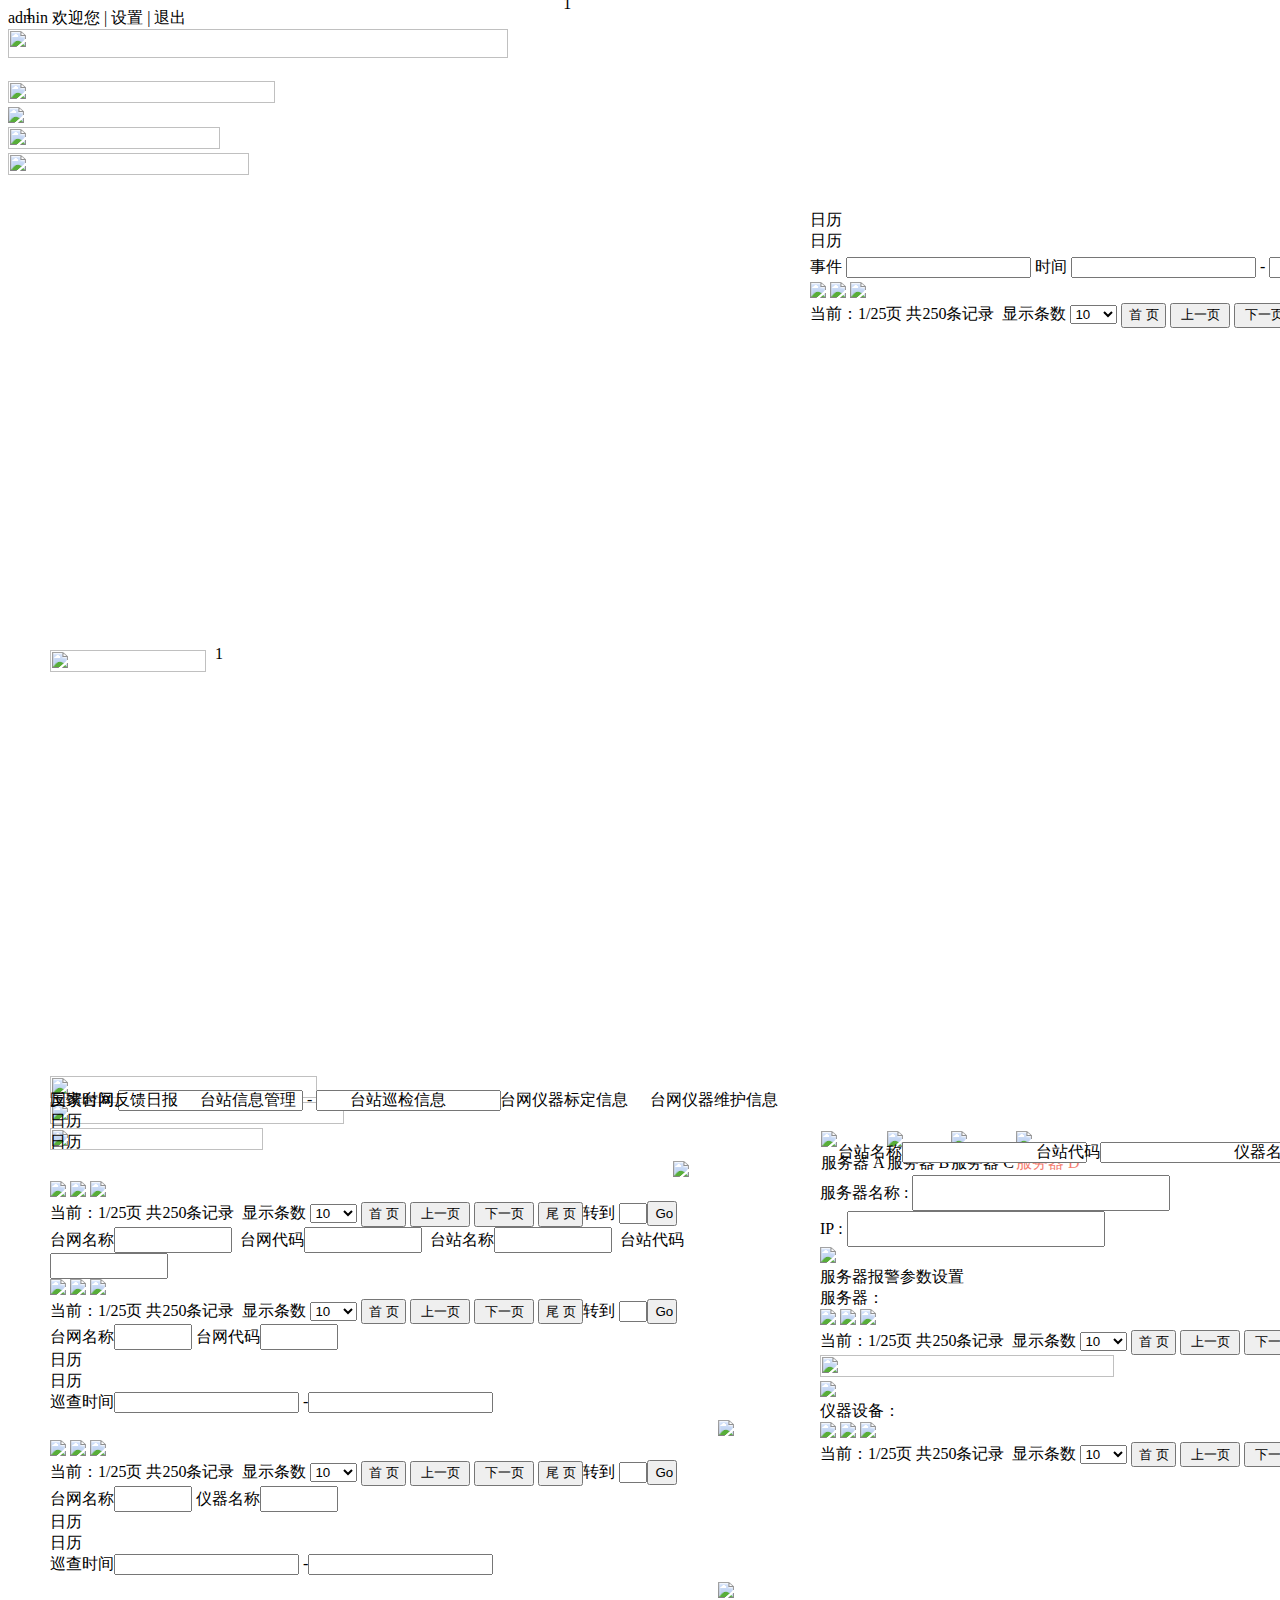
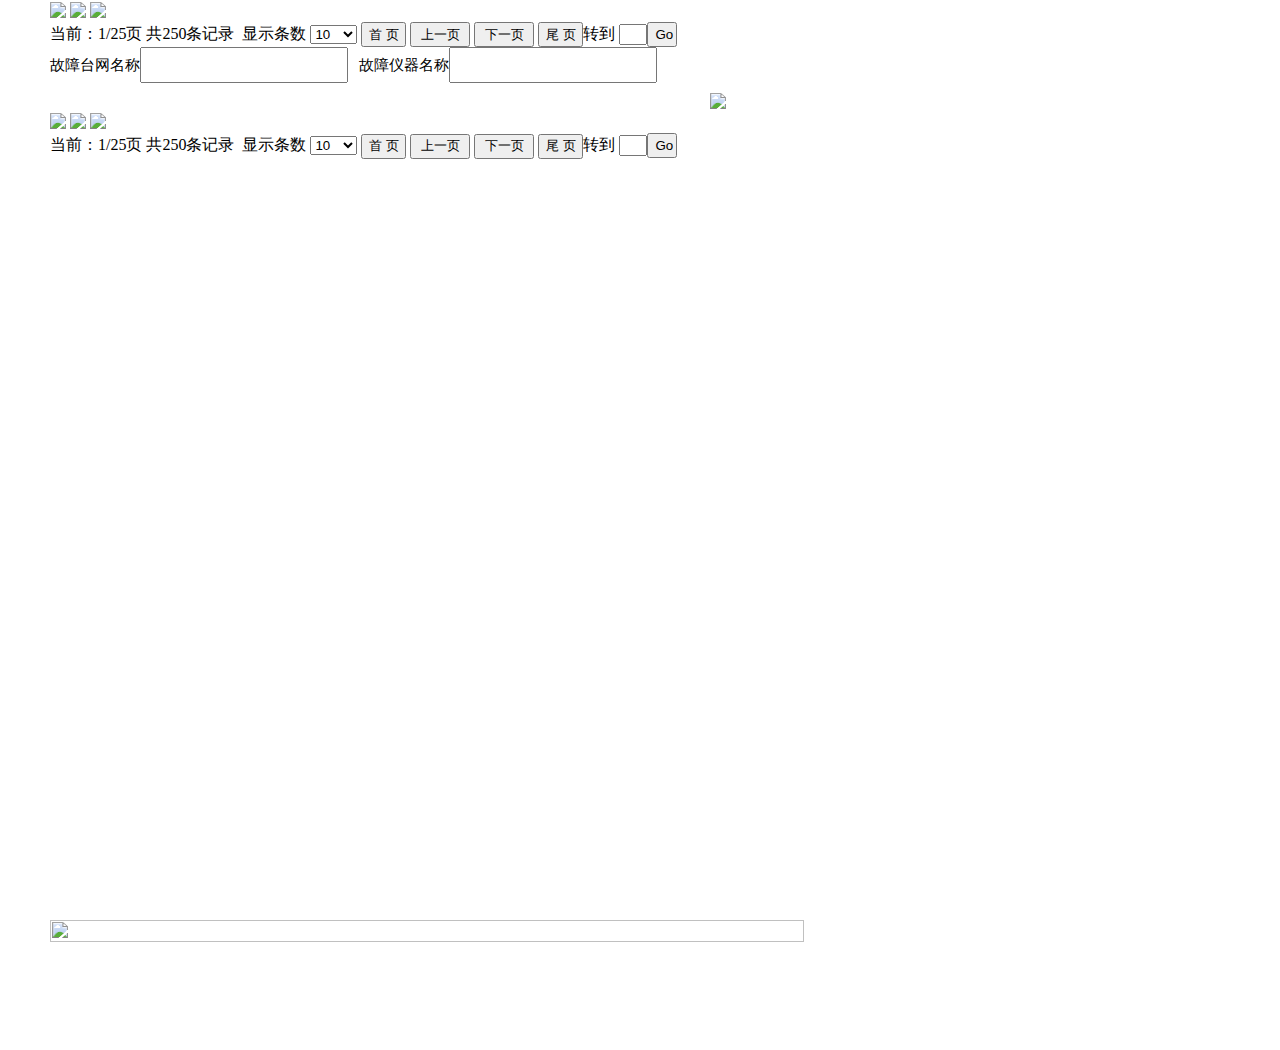
==== commit de6fc562: "111111111111111" ====
--- a/resources/public/htmls/index.html
+++ b/resources/public/htmls/index.html
@@ -5,10 +5,10 @@
     <meta http-equiv="X-UA-Compatible" content="IE=edge">
     <meta name="viewport" content="initial-scale=1.0, user-scalable=no, width=device-width">
     <title></title>
-    <script src="../js/jquery-1.8.0.min.js"></script>
-    <link href="../css/qianzao.css" rel="stylesheet" type="text/css" />
-    <script src="../My97DatePicker/WdatePicker.js"></script>
-    <script src="../js/rightTable.js"></script>
+    <script src="js/libs/jquery-1.8.0.min.js"></script>
+    <link href="css/qianzao.css" rel="stylesheet" type="text/css" />
+    <script src="js/libs/My97DatePicker/WdatePicker.js"></script>
+    <script src="apps/_03/rightTable.js"></script>
     <link rel="stylesheet" href="http://cache.amap.com/lbs/static/main.css" />
     <script src="http://webapi.amap.com/maps?v=1.3&key=您申请的key值">
 
@@ -20,44 +20,111 @@
     showTable();
 </script>
 <body>
-    <div class="theme">
-        <div class="greet-text">admin&nbsp;欢迎您&nbsp;|&nbsp;设置&nbsp;|&nbsp;退出</div>
-        <div class="theme-text-chinese"><img src="../img/qzptthemetext.png" width="500px" height="29px"></div>
-        <div class="theme-text-english"><img src="../img/eglish.png" width="535px" height="15px"></div>
-    </div>
-    <!--值班、排班、任务管理-->
-    <div class="left-work-task">
-        <div class="introduce-table"><img src="../img/zhiban.png" width="267" height="22"></div>
-        <div class="before-fault-number"><img src="../img/onefault.png"><div  class="fault-number" style="position: absolute;top: 5px;left: 25px;">1</div></div>
-    </div>
+<div class="theme">
+    <div class="greet-text">admin&nbsp;欢迎您&nbsp;|&nbsp;设置&nbsp;|&nbsp;退出</div>
+    <div class="theme-text-chinese"><img src="img/_03/qzptthemetext.png" width="500px" height="29px"></div>
+    <div class="theme-text-english"><img src="img/_03/eglish.png" width="535px" height="15px"></div>
+</div>
+<!--值班、排班、任务管理-->
+<div class="left-work-task">
+    <div class="introduce-table"><img src="img/_03/zhiban.png" width="267" height="22"></div>
+    <div class="before-fault-number"><img src="img/_03/onefault.png"><div  class="fault-number" style="position: absolute;top: 5px;left: 25px;">1</div></div>
+</div>
 <!--前兆台网系统日志-->
-    <div class="right-work-task">
-        <div class="introduce-table"><img src="../img/rizhi.png" width="212" height="22"></div>
-        <div class="right-theme-text"><img src="../img/dizheng.png" width="241" height="22"><div class="fault-number" style="position: absolute;left: 44%;top: -5px;">1</div></div>
-    </div>
+<div class="right-work-task">
+    <div class="introduce-table"><img src="img/_03/rizhi.png" width="212" height="22"></div>
+    <div class="right-theme-text"><img src="img/_03/dizheng.png" width="241" height="22"><div class="fault-number" style="position: absolute;left: 44%;top: -5px;">1</div></div>
+</div>
 <!--<左半边的表格-->
-    <div style="border: 1px solid red;position: absolute;left: 40px;width:760px">
+<div style="position: absolute;left: 40px;width:760px">
     <div class="left-table-div" id="reportId">
     </div>
-    </div>
+</div>
 <!--右边的表格头部-->
-    <div style="border:1px solid red;height: 400px;width:870px;position: absolute;top: 200px;left: 810px">
-        <div class="right-input">
-          <div class="rili" onclick="WdatePicker({el:'input1'})">日历</div>
-          <div class="rili2" onclick="WdatePicker({el:'input2'})">日历</div>
-            <div>事件&nbsp;<input type="text" class="input-size"/>&nbsp;时间&nbsp;<input id="input1" type="text" class="input-size"/> -&nbsp;<input id="input2" type="text" class="input-size"/>
-                <select style="width: 90px;height: 30px"><option>所有类型</option></select><div class="after-rili-div">
-
-                    <img type="button" class="button-style" src="../img/searc.png"/>
-                    <img type="button" class="button-style" src="../img/status.png"/>
-                    <img class="button-style" src="../img/delete.png" />
-                </div>
-            </div>
-        </div>
-        <!--右边的表格-->
-        <div class="right-work-table" id="divmessage"></div>
-        <div class="page-right-work">
-            <div class="page-right-switch">
+<div style="height: 400px;width:900px;position: absolute;top: 210px;left: 810px">
+    <div class="right-input">
+        <div class="rili" onclick="WdatePicker({el:'input1'})">日历</div>
+        <div class="rili2" onclick="WdatePicker({el:'input2'})">日历</div>
+        <div>事件&nbsp;<input type="text" class="input-size"/>&nbsp;时间&nbsp;<input id="input1" type="text" class="input-size"/> -&nbsp;<input id="input2" type="text" class="input-size"/>
+            <select style="width: 90px;height: 30px"><option>所有类型</option></select><div class="after-rili-div">
+
+                <img type="button" class="button-style" src="img/_03/searc.png"/>
+                <img type="button" class="button-style" src="img/_03/status.png"/>
+                <img class="button-style" src="img/_03/delete.png" />
+            </div>
+        </div>
+    </div>
+    <!--右边的表格-->
+    <div class="right-work-table" id="divmessage"></div>
+    <div class="page-right-work">
+        <div class="page-right-switch">
+            当前：1/25页&nbsp;共250条记录&nbsp;&nbsp;显示条数
+            <select style="width: 47px">
+                <option value="10" selected="selected">
+                    10
+                </option>
+                <option value="20">
+                    20
+                </option>
+                <option value="30">
+                    30
+                </option>
+            </select>
+            <input type="button" value="首&nbsp;页" style="width: 45px;height: 25px;" class="page-button">
+            <input type="button" value="上一页" style="width: 60px;height: 25px;" class="page-button">
+            <input type="button" value="下一页" style="width: 60px;height: 25px;" class="page-button">
+            <input type="button" value="尾&nbsp;页" style="width: 45px;height: 25px;" class="page-button">转到
+            <input type="text" style="width: 20px"/><input type="button" value="Go" style=";width: 30px;height: 25px;" class="page-button"/>
+        </div>
+    </div>
+</div>
+<div style="width: 1650px;height: 450px;position: absolute;left:50px;top: 650px">
+    <!--地图标题-->
+    <div class="map-div">
+        <div class="introduce-table"><img src="img/_03/dianmap.png" width="156" height="22"></div>
+    </div>
+    <!--地图-->
+    <div id="mapContainer" style="height: 350px; width: 1680px;margin-top:50px"></div>
+
+    <!-- 前兆台网台站信息管理-->
+    <div class="left-qianzhao-task">
+        <div class="introduce-table"><img src="img/_03/qianzhaoxinxiguli.png" width="267" height="22"></div>
+    </div>
+    <!-- 前兆台网服务器监控管理-->
+    <div class="right-qianzhao-task">
+        <div class="introduce-table"><img src="img/_03/fuwujiankong.png" width="294" height="22"></div>
+        <div class="right-theme-text"><img src="img/_03/oneserverdefault.png" width="213" height="22"><div class="fault-number" style="position: absolute;left: 10%;top: -5px;">1</div></div>
+    </div>
+</div>
+<!-- 国家台网反馈日报五个小方块-->
+<div style="width: 750px;height: 1400px;position: absolute;top:1090px;left: 50px">
+    <div class="five-square">
+        <div class="square" style="position: absolute;" id="square0" name="square">国家台网反馈日报</div>
+        <div class="square1" style="position: absolute;left: 150px;" id="square1" onclick="showTable()" name="square">台站信息管理</div>
+        <div class="square1" style="position: absolute;left: 300px" id="square2" name="square">台站巡检信息</div>
+        <div class="square1" style="position: absolute;left: 450px" id="square3" name="square">台网仪器标定信息</div>
+        <div class="square1" style="position: absolute;left: 600px" id="square4" name="square">台网仪器维护信息</div>
+    </div>
+    <!--左边的反馈表格-->
+    <div class="table-one" id="table0" name="table">
+        <!--反馈时间-->
+        <div class="time-feedback">
+            <div class="time-feedback-calender">反馈时间&nbsp;<input  type="text" id="input3" class="input-size1"/> -&nbsp;<input  type="text" id="input4" class="input-size1"/></div>
+            <div class="rili3" onclick="WdatePicker({el:'input3'})">日历</div>
+            <div class="rili4" onclick="WdatePicker({el:'input4'})">日历</div>
+            <img type="button" class="button-style" src="img/_03/searc.png" style="margin-left: 83%;margin-top: 8px"/>
+        </div>
+        <!--增删改查-->
+        <div class="add-delete-div">
+            <div class="after-add-div">
+                <img type="button" class="button-style" src="img/_03/add.png"/>
+                <img type="button" class="button-style" src="img/_03/edit.png"/>
+                <img class="button-style" src="img/_03/delete.png" />
+            </div>
+        </div>
+        <div class="feedback-table-div" id="feedbackTable"></div>
+        <div class="page-feedback-work">
+            <div class="page-right-feedback">
                 当前：1/25页&nbsp;共250条记录&nbsp;&nbsp;显示条数
                 <select style="width: 47px">
                     <option value="10" selected="selected">
@@ -78,296 +145,28 @@
             </div>
         </div>
     </div>
-    <div style="width: 1650px;height: 470px;border: 1px solid red;position: absolute;left:50px;top: 650px">
-    <!--地图标题-->
-        <div class="map-div">
-            <div class="introduce-table"><img src="../img/dianmap.png" width="156" height="22"></div>
-        </div>
-        <!--地图-->
-        <div id="mapContainer" style="height: 350px; width: 1680px;margin-top:60px"></div>
-
-   <!-- 前兆台网台站信息管理-->
-        <div class="left-qianzhao-task">
-            <div class="introduce-table"><img src="../img/qianzhaoxinxiguli.png" width="267" height="22"></div>
-        </div>
-        <!-- 前兆台网服务器监控管理-->
-        <div class="right-qianzhao-task">
-            <div class="introduce-table"><img src="../img/fuwujiankong.png" width="294" height="22"></div>
-            <div class="right-theme-text"><img src="../img/oneserverdefault.png" width="213" height="22"><div class="fault-number" style="position: absolute;left: 10%;top: -5px;">1</div></div>
-        </div>
-    </div>
-   <!-- 国家台网反馈日报五个小方块-->
-    <div style="border:1px solid red;width: 750px;height: 1400px;position: absolute;top:1150px;left: 50px">
-        <div class="five-square">
-            <div class="square" style="position: absolute;" id="square0" name="square">国家台网反馈日报</div>
-            <div class="square1" style="position: absolute;left: 150px;" id="square1" onclick="showTable()" name="square">台站信息管理</div>
-            <div class="square1" style="position: absolute;left: 300px" id="square2" name="square">台站巡检信息</div>
-            <div class="square1" style="position: absolute;left: 450px" id="square3" name="square">台网仪器标定信息</div>
-            <div class="square1" style="position: absolute;left: 600px" id="square4" name="square">台网仪器维护信息</div>
-        </div>
-        <!--左边的反馈表格-->
-        <div class="table-one" id="table0" name="table">
+    <!--左边的反馈表格-->
+    <div class="table-two" id="table1" name="table">
         <!--反馈时间-->
         <div class="time-feedback">
-            <div class="time-feedback-calender">反馈时间&nbsp;<input  type="text" id="input3" class="input-size1"/> -&nbsp;<input  type="text" id="input4" class="input-size1"/></div>
-            <div class="rili3" onclick="WdatePicker({el:'input3'})">日历</div>
-            <div class="rili4" onclick="WdatePicker({el:'input4'})">日历</div>
-            <img type="button" class="button-style" src="../img/searc.png" style="margin-left: 83%;margin-top: 8px"/>
+            <div class="table-twotwo">
+                台网名称<input type="text" style="width: 110px;height:20px"/>&nbsp;
+                台网代码<input type="text" style="width: 110px;height:20px"/>&nbsp;
+                台站名称<input type="text" style="width: 110px;height:20px"/>&nbsp;
+                台站代码<input type="text" style="width: 110px;height:20px"/>&nbsp;
+            </div>
         </div>
         <!--增删改查-->
         <div class="add-delete-div">
             <div class="after-add-div">
-                <img type="button" class="button-style" src="../img/add.png"/>
-                <img type="button" class="button-style" src="../img/edit.png"/>
-                <img class="button-style" src="../img/delete.png" />
-            </div>
-        </div>
-            <div class="feedback-table-div" id="feedbackTable"></div>
-            <div class="page-feedback-work">
-                <div class="page-right-feedback">
-                    当前：1/25页&nbsp;共250条记录&nbsp;&nbsp;显示条数
-                    <select style="width: 47px">
-                        <option value="10" selected="selected">
-                            10
-                        </option>
-                        <option value="20">
-                            20
-                        </option>
-                        <option value="30">
-                            30
-                        </option>
-                    </select>
-                    <input type="button" value="首&nbsp;页" style="width: 45px;height: 25px;" class="page-button">
-                    <input type="button" value="上一页" style="width: 60px;height: 25px;" class="page-button">
-                    <input type="button" value="下一页" style="width: 60px;height: 25px;" class="page-button">
-                    <input type="button" value="尾&nbsp;页" style="width: 45px;height: 25px;" class="page-button">转到
-                    <input type="text" style="width: 20px"/><input type="button" value="Go" style=";width: 30px;height: 25px;" class="page-button"/>
-                </div>
-            </div>
-        </div>
-        <!--左边的反馈表格-->
-        <div class="table-two" id="table1" name="table">
-            <!--反馈时间-->
-            <div class="time-feedback">
-                <div class="table-twotwo">
-                    台网名称<input type="text" style="width: 110px;height:20px"/>&nbsp;
-                    台网代码<input type="text" style="width: 110px;height:20px"/>&nbsp;
-                    台站名称<input type="text" style="width: 110px;height:20px"/>&nbsp;
-                    台站代码<input type="text" style="width: 110px;height:20px"/>&nbsp;
-                </div>
-            </div>
-            <!--增删改查-->
-            <div class="add-delete-div">
-                <div class="after-add-div">
-                    <img type="button" class="button-style" src="../img/add.png"/>
-                    <img type="button" class="button-style" src="../img/edit.png"/>
-                    <img class="button-style" src="../img/delete.png" />
-                </div>
-            </div>
-            <div class="feedback-table-div" id="feedbackTable2"></div>
-            <div class="page-feedback-work">
-                <div class="page-right-feedback">
-                    当前：1/25页&nbsp;共250条记录&nbsp;&nbsp;显示条数
-                    <select style="width: 47px">
-                        <option value="10" selected="selected">
-                            10
-                        </option>
-                        <option value="20">
-                            20
-                        </option>
-                        <option value="30">
-                            30
-                        </option>
-                    </select>
-                    <input type="button" value="首&nbsp;页" style="width: 45px;height: 25px;" class="page-button">
-                    <input type="button" value="上一页" style="width: 60px;height: 25px;" class="page-button">
-                    <input type="button" value="下一页" style="width: 60px;height: 25px;" class="page-button">
-                    <input type="button" value="尾&nbsp;页" style="width: 45px;height: 25px;" class="page-button">转到
-                    <input type="text" style="width: 20px"/><input type="button" value="Go" style=";width: 30px;height: 25px;" class="page-button"/>
-                </div>
-            </div>
-        </div>
-        <!--左边的反馈表格-->
-        <div class="table-three" id="table2" name="table">
-            <!--反馈时间-->
-            <div class="time-feedback">
-                <div class="table-twotwo">
-                    台网名称<input type="text" style="width: 70px;height:20px"/>
-                    台网代码<input type="text" style="width: 70px;height:20px"/>
-                    <div class="right-input2">
-                        <div class="rili5" onclick="WdatePicker({el:'input5'})">日历</div>
-                        <div class="rili6" onclick="WdatePicker({el:'input6'})">日历</div>
-                        <div>巡查时间<input id="input5" type="text" class="input-size"/> -<input id="input6" type="text" class="input-size"/>
-
-                        </div>
-                    </div>
-                </div>
-                <img type="button" class="button-style" src="../img/searc.png" style="margin-top: 7px;margin-left: 89%"/>
-            </div>
-            <!--增删改查-->
-            <div class="add-delete-div">
-                <div class="after-add-div">
-                    <img type="button" class="button-style" src="../img/add.png"/>
-                    <img type="button" class="button-style" src="../img/edit.png"/>
-                    <img class="button-style" src="../img/delete.png" />
-                </div>
-            </div>
-            <div class="feedback-table-div" id="feedbackTable3"></div>
-            <div class="page-feedback-work">
-                <div class="page-right-feedback">
-                    当前：1/25页&nbsp;共250条记录&nbsp;&nbsp;显示条数
-                    <select style="width: 47px">
-                        <option value="10" selected="selected">
-                            10
-                        </option>
-                        <option value="20">
-                            20
-                        </option>
-                        <option value="30">
-                            30
-                        </option>
-                    </select>
-                    <input type="button" value="首&nbsp;页" style="width: 45px;height: 25px;" class="page-button">
-                    <input type="button" value="上一页" style="width: 60px;height: 25px;" class="page-button">
-                    <input type="button" value="下一页" style="width: 60px;height: 25px;" class="page-button">
-                    <input type="button" value="尾&nbsp;页" style="width: 45px;height: 25px;" class="page-button">转到
-                    <input type="text" style="width: 20px"/><input type="button" value="Go" style=";width: 30px;height: 25px;" class="page-button"/>
-                </div>
-            </div>
-        </div>
-        <!--左边的反馈表格-->
-        <div class="table-four" id="table3" name="table">
-            <!--反馈时间-->
-            <div class="time-feedback">
-                <div class="table-twotwo">
-                    台网名称<input type="text" style="width: 70px;height:20px"/>
-                    仪器名称<input type="text" style="width: 70px;height:20px"/>
-                    <div class="right-input2">
-                        <div class="rili5" onclick="WdatePicker({el:'input7'})">日历</div>
-                        <div class="rili6" onclick="WdatePicker({el:'input8'})">日历</div>
-                        <div>巡查时间<input id="input7" type="text" class="input-size"/> -<input id="input8" type="text" class="input-size"/>
-
-                        </div>
-                    </div>
-                </div>
-                <img type="button" class="button-style" src="../img/searc.png" style="margin-left: 89%;margin-top: 7px"/>
-            </div>
-            <!--增删改查-->
-            <div class="add-delete-div">
-                <div class="after-add-div">
-                    <img type="button" class="button-style" src="../img/add.png"/>
-                    <img type="button" class="button-style" src="../img/edit.png"/>
-                    <img class="button-style" src="../img/delete.png" />
-                </div>
-            </div>
-            <div class="feedback-table-div" id="feedbackTable4">
-            </div>
-            <div class="page-feedback-work">
-                <div class="page-right-feedback">
-                    当前：1/25页&nbsp;共250条记录&nbsp;&nbsp;显示条数
-                    <select style="width: 47px">
-                        <option value="10" selected="selected">
-                            10
-                        </option>
-                        <option value="20">
-                            20
-                        </option>
-                        <option value="30">
-                            30
-                        </option>
-                    </select>
-                    <input type="button" value="首&nbsp;页" style="width: 45px;height: 25px;" class="page-button">
-                    <input type="button" value="上一页" style="width: 60px;height: 25px;" class="page-button">
-                    <input type="button" value="下一页" style="width: 60px;height: 25px;" class="page-button">
-                    <input type="button" value="尾&nbsp;页" style="width: 45px;height: 25px;" class="page-button">转到
-                    <input type="text" style="width: 20px"/><input type="button" value="Go" style=";width: 30px;height: 25px;" class="page-button"/>
-                </div>
-            </div>
-        </div>
-        <!--左边的反馈表格-->
-        <div class="table-five" id="table4" name="table">
-            <!--反馈时间-->
-            <div class="time-feedback">
-                <div class="table-twotwo" style="font-size: 15px;">
-                    故障台网名称<input type="text" style="width: 200px;height:30px"/>&nbsp;&nbsp;
-                    故障仪器名称<input type="text" style="width: 200px;height:30px"/>
-                </div>
-                <img type="button" class="button-style" src="../img/searc.png" style="margin-left:88%;margin-top: 10px"/>
-            </div>
-            <!--增删改查-->
-            <div class="add-delete-div">
-                <div class="after-add-div">
-                    <img type="button" class="button-style" src="../img/add.png"/>
-                    <img type="button" class="button-style" src="../img/edit.png"/>
-                    <img class="button-style" src="../img/delete.png" />
-                </div>
-            </div>
-            <div class="feedback-table-div" id="feedbackTable5">
-            </div>
-            <div class="page-feedback-work">
-                <div class="page-right-feedback">
-                    当前：1/25页&nbsp;共250条记录&nbsp;&nbsp;显示条数
-                    <select style="width: 47px">
-                        <option value="10" selected="selected">
-                            10
-                        </option>
-                        <option value="20">
-                            20
-                        </option>
-                        <option value="30">
-                            30
-                        </option>
-                    </select>
-                    <input type="button" value="首&nbsp;页" style="width: 45px;height: 25px;" class="page-button">
-                    <input type="button" value="上一页" style="width: 60px;height: 25px;" class="page-button">
-                    <input type="button" value="下一页" style="width: 60px;height: 25px;" class="page-button">
-                    <input type="button" value="尾&nbsp;页" style="width: 45px;height: 25px;" class="page-button">转到
-                    <input type="text" style="width: 20px"/><input type="button" value="Go" style=";width: 30px;height: 25px;" class="page-button"/>
-                </div>
-            </div>
-        </div>
-    </div>
-    <!--服务器图片-->
-    <div style="border: 1px solid red;width: 900px;height: 1400px;position: absolute;left: 820px;top: 1150px">
-        <div class="server-div">
-                <table cellspacing="0" >
-                    <tr>
-                        <td class="table-td-width"><img src="../img/right-server.png"></td>
-                        <td class="table-td-width"><img src="../img/right-server.png"></td>
-                        <td class="table-td-width"><img src="../img/right-server.png"></td>
-                        <td class="table-td-width"><img src="../img/fault-server.png"></td>
-                    </tr>
-                    <tr>
-                        <td class="table-td-chinese">服务器&nbsp;A</td>
-                        <td class="table-td-chinese">服务器&nbsp;B</td>
-                        <td class="table-td-chinese">服务器&nbsp;C</td>
-                        <td class="table-td-chinese" style="color: rgb(245,126,113)">服务器&nbsp;D</td>
-                    </tr>
-                </table>
-        </div>
-        <!--右边ip搜索-->
-        <div class="server-search">
-            <div class="server-input-div">服务器名称&nbsp;:&nbsp;<input type="text" style="width: 250px;height: 30px"/></div>
-            <div class="ip-input-div">IP&nbsp;:&nbsp;<input type="text" style="width: 250px;height: 30px"/></div>
-            <div class="after-search-div">
-                <img type="button" class="button-style" src="../img/searc.png" style=""/>
-            </div>
-        </div>
-        <!--服务器增删改查-->
-        <div class="add-server-div">
-                <div class="yellow-div">服务器报警参数设置</div>
-            <span class="span-position2">服务器：</span>
-            <div class="after-yellow-div">
-
-                    <img type="button" class="button-style" src="../img/add.png"/>
-                    <img type="button" class="button-style" src="../img/edit.png"/>
-                    <img class="button-style" src="../img/delete.png" />
-                </div>
-        </div>
-        <!--关于服务器表格-->
-        <div class="server-table-div" id="serverTable"></div>
-        <div class="page-server-work">
-            <div class="page-right-switch">
+                <img type="button" class="button-style" src="img/_03/add.png"/>
+                <img type="button" class="button-style" src="img/_03/edit.png"/>
+                <img class="button-style" src="img/_03/delete.png" />
+            </div>
+        </div>
+        <div class="feedback-table-div" id="feedbackTable2"></div>
+        <div class="page-feedback-work">
+            <div class="page-right-feedback">
                 当前：1/25页&nbsp;共250条记录&nbsp;&nbsp;显示条数
                 <select style="width: 47px">
                     <option value="10" selected="selected">
@@ -387,32 +186,35 @@
                 <input type="text" style="width: 20px"/><input type="button" value="Go" style=";width: 30px;height: 25px;" class="page-button"/>
             </div>
         </div>
-    <!--前兆台网仪器设备监控管理-->
-        <div class="right-yiqi-task">
-            <div class="yiqi-div"><img src="../img/yiqicontrol.png" width="294" height="22"></div>
-        </div>
-        <!--台站搜索-->
-        <div class="station-search">
-            <div class="station-input-div" style="position: absolute;left:2%;top: 12px;">台站名称<input type="text" class="input-size2"/></div>
-            <div class="station-input-div" style="position: absolute;left:24%;top:12px;">台站代码<input type="text" class="input-size2"/></div>
-            <div class="station-input-div" style="position: absolute;left:46%;top:12px;">仪器名称<input type="text" class="input-size2"/></div>
-            <div class="station-input-div" style="position: absolute;left:68%;top: 12px;">仪器代码<input type="text" class="input-size2"/></div>
-            <div class="after-search-div">
-                <img type="button" class="button-style" src="../img/searc.png"/>
-            </div>
-        </div>
-        <!--设备仪器增删改查-->
-        <div class="add-yiqi-div">
-            <span class="span-position">仪器设备：</span><div class="after-yiqi-div">
-                <img type="button" class="button-style" src="../img/add.png"/>
-                <img type="button" class="button-style" src="../img/edit.png"/>
-                <img class="button-style" src="../img/delete.png" />
-            </div>
-        </div>
-        <!--设备仪器表格-->
-        <div class="yiqi-div-table" id="machineTable"></div>
-        <div class="page-yiqi-work">
-            <div class="page-right-switch">
+    </div>
+    <!--左边的反馈表格-->
+    <div class="table-three" id="table2" name="table">
+        <!--反馈时间-->
+        <div class="time-feedback">
+            <div class="table-twotwo">
+                台网名称<input type="text" style="width: 70px;height:20px"/>
+                台网代码<input type="text" style="width: 70px;height:20px"/>
+                <div class="right-input2">
+                    <div class="rili5" onclick="WdatePicker({el:'input5'})">日历</div>
+                    <div class="rili6" onclick="WdatePicker({el:'input6'})">日历</div>
+                    <div>巡查时间<input id="input5" type="text" class="input-size"/> -<input id="input6" type="text" class="input-size"/>
+
+                    </div>
+                </div>
+            </div>
+            <img type="button" class="button-style" src="img/_03/searc.png" style="margin-top: 7px;margin-left: 89%"/>
+        </div>
+        <!--增删改查-->
+        <div class="add-delete-div">
+            <div class="after-add-div">
+                <img type="button" class="button-style" src="img/_03/add.png"/>
+                <img type="button" class="button-style" src="img/_03/edit.png"/>
+                <img class="button-style" src="img/_03/delete.png" />
+            </div>
+        </div>
+        <div class="feedback-table-div" id="feedbackTable3"></div>
+        <div class="page-feedback-work">
+            <div class="page-right-feedback">
                 当前：1/25页&nbsp;共250条记录&nbsp;&nbsp;显示条数
                 <select style="width: 47px">
                     <option value="10" selected="selected">
@@ -425,18 +227,217 @@
                         30
                     </option>
                 </select>
-                <input type="submit" value="首&nbsp;页" style="width: 45px;height: 25px;" class="page-button">
-                <input type="submit" value="上一页" style="width: 60px;height: 25px;" class="page-button" onclick="doPage('${num-1}')">
-                <input type="submit" value="下一页" style="width: 60px;height: 25px;" class="page-button" onclick="doPage('${num+1}')">
-                <input type="submit" value="尾&nbsp;页" style="width: 45px;height: 25px;" class="page-button">转到
+                <input type="button" value="首&nbsp;页" style="width: 45px;height: 25px;" class="page-button">
+                <input type="button" value="上一页" style="width: 60px;height: 25px;" class="page-button">
+                <input type="button" value="下一页" style="width: 60px;height: 25px;" class="page-button">
+                <input type="button" value="尾&nbsp;页" style="width: 45px;height: 25px;" class="page-button">转到
                 <input type="text" style="width: 20px"/><input type="button" value="Go" style=";width: 30px;height: 25px;" class="page-button"/>
             </div>
         </div>
     </div>
-
+    <!--左边的反馈表格-->
+    <div class="table-four" id="table3" name="table">
+        <!--反馈时间-->
+        <div class="time-feedback">
+            <div class="table-twotwo">
+                台网名称<input type="text" style="width: 70px;height:20px"/>
+                仪器名称<input type="text" style="width: 70px;height:20px"/>
+                <div class="right-input2">
+                    <div class="rili5" onclick="WdatePicker({el:'input7'})">日历</div>
+                    <div class="rili6" onclick="WdatePicker({el:'input8'})">日历</div>
+                    <div>巡查时间<input id="input7" type="text" class="input-size"/> -<input id="input8" type="text" class="input-size"/>
+
+                    </div>
+                </div>
+            </div>
+            <img type="button" class="button-style" src="img/_03/searc.png" style="margin-left: 89%;margin-top: 7px"/>
+        </div>
+        <!--增删改查-->
+        <div class="add-delete-div">
+            <div class="after-add-div">
+                <img type="button" class="button-style" src="img/_03/add.png"/>
+                <img type="button" class="button-style" src="img/_03/edit.png"/>
+                <img class="button-style" src="img/_03/delete.png" />
+            </div>
+        </div>
+        <div class="feedback-table-div" id="feedbackTable4">
+        </div>
+        <div class="page-feedback-work">
+            <div class="page-right-feedback">
+                当前：1/25页&nbsp;共250条记录&nbsp;&nbsp;显示条数
+                <select style="width: 47px">
+                    <option value="10" selected="selected">
+                        10
+                    </option>
+                    <option value="20">
+                        20
+                    </option>
+                    <option value="30">
+                        30
+                    </option>
+                </select>
+                <input type="button" value="首&nbsp;页" style="width: 45px;height: 25px;" class="page-button">
+                <input type="button" value="上一页" style="width: 60px;height: 25px;" class="page-button">
+                <input type="button" value="下一页" style="width: 60px;height: 25px;" class="page-button">
+                <input type="button" value="尾&nbsp;页" style="width: 45px;height: 25px;" class="page-button">转到
+                <input type="text" style="width: 20px"/><input type="button" value="Go" style=";width: 30px;height: 25px;" class="page-button"/>
+            </div>
+        </div>
+    </div>
+    <!--左边的反馈表格-->
+    <div class="table-five" id="table4" name="table">
+        <!--反馈时间-->
+        <div class="time-feedback">
+            <div class="table-twotwo" style="font-size: 15px;">
+                故障台网名称<input type="text" style="width: 200px;height:30px"/>&nbsp;&nbsp;
+                故障仪器名称<input type="text" style="width: 200px;height:30px"/>
+            </div>
+            <img type="button" class="button-style" src="img/_03/searc.png" style="margin-left:88%;margin-top: 10px"/>
+        </div>
+        <!--增删改查-->
+        <div class="add-delete-div">
+            <div class="after-add-div">
+                <img type="button" class="button-style" src="img/_03/add.png"/>
+                <img type="button" class="button-style" src="img/_03/edit.png"/>
+                <img class="button-style" src="img/_03/delete.png" />
+            </div>
+        </div>
+        <div class="feedback-table-div" id="feedbackTable5">
+        </div>
+        <div class="page-feedback-work">
+            <div class="page-right-feedback">
+                当前：1/25页&nbsp;共250条记录&nbsp;&nbsp;显示条数
+                <select style="width: 47px">
+                    <option value="10" selected="selected">
+                        10
+                    </option>
+                    <option value="20">
+                        20
+                    </option>
+                    <option value="30">
+                        30
+                    </option>
+                </select>
+                <input type="button" value="首&nbsp;页" style="width: 45px;height: 25px;" class="page-button">
+                <input type="button" value="上一页" style="width: 60px;height: 25px;" class="page-button">
+                <input type="button" value="下一页" style="width: 60px;height: 25px;" class="page-button">
+                <input type="button" value="尾&nbsp;页" style="width: 45px;height: 25px;" class="page-button">转到
+                <input type="text" style="width: 20px"/><input type="button" value="Go" style=";width: 30px;height: 25px;" class="page-button"/>
+            </div>
+        </div>
+    </div>
+</div>
+<!--服务器图片-->
+<div style="width: 900px;height: 1350px;position: absolute;left: 820px;top: 1130px">
+    <div class="server-div">
+        <table cellspacing="0" >
+            <tr>
+                <td class="table-td-width"><img src="img/_03/right-server.png"></td>
+                <td class="table-td-width"><img src="img/_03/right-server.png"></td>
+                <td class="table-td-width"><img src="img/_03/right-server.png"></td>
+                <td class="table-td-width"><img src="img/_03/fault-server.png"></td>
+            </tr>
+            <tr>
+                <td class="table-td-chinese">服务器&nbsp;A</td>
+                <td class="table-td-chinese">服务器&nbsp;B</td>
+                <td class="table-td-chinese">服务器&nbsp;C</td>
+                <td class="table-td-chinese" style="color: rgb(245,126,113)">服务器&nbsp;D</td>
+            </tr>
+        </table>
+    </div>
+    <!--右边ip搜索-->
+    <div class="server-search">
+        <div class="server-input-div">服务器名称&nbsp;:&nbsp;<input type="text" style="width: 250px;height: 30px"/></div>
+        <div class="ip-input-div">IP&nbsp;:&nbsp;<input type="text" style="width: 250px;height: 30px"/></div>
+        <div class="after-search-div">
+            <img type="button" class="button-style" src="img/_03/searc.png" style=""/>
+        </div>
+    </div>
+    <!--服务器增删改查-->
+    <div class="add-server-div">
+        <div class="yellow-div">服务器报警参数设置</div>
+        <span class="span-position2">服务器：</span>
+        <div class="after-yellow-div">
+
+            <img type="button" class="button-style" src="img/_03/add.png"/>
+            <img type="button" class="button-style" src="img/_03/edit.png"/>
+            <img class="button-style" src="img/_03/delete.png" />
+        </div>
+    </div>
+    <!--关于服务器表格-->
+    <div class="server-table-div" id="serverTable"></div>
+    <div class="page-server-work">
+        <div class="page-right-switch">
+            当前：1/25页&nbsp;共250条记录&nbsp;&nbsp;显示条数
+            <select style="width: 47px">
+                <option value="10" selected="selected">
+                    10
+                </option>
+                <option value="20">
+                    20
+                </option>
+                <option value="30">
+                    30
+                </option>
+            </select>
+            <input type="button" value="首&nbsp;页" style="width: 45px;height: 25px;" class="page-button">
+            <input type="button" value="上一页" style="width: 60px;height: 25px;" class="page-button">
+            <input type="button" value="下一页" style="width: 60px;height: 25px;" class="page-button">
+            <input type="button" value="尾&nbsp;页" style="width: 45px;height: 25px;" class="page-button">转到
+            <input type="text" style="width: 20px"/><input type="button" value="Go" style=";width: 30px;height: 25px;" class="page-button"/>
+        </div>
+    </div>
+    <!--前兆台网仪器设备监控管理-->
+    <div class="right-yiqi-task">
+        <div class="yiqi-div"><img src="img/_03/yiqicontrol.png" width="294" height="22"></div>
+    </div>
+    <!--台站搜索-->
+    <div class="station-search">
+        <div class="station-input-div" style="position: absolute;left:2%;top: 12px;">台站名称<input type="text" class="input-size2"/></div>
+        <div class="station-input-div" style="position: absolute;left:24%;top:12px;">台站代码<input type="text" class="input-size2"/></div>
+        <div class="station-input-div" style="position: absolute;left:46%;top:12px;">仪器名称<input type="text" class="input-size2"/></div>
+        <div class="station-input-div" style="position: absolute;left:68%;top: 12px;">仪器代码<input type="text" class="input-size2"/></div>
+        <div class="after-search-div">
+            <img type="button" class="button-style" src="img/_03/searc.png"/>
+        </div>
+    </div>
+    <!--设备仪器增删改查-->
+    <div class="add-yiqi-div">
+        <span class="span-position">仪器设备：</span><div class="after-yiqi-div">
+        <img type="button" class="button-style" src="img/_03/add.png"/>
+        <img type="button" class="button-style" src="img/_03/edit.png"/>
+        <img class="button-style" src="img/_03/delete.png" />
+    </div>
+    </div>
+    <!--设备仪器表格-->
+    <div class="yiqi-div-table" id="machineTable"></div>
+    <div class="page-yiqi-work">
+        <div class="page-right-switch">
+            当前：1/25页&nbsp;共250条记录&nbsp;&nbsp;显示条数
+            <select style="width: 47px">
+                <option value="10" selected="selected">
+                    10
+                </option>
+                <option value="20">
+                    20
+                </option>
+                <option value="30">
+                    30
+                </option>
+            </select>
+            <input type="submit" value="首&nbsp;页" style="width: 45px;height: 25px;" class="page-button">
+            <input type="submit" value="上一页" style="width: 60px;height: 25px;" class="page-button" onclick="doPage('${num-1}')">
+            <input type="submit" value="下一页" style="width: 60px;height: 25px;" class="page-button" onclick="doPage('${num+1}')">
+            <input type="submit" value="尾&nbsp;页" style="width: 45px;height: 25px;" class="page-button">转到
+            <input type="text" style="width: 20px"/><input type="button" value="Go" style=";width: 30px;height: 25px;" class="page-button"/>
+        </div>
+    </div>
+</div>
+<div style="width: 1680px;height: 130px;position: absolute;top: 2520px;left: 50px">
     <div class="the-last">
-        <div class="the-last-chinese"><img src="../img/11.png" width="754px" height="22px"></div>
-    </div>
+        <div class="the-last-chinese"><img src="img/_03/11.png" width="754px" height="22px"></div>
+    </div>
+</div>
 </body>
 </html>
 <script>
